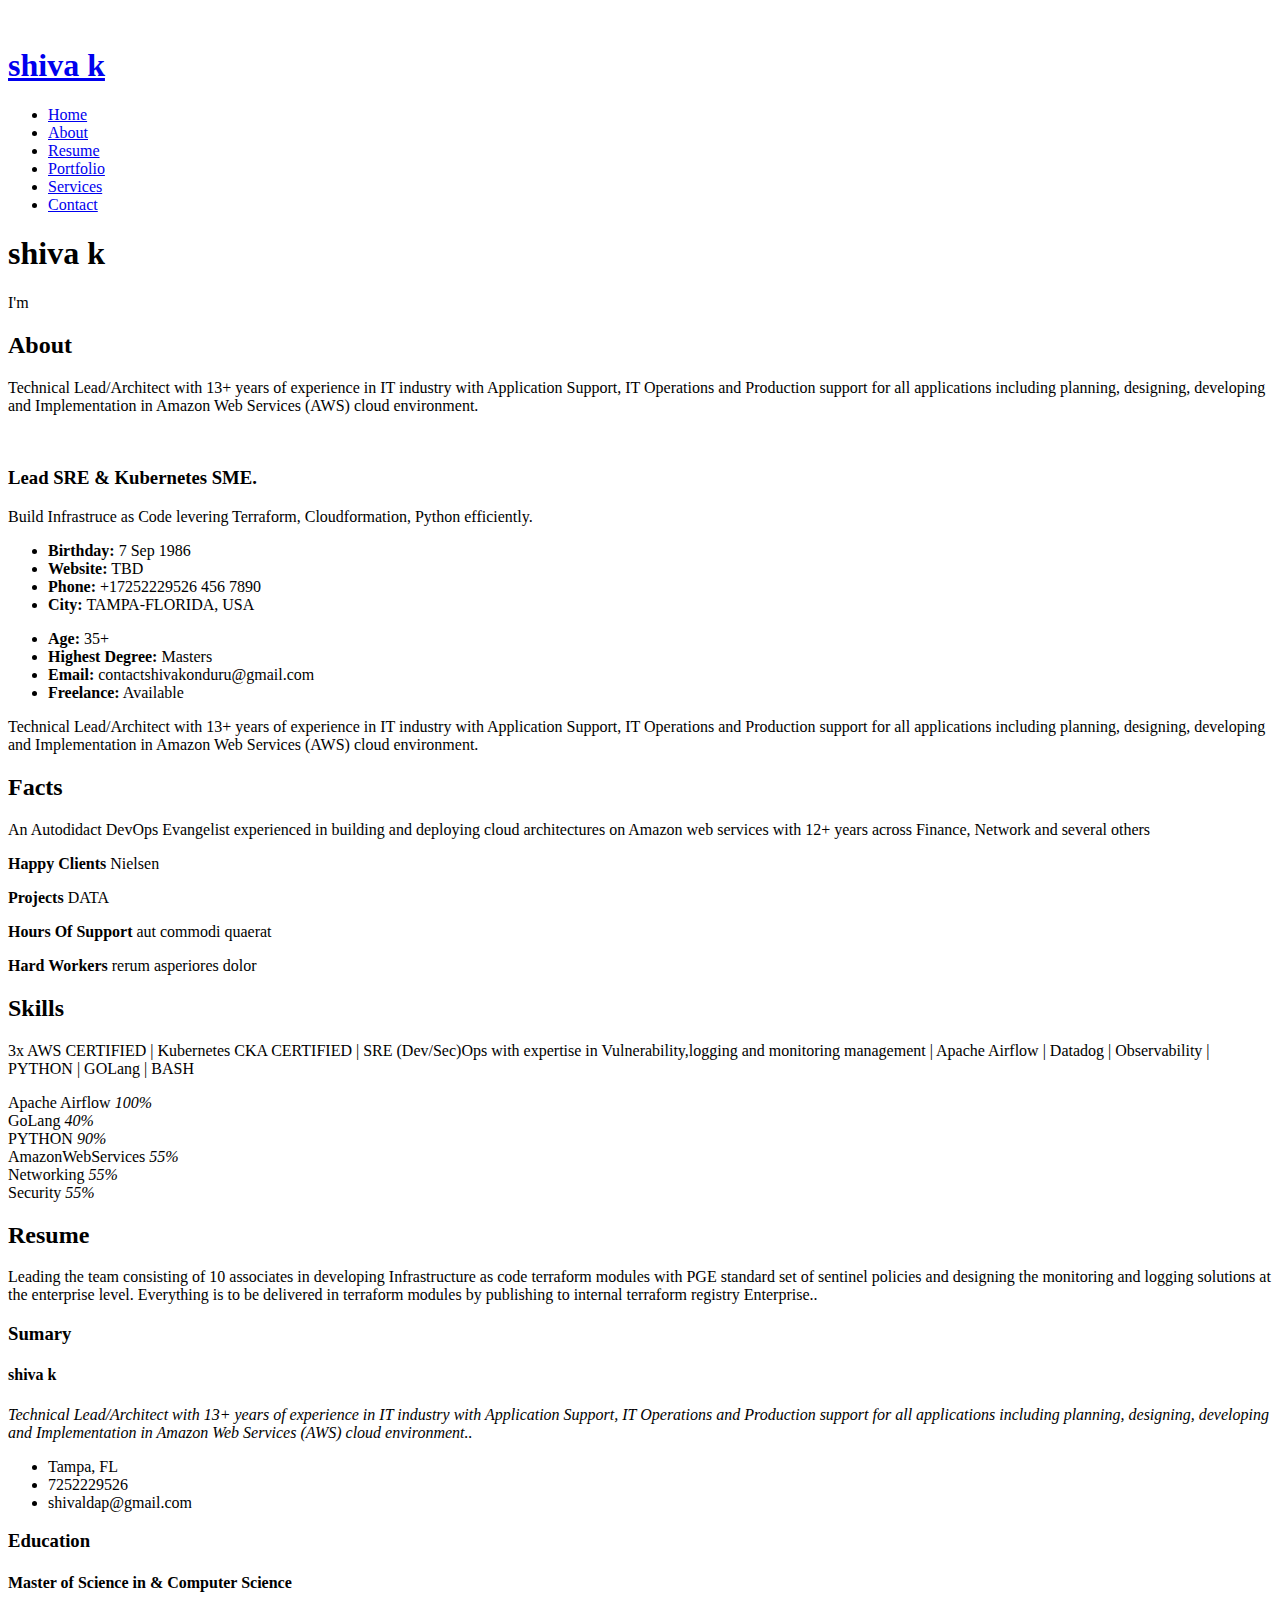
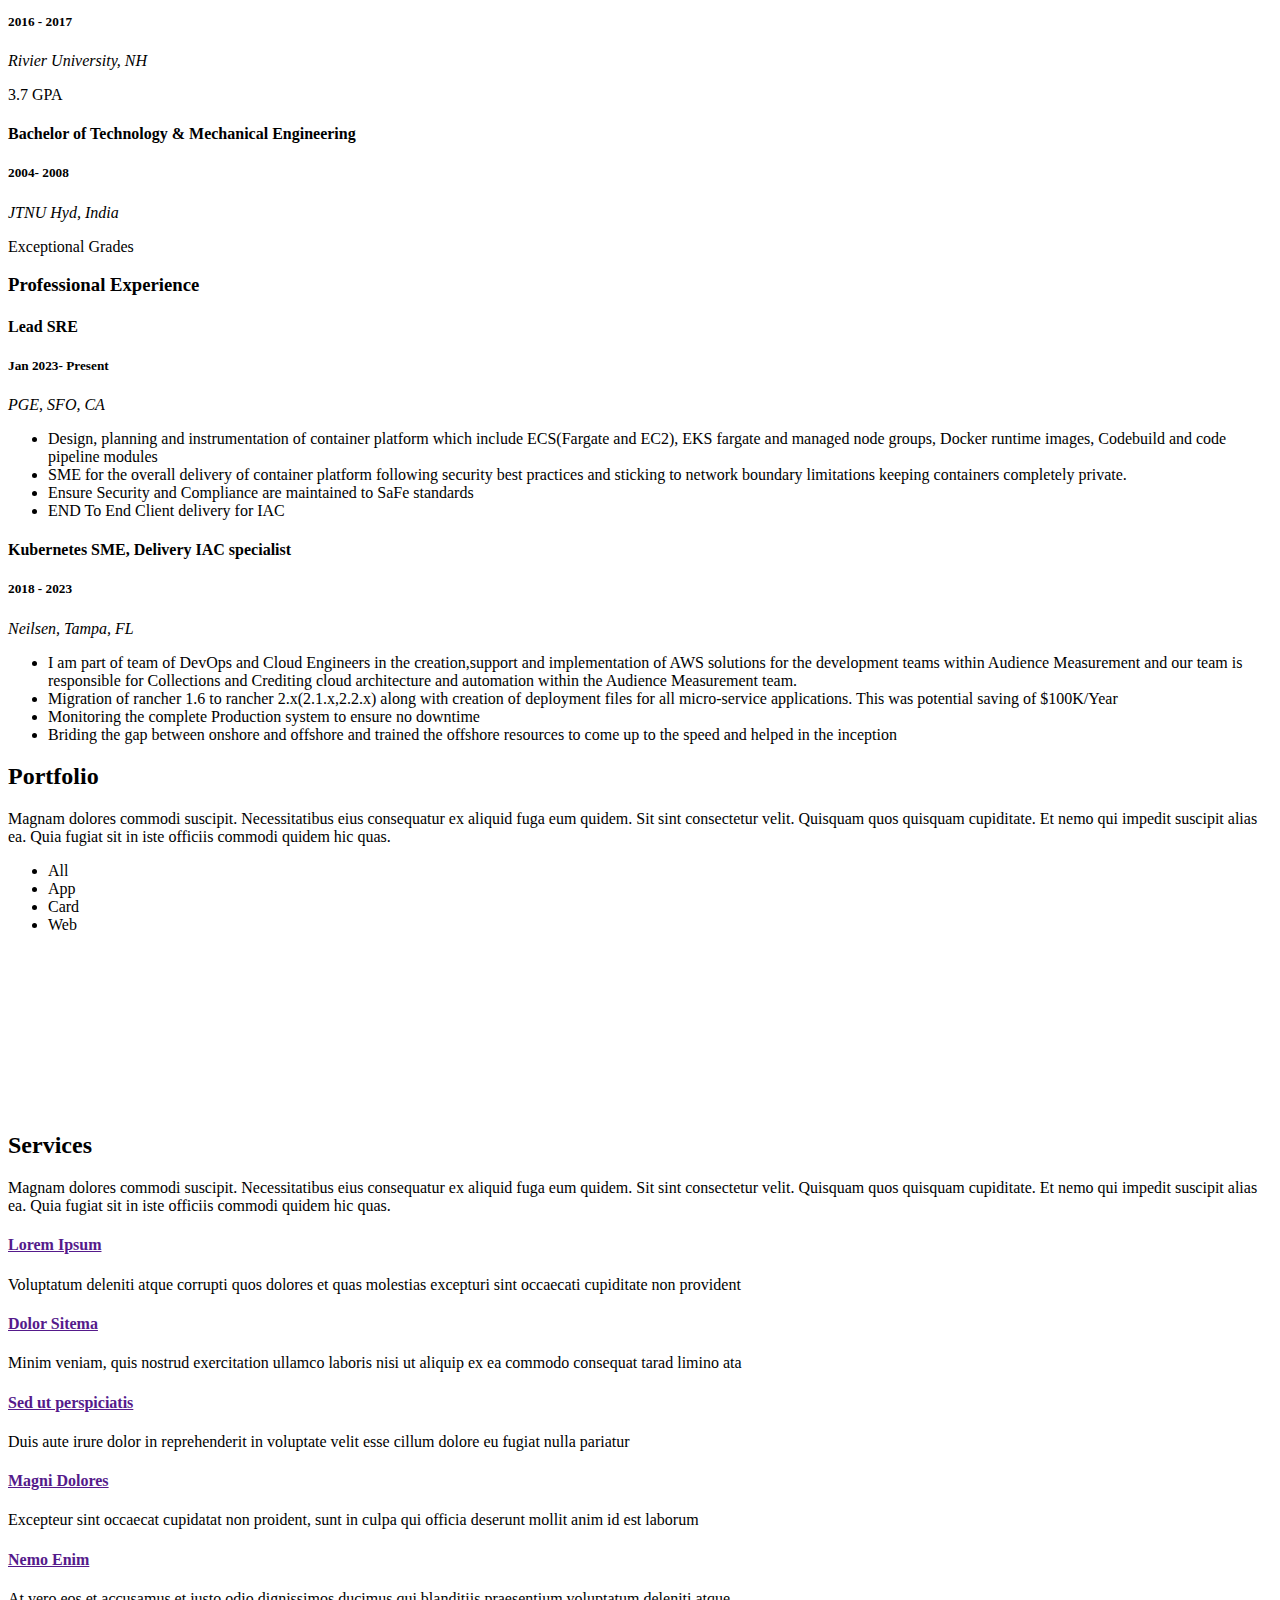
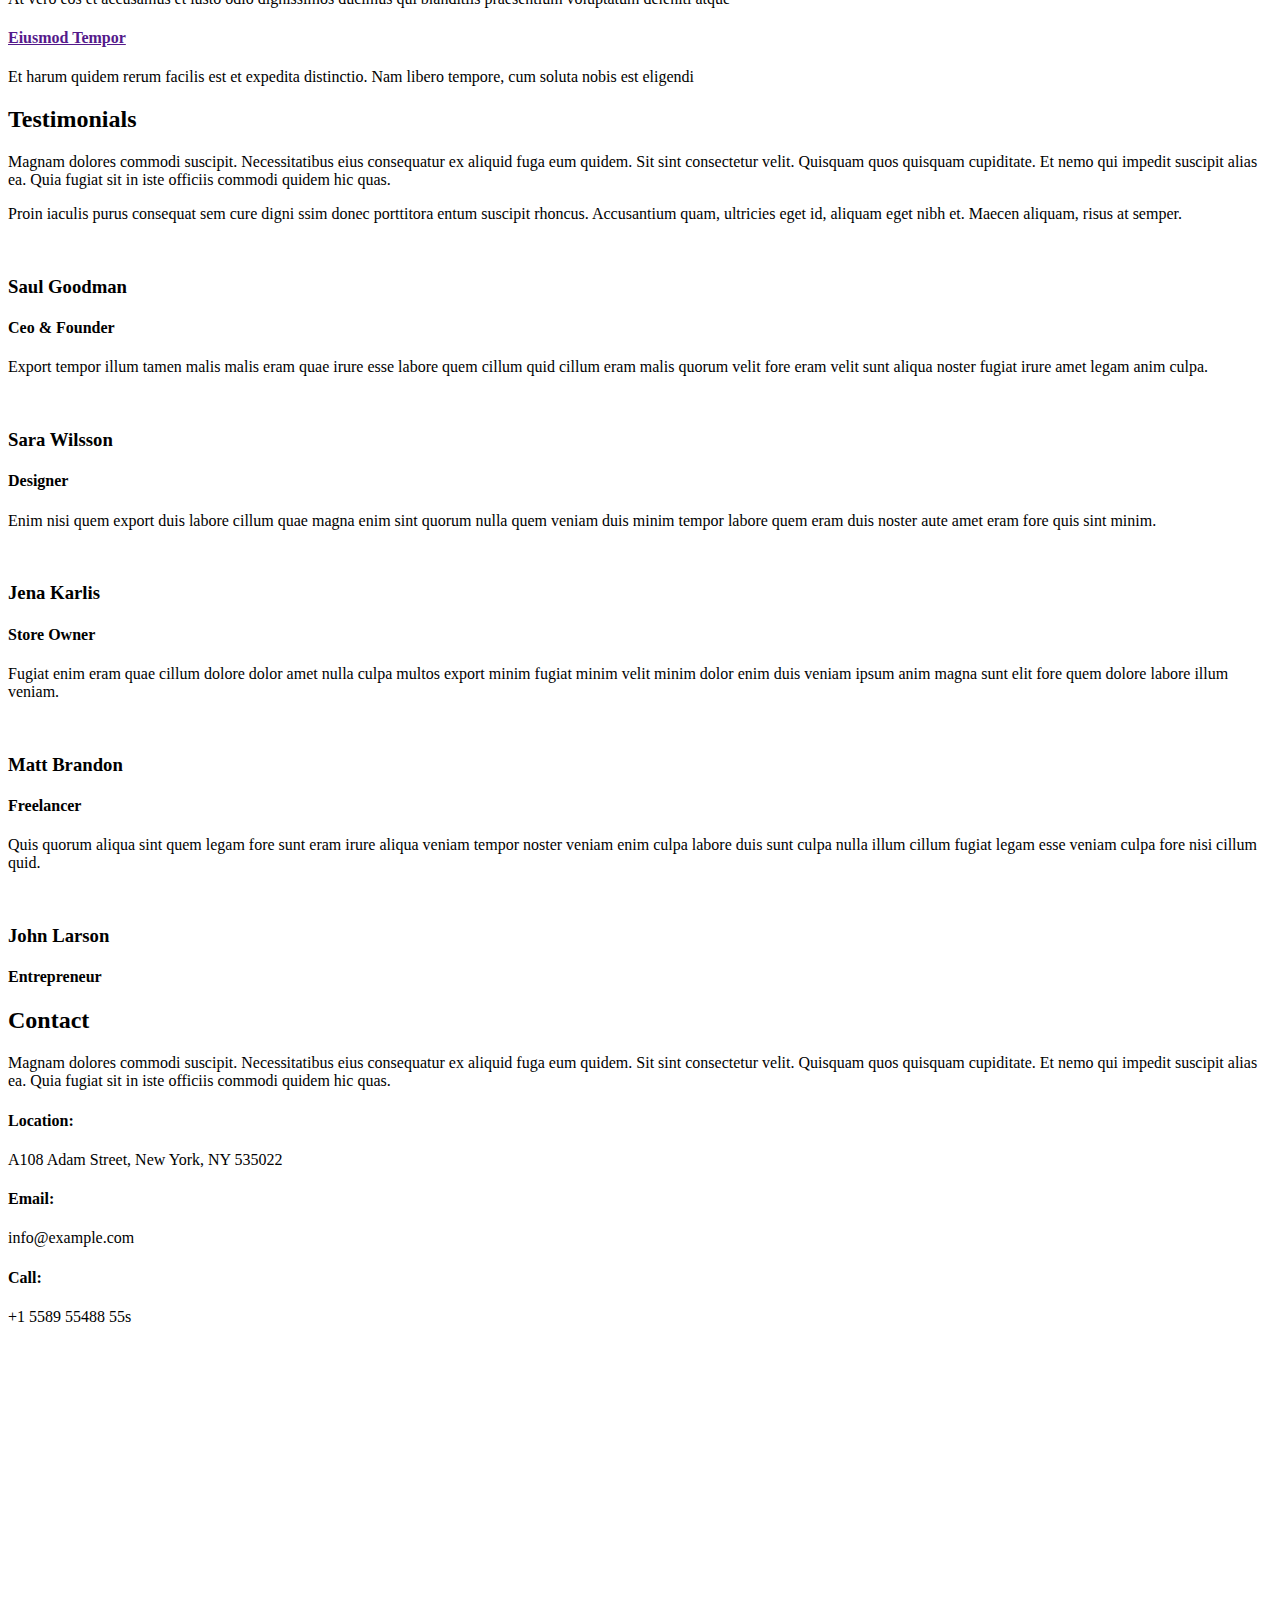
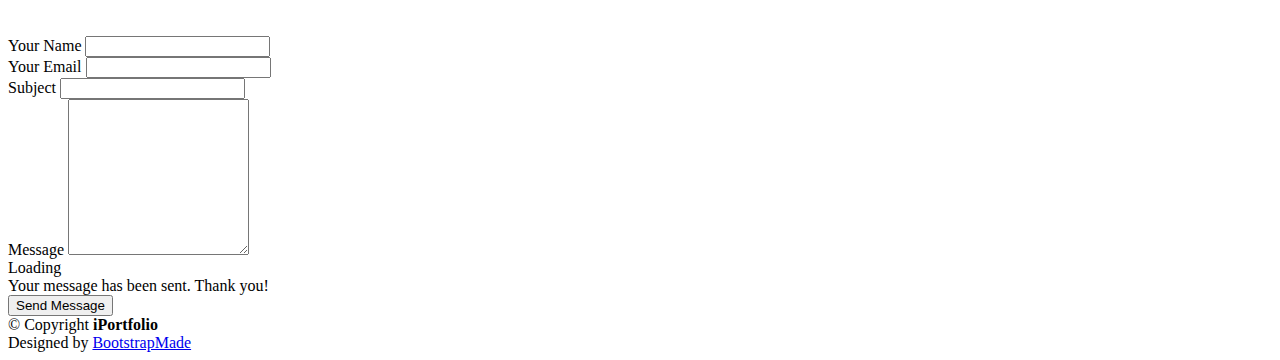
==== index.html @ 196dd81f "updated" ====
<!DOCTYPE html>
<html lang="en">

<head>
  <meta charset="utf-8">
  <meta content="width=device-width, initial-scale=1.0" name="viewport">

  <title>iPortfolio Bootstrap Template - Index</title>
  <meta content="" name="description">
  <meta content="" name="keywords">

  <!-- Favicons -->
  <link href="assets/img/favicon.png" rel="icon">
  <link href="assets/img/apple-touch-icon.png" rel="apple-touch-icon">

  <!-- Google Fonts -->
  <link href="https://fonts.googleapis.com/css?family=Open+Sans:300,300i,400,400i,600,600i,700,700i|Raleway:300,300i,400,400i,500,500i,600,600i,700,700i|Poppins:300,300i,400,400i,500,500i,600,600i,700,700i" rel="stylesheet">

  <!-- Vendor CSS Files -->
  <link href="assets/vendor/aos/aos.css" rel="stylesheet">
  <link href="assets/vendor/bootstrap/css/bootstrap.min.css" rel="stylesheet">
  <link href="assets/vendor/bootstrap-icons/bootstrap-icons.css" rel="stylesheet">
  <link href="assets/vendor/boxicons/css/boxicons.min.css" rel="stylesheet">
  <link href="assets/vendor/glightbox/css/glightbox.min.css" rel="stylesheet">
  <link href="assets/vendor/swiper/swiper-bundle.min.css" rel="stylesheet">

  <!-- Template Main CSS File -->
  <link href="assets/css/style.css" rel="stylesheet">

  <!-- =======================================================
  * Template Name: iPortfolio
  * Updated: Nov 17 2023 with Bootstrap v5.3.2
  * Template URL: https://bootstrapmade.com/iportfolio-bootstrap-portfolio-websites-template/
  * Author: BootstrapMade.com
  * License: https://bootstrapmade.com/license/
  ======================================================== -->
</head>

<body>

  <!-- ======= Mobile nav toggle button ======= -->
  <i class="bi bi-list mobile-nav-toggle d-xl-none"></i>

  <!-- ======= Header ======= -->
  <header id="header">
    <div class="d-flex flex-column">

      <div class="profile">
        <img src="assets/img/myself.jpg" alt="" class="img-fluid rounded-circle">
        <h1 class="text-light"><a href="index.html">shiva k</a></h1>
        <div class="social-links mt-3 text-center">
          <a href="#" class="twitter"><i class="bx bxl-twitter"></i></a>
          <a href="#" class="facebook"><i class="bx bxl-facebook"></i></a>
          <a href="#" class="instagram"><i class="bx bxl-instagram"></i></a>
          <a href="#" class="google-plus"><i class="bx bxl-skype"></i></a>
          <a href="www.linkedin.com/in/shivaldap" class="linkedin"><i class="bx bxl-linkedin"></i></a>
        </div>
      </div>

      <nav id="navbar" class="nav-menu navbar">
        <ul>
          <li><a href="#hero" class="nav-link scrollto active"><i class="bx bx-home"></i> <span>Home</span></a></li>
          <li><a href="#about" class="nav-link scrollto"><i class="bx bx-user"></i> <span>About</span></a></li>
          <li><a href="#resume" class="nav-link scrollto"><i class="bx bx-file-blank"></i> <span>Resume</span></a></li>
          <li><a href="#portfolio" class="nav-link scrollto"><i class="bx bx-book-content"></i> <span>Portfolio</span></a></li>
          <li><a href="#services" class="nav-link scrollto"><i class="bx bx-server"></i> <span>Services</span></a></li>
          <li><a href="#contact" class="nav-link scrollto"><i class="bx bx-envelope"></i> <span>Contact</span></a></li>
        </ul>
      </nav><!-- .nav-menu -->
    </div>
  </header><!-- End Header -->

  <!-- ======= Hero Section ======= -->
  <section id="hero" class="d-flex flex-column justify-content-center align-items-center">
    <div class="hero-container" data-aos="fade-in">
      <h1>shiva k</h1>
      <p>I'm <span class="typed" data-typed-items="A Lead AWS Consultant, AN Architect, A DevOps Engineer, An Open Source Contributor"></span></p>
    </div>
  </section><!-- End Hero -->

  <main id="main">

    <!-- ======= About Section ======= -->
    <section id="about" class="about">
      <div class="container">

        <div class="section-title">
          <h2>About</h2>
          <p>Technical Lead/Architect with 13+ years of experience in IT industry with Application Support, IT Operations and Production support for all applications  including  planning, designing, developing and Implementation in Amazon Web Services (AWS) cloud environment.</p>
        </div>

        <div class="row">
          <div class="col-lg-4" data-aos="fade-right">
            <img src="assets/img/myself.jpg" class="img-fluid" alt="">
          </div>
          <div class="col-lg-8 pt-4 pt-lg-0 content" data-aos="fade-left">
            <h3>Lead SRE &amp; Kubernetes SME.</h3>
            <p class="fst-italic">
              Build Infrastruce as Code levering Terraform, Cloudformation, Python efficiently.
            </p>
            <div class="row">
              <div class="col-lg-6">
                <ul>
                  <li><i class="bi bi-chevron-right"></i> <strong>Birthday:</strong> <span>7 Sep 1986</span></li>
                  <li><i class="bi bi-chevron-right"></i> <strong>Website:</strong> <span>TBD</span></li>
                  <li><i class="bi bi-chevron-right"></i> <strong>Phone:</strong> <span>+17252229526 456 7890</span></li>
                  <li><i class="bi bi-chevron-right"></i> <strong>City:</strong> <span>TAMPA-FLORIDA, USA</span></li>
                </ul>
              </div>
              <div class="col-lg-6">
                <ul>
                 <li><i class="bi bi-chevron-right"></i> <strong>Age:</strong> <span>35+</span></li>
                  <li><i class="bi bi-chevron-right"></i> <strong>Highest Degree:</strong> <span>Masters</span></li>
                  <li><i class="bi bi-chevron-right"></i> <strong>Email:</strong> <span>contactshivakonduru@gmail.com</span></li>
                  <li><i class="bi bi-chevron-right"></i> <strong>Freelance:</strong> <span>Available</span></li>
                </ul>
              </div>
            </div>
            <p>
              Technical Lead/Architect with 13+ years of experience in IT industry with Application Support, IT Operations and Production support for all applications  including  planning, designing, developing and Implementation in Amazon Web Services (AWS) cloud environment.
            </p>
          </div>
        </div>

      </div>
    </section><!-- End About Section -->

    <!-- ======= Facts Section ======= -->
    <section id="facts" class="facts">
      <div class="container">

        <div class="section-title">
          <h2>Facts</h2>
          <p>An Autodidact DevOps Evangelist experienced in building and deploying cloud architectures on Amazon web services with 12+ years across Finance, Network and several others</p>
        </div>

        <div class="row no-gutters">

          <div class="col-lg-3 col-md-6 d-md-flex align-items-md-stretch" data-aos="fade-up">
            <div class="count-box">
              <i class="bi bi-emoji-smile"></i>
              <span data-purecounter-start="0" data-purecounter-end="10" data-purecounter-duration="1" class="purecounter"></span>
              <p><strong>Happy Clients</strong> Nielsen </p>
            </div>
          </div>

          <div class="col-lg-3 col-md-6 d-md-flex align-items-md-stretch" data-aos="fade-up" data-aos-delay="100">
            <div class="count-box">
              <i class="bi bi-journal-richtext"></i>
              <span data-purecounter-start="0" data-purecounter-end="521" data-purecounter-duration="1" class="purecounter"></span>
              <p><strong>Projects</strong> DATA </p>
            </div>
          </div>

          <div class="col-lg-3 col-md-6 d-md-flex align-items-md-stretch" data-aos="fade-up" data-aos-delay="200">
            <div class="count-box">
              <i class="bi bi-headset"></i>
              <span data-purecounter-start="0" data-purecounter-end="1453" data-purecounter-duration="1" class="purecounter"></span>
              <p><strong>Hours Of Support</strong> aut commodi quaerat</p>
            </div>
          </div>

          <div class="col-lg-3 col-md-6 d-md-flex align-items-md-stretch" data-aos="fade-up" data-aos-delay="300">
            <div class="count-box">
              <i class="bi bi-people"></i>
              <span data-purecounter-start="0" data-purecounter-end="32" data-purecounter-duration="1" class="purecounter"></span>
              <p><strong>Hard Workers</strong> rerum asperiores dolor</p>
            </div>
          </div>

        </div>

      </div>
    </section><!-- End Facts Section -->

    <!-- ======= Skills Section ======= -->
    <section id="skills" class="skills section-bg">
      <div class="container">

        <div class="section-title">
          <h2>Skills</h2>
          <p>3x AWS CERTIFIED | Kubernetes CKA CERTIFIED | SRE (Dev/Sec)Ops with expertise in Vulnerability,logging and monitoring management | Apache Airflow | Datadog | Observability | PYTHON | GOLang | BASH</p>
        </div>

        <div class="row skills-content">

          <div class="col-lg-6" data-aos="fade-up">

            <div class="progress">
              <span class="skill">Apache Airflow <i class="val">100%</i></span>
              <div class="progress-bar-wrap">
                <div class="progress-bar" role="progressbar" aria-valuenow="100" aria-valuemin="0" aria-valuemax="100"></div>
              </div>
            </div>

            <div class="progress">
              <span class="skill">GoLang <i class="val">40%</i></span>
              <div class="progress-bar-wrap">
                <div class="progress-bar" role="progressbar" aria-valuenow="75" aria-valuemin="0" aria-valuemax="100"></div>
              </div>
            </div>

          </div>

          <div class="col-lg-6" data-aos="fade-up" data-aos-delay="100">

            <div class="progress">
              <span class="skill">PYTHON <i class="val">90%</i></span>
              <div class="PYTHON">
                <div class="progress-bar" role="progressbar" aria-valuenow="80" aria-valuemin="0" aria-valuemax="100"></div>
              </div>
            </div>

            <div class="progress">
              <span class="skill">AmazonWebServices <i class="val">55%</i></span>
              <div class="AmazonWebServices">
                <div class="progress-bar" role="progressbar" aria-valuenow="80" aria-valuemin="0" aria-valuemax="100"></div>
              </div>
            </div>

            <div class="progress">
              <span class="skill">Networking <i class="val">55%</i></span>
              <div class="Networking">
                <div class="progress-bar" role="progressbar" aria-valuenow="60" aria-valuemin="0" aria-valuemax="100"></div>
              </div>
            </div>

            <div class="progress">
              <span class="skill">Security <i class="val">55%</i></span>
              <div class="Security">
                <div class="progress-bar" role="progressbar" aria-valuenow="60" aria-valuemin="0" aria-valuemax="100"></div>
              </div>
            </div>

          </div>

        </div>

      </div>
    </section><!-- End Skills Section -->

    <!-- ======= Resume Section ======= -->
    <section id="resume" class="resume">
      <div class="container">

        <div class="section-title">
          <h2>Resume</h2>
          <p>Leading the team consisting of 10 associates in developing Infrastructure as code terraform modules with PGE standard set of sentinel policies and designing the monitoring and logging solutions at the enterprise level. Everything is to be delivered in terraform modules by publishing to internal terraform registry Enterprise..</p>
        </div>

        <div class="row">
          <div class="col-lg-6" data-aos="fade-up">
            <h3 class="resume-title">Sumary</h3>
            <div class="resume-item pb-0">
              <h4>shiva k</h4>
              <p><em>Technical Lead/Architect with 13+ years of experience in IT industry with Application Support, IT Operations and Production support for all applications  including  planning, designing, developing and Implementation in Amazon Web Services (AWS) cloud environment..</em></p>
              <ul>
                <li>Tampa, FL</li>
                <li>7252229526</li>
                <li>shivaldap@gmail.com</li>
              </ul>
            </div>

            <h3 class="resume-title">Education</h3>
            <div class="resume-item">
              <h4>Master of Science in &amp; Computer Science</h4>
              <h5>2016 - 2017</h5>
              <p><em>Rivier University, NH</em></p>
              <p>3.7 GPA</p>
            </div>
            <div class="resume-item">
              <h4>Bachelor of Technology &amp; Mechanical Engineering</h4>
              <h5>2004- 2008</h5>
              <p><em>JTNU Hyd, India</em></p>
              <p>Exceptional Grades</p>
            </div>
          </div>
          <div class="col-lg-6" data-aos="fade-up" data-aos-delay="100">
            <h3 class="resume-title">Professional Experience</h3>
            <div class="resume-item">
              <h4>Lead SRE</h4>
              <h5>Jan 2023- Present</h5>
              <p><em>PGE, SFO, CA </em></p>
              <ul>
                <li>Design, planning and instrumentation of container platform which include ECS(Fargate and EC2), EKS fargate and managed node groups, Docker runtime images, Codebuild and code pipeline modules</li>
                <li>SME for the overall delivery of container platform following security best practices and sticking to network boundary limitations keeping containers completely private.</li>
                <li>Ensure Security and Compliance are maintained to SaFe standards</li>
                <li>END To End Client delivery for IAC</li>
              </ul>
            </div>
            <div class="resume-item">
              <h4>Kubernetes SME, Delivery IAC specialist</h4>
              <h5>2018 - 2023</h5>
              <p><em>Neilsen, Tampa, FL</em></p>
              <ul>
                <li>I am part of team of DevOps and Cloud Engineers in the creation,support and implementation of AWS solutions for the development teams within Audience Measurement and our team is responsible for Collections and Crediting cloud architecture and automation within the Audience Measurement team.</li>
                <li>Migration of rancher 1.6 to rancher 2.x(2.1.x,2.2.x) along with creation of deployment files for all micro-service applications. This was potential saving of $100K/Year</li>
                <li>Monitoring the complete Production system to ensure no downtime</li>
                <li>Briding the gap between onshore and offshore and trained the offshore resources to come up to the speed and helped in the inception</li>
              </ul>
            </div>
          </div>
        </div>

      </div>
    </section><!-- End Resume Section -->

    <!-- ======= Portfolio Section ======= -->
    <section id="portfolio" class="portfolio section-bg">
      <div class="container">

        <div class="section-title">
          <h2>Portfolio</h2>
          <p>Magnam dolores commodi suscipit. Necessitatibus eius consequatur ex aliquid fuga eum quidem. Sit sint consectetur velit. Quisquam quos quisquam cupiditate. Et nemo qui impedit suscipit alias ea. Quia fugiat sit in iste officiis commodi quidem hic quas.</p>
        </div>

        <div class="row" data-aos="fade-up">
          <div class="col-lg-12 d-flex justify-content-center">
            <ul id="portfolio-flters">
              <li data-filter="*" class="filter-active">All</li>
              <li data-filter=".filter-app">App</li>
              <li data-filter=".filter-card">Card</li>
              <li data-filter=".filter-web">Web</li>
            </ul>
          </div>
        </div>

        <div class="row portfolio-container" data-aos="fade-up" data-aos-delay="100">

          <div class="col-lg-4 col-md-6 portfolio-item filter-app">
            <div class="portfolio-wrap">
              <img src="assets/img/portfolio/portfolio-1.jpg" class="img-fluid" alt="">
              <div class="portfolio-links">
                <a href="assets/img/portfolio/portfolio-1.jpg" data-gallery="portfolioGallery" class="portfolio-lightbox" title="App 1"><i class="bx bx-plus"></i></a>
                <a href="portfolio-details.html" title="More Details"><i class="bx bx-link"></i></a>
              </div>
            </div>
          </div>

          <div class="col-lg-4 col-md-6 portfolio-item filter-web">
            <div class="portfolio-wrap">
              <img src="assets/img/portfolio/portfolio-2.jpg" class="img-fluid" alt="">
              <div class="portfolio-links">
                <a href="assets/img/portfolio/portfolio-2.jpg" data-gallery="portfolioGallery" class="portfolio-lightbox" title="Web 3"><i class="bx bx-plus"></i></a>
                <a href="portfolio-details.html" title="More Details"><i class="bx bx-link"></i></a>
              </div>
            </div>
          </div>

          <div class="col-lg-4 col-md-6 portfolio-item filter-app">
            <div class="portfolio-wrap">
              <img src="assets/img/portfolio/portfolio-3.jpg" class="img-fluid" alt="">
              <div class="portfolio-links">
                <a href="assets/img/portfolio/portfolio-3.jpg" data-gallery="portfolioGallery" class="portfolio-lightbox" title="App 2"><i class="bx bx-plus"></i></a>
                <a href="portfolio-details.html" title="More Details"><i class="bx bx-link"></i></a>
              </div>
            </div>
          </div>

          <div class="col-lg-4 col-md-6 portfolio-item filter-card">
            <div class="portfolio-wrap">
              <img src="assets/img/portfolio/portfolio-4.jpg" class="img-fluid" alt="">
              <div class="portfolio-links">
                <a href="assets/img/portfolio/portfolio-4.jpg" data-gallery="portfolioGallery" class="portfolio-lightbox" title="Card 2"><i class="bx bx-plus"></i></a>
                <a href="portfolio-details.html" title="More Details"><i class="bx bx-link"></i></a>
              </div>
            </div>
          </div>

          <div class="col-lg-4 col-md-6 portfolio-item filter-web">
            <div class="portfolio-wrap">
              <img src="assets/img/portfolio/portfolio-5.jpg" class="img-fluid" alt="">
              <div class="portfolio-links">
                <a href="assets/img/portfolio/portfolio-5.jpg" data-gallery="portfolioGallery" class="portfolio-lightbox" title="Web 2"><i class="bx bx-plus"></i></a>
                <a href="portfolio-details.html" title="More Details"><i class="bx bx-link"></i></a>
              </div>
            </div>
          </div>

          <div class="col-lg-4 col-md-6 portfolio-item filter-app">
            <div class="portfolio-wrap">
              <img src="assets/img/portfolio/portfolio-6.jpg" class="img-fluid" alt="">
              <div class="portfolio-links">
                <a href="assets/img/portfolio/portfolio-6.jpg" data-gallery="portfolioGallery" class="portfolio-lightbox" title="App 3"><i class="bx bx-plus"></i></a>
                <a href="portfolio-details.html" title="More Details"><i class="bx bx-link"></i></a>
              </div>
            </div>
          </div>

          <div class="col-lg-4 col-md-6 portfolio-item filter-card">
            <div class="portfolio-wrap">
              <img src="assets/img/portfolio/portfolio-7.jpg" class="img-fluid" alt="">
              <div class="portfolio-links">
                <a href="assets/img/portfolio/portfolio-7.jpg" data-gallery="portfolioGallery" class="portfolio-lightbox" title="Card 1"><i class="bx bx-plus"></i></a>
                <a href="portfolio-details.html" title="More Details"><i class="bx bx-link"></i></a>
              </div>
            </div>
          </div>

          <div class="col-lg-4 col-md-6 portfolio-item filter-card">
            <div class="portfolio-wrap">
              <img src="assets/img/portfolio/portfolio-8.jpg" class="img-fluid" alt="">
              <div class="portfolio-links">
                <a href="assets/img/portfolio/portfolio-8.jpg" data-gallery="portfolioGallery" class="portfolio-lightbox" title="Card 3"><i class="bx bx-plus"></i></a>
                <a href="portfolio-details.html" title="More Details"><i class="bx bx-link"></i></a>
              </div>
            </div>
          </div>

          <div class="col-lg-4 col-md-6 portfolio-item filter-web">
            <div class="portfolio-wrap">
              <img src="assets/img/portfolio/portfolio-9.jpg" class="img-fluid" alt="">
              <div class="portfolio-links">
                <a href="assets/img/portfolio/portfolio-9.jpg" data-gallery="portfolioGallery" class="portfolio-lightbox" title="Web 3"><i class="bx bx-plus"></i></a>
                <a href="portfolio-details.html" title="More Details"><i class="bx bx-link"></i></a>
              </div>
            </div>
          </div>

        </div>

      </div>
    </section><!-- End Portfolio Section -->

    <!-- ======= Services Section ======= -->
    <section id="services" class="services">
      <div class="container">

        <div class="section-title">
          <h2>Services</h2>
          <p>Magnam dolores commodi suscipit. Necessitatibus eius consequatur ex aliquid fuga eum quidem. Sit sint consectetur velit. Quisquam quos quisquam cupiditate. Et nemo qui impedit suscipit alias ea. Quia fugiat sit in iste officiis commodi quidem hic quas.</p>
        </div>

        <div class="row">
          <div class="col-lg-4 col-md-6 icon-box" data-aos="fade-up">
            <div class="icon"><i class="bi bi-briefcase"></i></div>
            <h4 class="title"><a href="">Lorem Ipsum</a></h4>
            <p class="description">Voluptatum deleniti atque corrupti quos dolores et quas molestias excepturi sint occaecati cupiditate non provident</p>
          </div>
          <div class="col-lg-4 col-md-6 icon-box" data-aos="fade-up" data-aos-delay="100">
            <div class="icon"><i class="bi bi-card-checklist"></i></div>
            <h4 class="title"><a href="">Dolor Sitema</a></h4>
            <p class="description">Minim veniam, quis nostrud exercitation ullamco laboris nisi ut aliquip ex ea commodo consequat tarad limino ata</p>
          </div>
          <div class="col-lg-4 col-md-6 icon-box" data-aos="fade-up" data-aos-delay="200">
            <div class="icon"><i class="bi bi-bar-chart"></i></div>
            <h4 class="title"><a href="">Sed ut perspiciatis</a></h4>
            <p class="description">Duis aute irure dolor in reprehenderit in voluptate velit esse cillum dolore eu fugiat nulla pariatur</p>
          </div>
          <div class="col-lg-4 col-md-6 icon-box" data-aos="fade-up" data-aos-delay="300">
            <div class="icon"><i class="bi bi-binoculars"></i></div>
            <h4 class="title"><a href="">Magni Dolores</a></h4>
            <p class="description">Excepteur sint occaecat cupidatat non proident, sunt in culpa qui officia deserunt mollit anim id est laborum</p>
          </div>
          <div class="col-lg-4 col-md-6 icon-box" data-aos="fade-up" data-aos-delay="400">
            <div class="icon"><i class="bi bi-brightness-high"></i></div>
            <h4 class="title"><a href="">Nemo Enim</a></h4>
            <p class="description">At vero eos et accusamus et iusto odio dignissimos ducimus qui blanditiis praesentium voluptatum deleniti atque</p>
          </div>
          <div class="col-lg-4 col-md-6 icon-box" data-aos="fade-up" data-aos-delay="500">
            <div class="icon"><i class="bi bi-calendar4-week"></i></div>
            <h4 class="title"><a href="">Eiusmod Tempor</a></h4>
            <p class="description">Et harum quidem rerum facilis est et expedita distinctio. Nam libero tempore, cum soluta nobis est eligendi</p>
          </div>
        </div>

      </div>
    </section><!-- End Services Section -->

    <!-- ======= Testimonials Section ======= -->
    <section id="testimonials" class="testimonials section-bg">
      <div class="container">

        <div class="section-title">
          <h2>Testimonials</h2>
          <p>Magnam dolores commodi suscipit. Necessitatibus eius consequatur ex aliquid fuga eum quidem. Sit sint consectetur velit. Quisquam quos quisquam cupiditate. Et nemo qui impedit suscipit alias ea. Quia fugiat sit in iste officiis commodi quidem hic quas.</p>
        </div>

        <div class="testimonials-slider swiper" data-aos="fade-up" data-aos-delay="100">
          <div class="swiper-wrapper">

            <div class="swiper-slide">
              <div class="testimonial-item" data-aos="fade-up">
                <p>
                  <i class="bx bxs-quote-alt-left quote-icon-left"></i>
                  Proin iaculis purus consequat sem cure digni ssim donec porttitora entum suscipit rhoncus. Accusantium quam, ultricies eget id, aliquam eget nibh et. Maecen aliquam, risus at semper.
                  <i class="bx bxs-quote-alt-right quote-icon-right"></i>
                </p>
                <img src="assets/img/testimonials/testimonials-1.jpg" class="testimonial-img" alt="">
                <h3>Saul Goodman</h3>
                <h4>Ceo &amp; Founder</h4>
              </div>
            </div><!-- End testimonial item -->

            <div class="swiper-slide">
              <div class="testimonial-item" data-aos="fade-up" data-aos-delay="100">
                <p>
                  <i class="bx bxs-quote-alt-left quote-icon-left"></i>
                  Export tempor illum tamen malis malis eram quae irure esse labore quem cillum quid cillum eram malis quorum velit fore eram velit sunt aliqua noster fugiat irure amet legam anim culpa.
                  <i class="bx bxs-quote-alt-right quote-icon-right"></i>
                </p>
                <img src="assets/img/testimonials/testimonials-2.jpg" class="testimonial-img" alt="">
                <h3>Sara Wilsson</h3>
                <h4>Designer</h4>
              </div>
            </div><!-- End testimonial item -->

            <div class="swiper-slide">
              <div class="testimonial-item" data-aos="fade-up" data-aos-delay="200">
                <p>
                  <i class="bx bxs-quote-alt-left quote-icon-left"></i>
                  Enim nisi quem export duis labore cillum quae magna enim sint quorum nulla quem veniam duis minim tempor labore quem eram duis noster aute amet eram fore quis sint minim.
                  <i class="bx bxs-quote-alt-right quote-icon-right"></i>
                </p>
                <img src="assets/img/testimonials/testimonials-3.jpg" class="testimonial-img" alt="">
                <h3>Jena Karlis</h3>
                <h4>Store Owner</h4>
              </div>
            </div><!-- End testimonial item -->

            <div class="swiper-slide">
              <div class="testimonial-item" data-aos="fade-up" data-aos-delay="300">
                <p>
                  <i class="bx bxs-quote-alt-left quote-icon-left"></i>
                  Fugiat enim eram quae cillum dolore dolor amet nulla culpa multos export minim fugiat minim velit minim dolor enim duis veniam ipsum anim magna sunt elit fore quem dolore labore illum veniam.
                  <i class="bx bxs-quote-alt-right quote-icon-right"></i>
                </p>
                <img src="assets/img/testimonials/testimonials-4.jpg" class="testimonial-img" alt="">
                <h3>Matt Brandon</h3>
                <h4>Freelancer</h4>
              </div>
            </div><!-- End testimonial item -->

            <div class="swiper-slide">
              <div class="testimonial-item" data-aos="fade-up" data-aos-delay="400">
                <p>
                  <i class="bx bxs-quote-alt-left quote-icon-left"></i>
                  Quis quorum aliqua sint quem legam fore sunt eram irure aliqua veniam tempor noster veniam enim culpa labore duis sunt culpa nulla illum cillum fugiat legam esse veniam culpa fore nisi cillum quid.
                  <i class="bx bxs-quote-alt-right quote-icon-right"></i>
                </p>
                <img src="assets/img/testimonials/testimonials-5.jpg" class="testimonial-img" alt="">
                <h3>John Larson</h3>
                <h4>Entrepreneur</h4>
              </div>
            </div><!-- End testimonial item -->

          </div>
          <div class="swiper-pagination"></div>
        </div>

      </div>
    </section><!-- End Testimonials Section -->

    <!-- ======= Contact Section ======= -->
    <section id="contact" class="contact">
      <div class="container">

        <div class="section-title">
          <h2>Contact</h2>
          <p>Magnam dolores commodi suscipit. Necessitatibus eius consequatur ex aliquid fuga eum quidem. Sit sint consectetur velit. Quisquam quos quisquam cupiditate. Et nemo qui impedit suscipit alias ea. Quia fugiat sit in iste officiis commodi quidem hic quas.</p>
        </div>

        <div class="row" data-aos="fade-in">

          <div class="col-lg-5 d-flex align-items-stretch">
            <div class="info">
              <div class="address">
                <i class="bi bi-geo-alt"></i>
                <h4>Location:</h4>
                <p>A108 Adam Street, New York, NY 535022</p>
              </div>

              <div class="email">
                <i class="bi bi-envelope"></i>
                <h4>Email:</h4>
                <p>info@example.com</p>
              </div>

              <div class="phone">
                <i class="bi bi-phone"></i>
                <h4>Call:</h4>
                <p>+1 5589 55488 55s</p>
              </div>

              <iframe src="https://www.google.com/maps/embed?pb=!1m14!1m8!1m3!1d12097.433213460943!2d-74.0062269!3d40.7101282!3m2!1i1024!2i768!4f13.1!3m3!1m2!1s0x0%3A0xb89d1fe6bc499443!2sDowntown+Conference+Center!5e0!3m2!1smk!2sbg!4v1539943755621" frameborder="0" style="border:0; width: 100%; height: 290px;" allowfullscreen></iframe>
            </div>

          </div>

          <div class="col-lg-7 mt-5 mt-lg-0 d-flex align-items-stretch">
            <form action="forms/contact.php" method="post" role="form" class="php-email-form">
              <div class="row">
                <div class="form-group col-md-6">
                  <label for="name">Your Name</label>
                  <input type="text" name="name" class="form-control" id="name" required>
                </div>
                <div class="form-group col-md-6">
                  <label for="name">Your Email</label>
                  <input type="email" class="form-control" name="email" id="email" required>
                </div>
              </div>
              <div class="form-group">
                <label for="name">Subject</label>
                <input type="text" class="form-control" name="subject" id="subject" required>
              </div>
              <div class="form-group">
                <label for="name">Message</label>
                <textarea class="form-control" name="message" rows="10" required></textarea>
              </div>
              <div class="my-3">
                <div class="loading">Loading</div>
                <div class="error-message"></div>
                <div class="sent-message">Your message has been sent. Thank you!</div>
              </div>
              <div class="text-center"><button type="submit">Send Message</button></div>
            </form>
          </div>

        </div>

      </div>
    </section><!-- End Contact Section -->

  </main><!-- End #main -->

  <!-- ======= Footer ======= -->
  <footer id="footer">
    <div class="container">
      <div class="copyright">
        &copy; Copyright <strong><span>iPortfolio</span></strong>
      </div>
      <div class="credits">
        <!-- All the links in the footer should remain intact. -->
        <!-- You can delete the links only if you purchased the pro version. -->
        <!-- Licensing information: https://bootstrapmade.com/license/ -->
        <!-- Purchase the pro version with working PHP/AJAX contact form: https://bootstrapmade.com/iportfolio-bootstrap-portfolio-websites-template/ -->
        Designed by <a href="https://bootstrapmade.com/">BootstrapMade</a>
      </div>
    </div>
  </footer><!-- End  Footer -->

  <a href="#" class="back-to-top d-flex align-items-center justify-content-center"><i class="bi bi-arrow-up-short"></i></a>

  <!-- Vendor JS Files -->
  <script src="assets/vendor/purecounter/purecounter_vanilla.js"></script>
  <script src="assets/vendor/aos/aos.js"></script>
  <script src="assets/vendor/bootstrap/js/bootstrap.bundle.min.js"></script>
  <script src="assets/vendor/glightbox/js/glightbox.min.js"></script>
  <script src="assets/vendor/isotope-layout/isotope.pkgd.min.js"></script>
  <script src="assets/vendor/swiper/swiper-bundle.min.js"></script>
  <script src="assets/vendor/typed.js/typed.umd.js"></script>
  <script src="assets/vendor/waypoints/noframework.waypoints.js"></script>
  <script src="assets/vendor/php-email-form/validate.js"></script>

  <!-- Template Main JS File -->
  <script src="assets/js/main.js"></script>

</body>

</html>
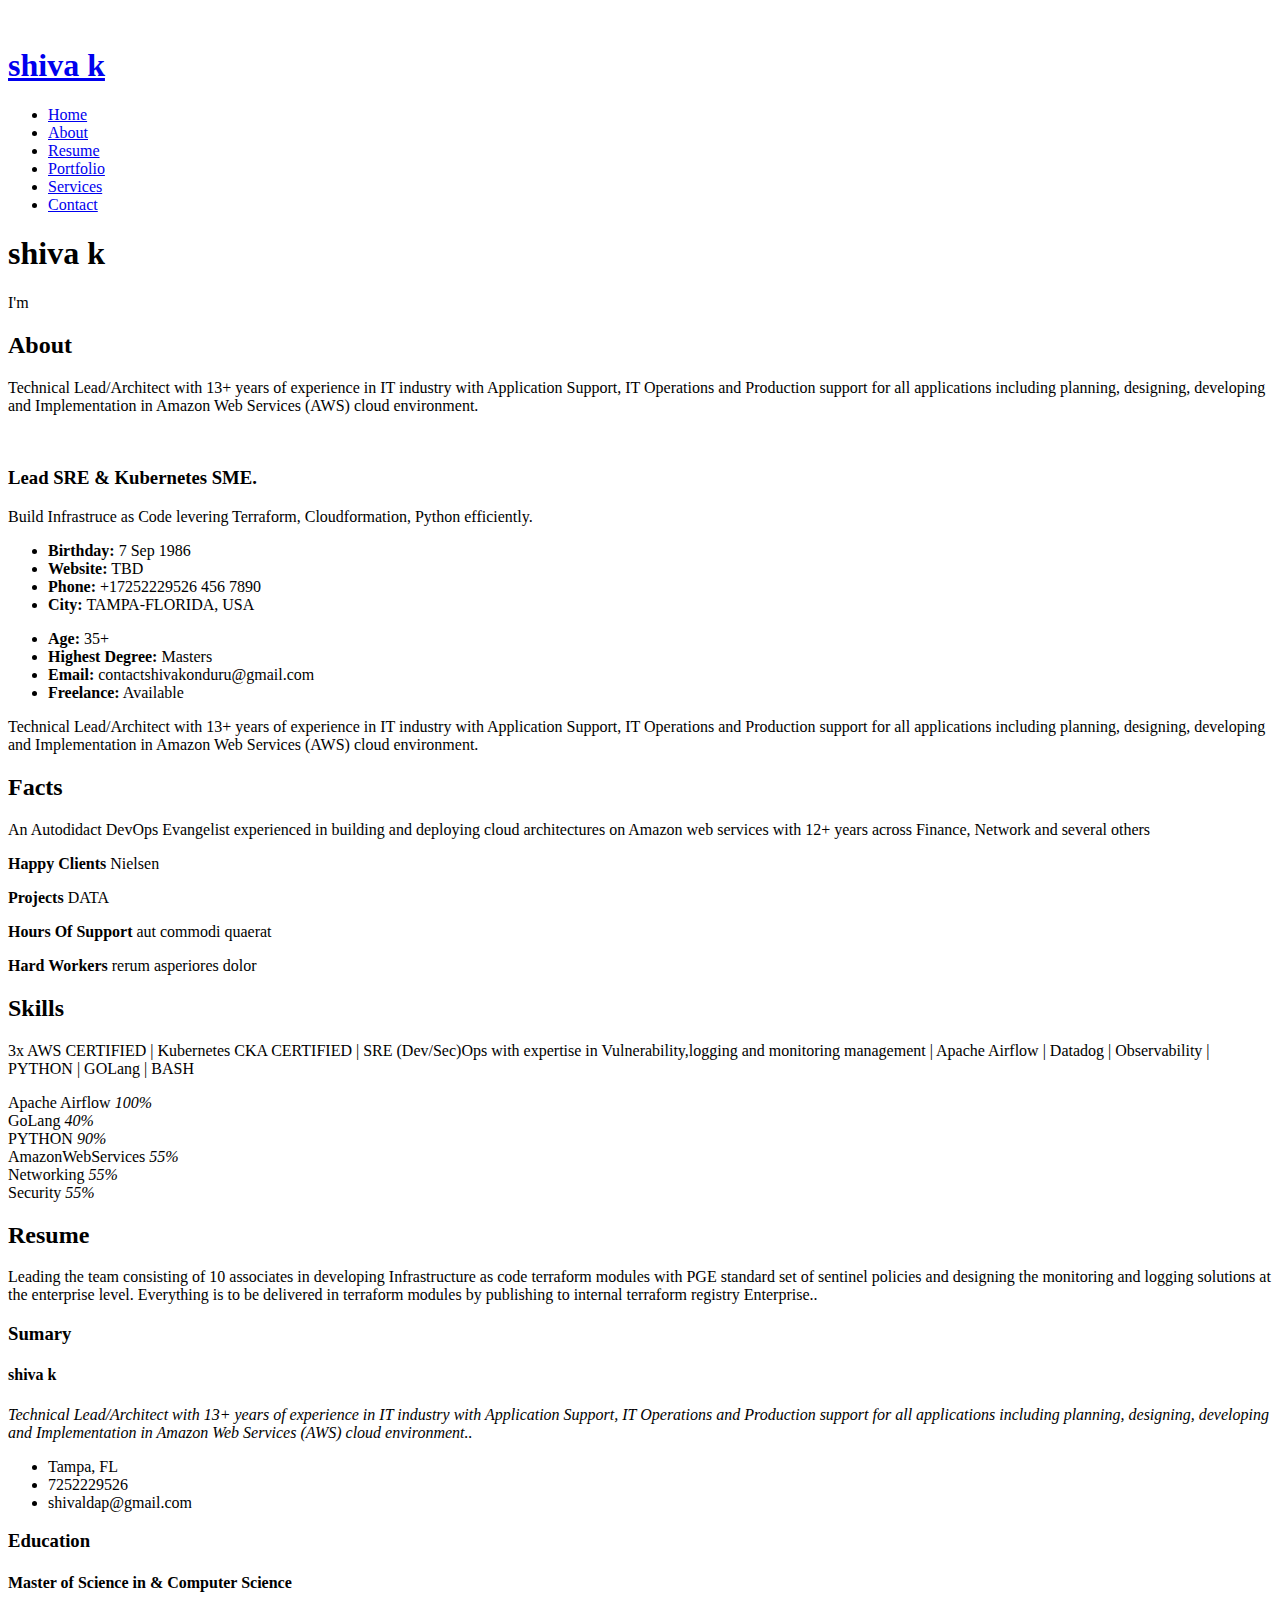
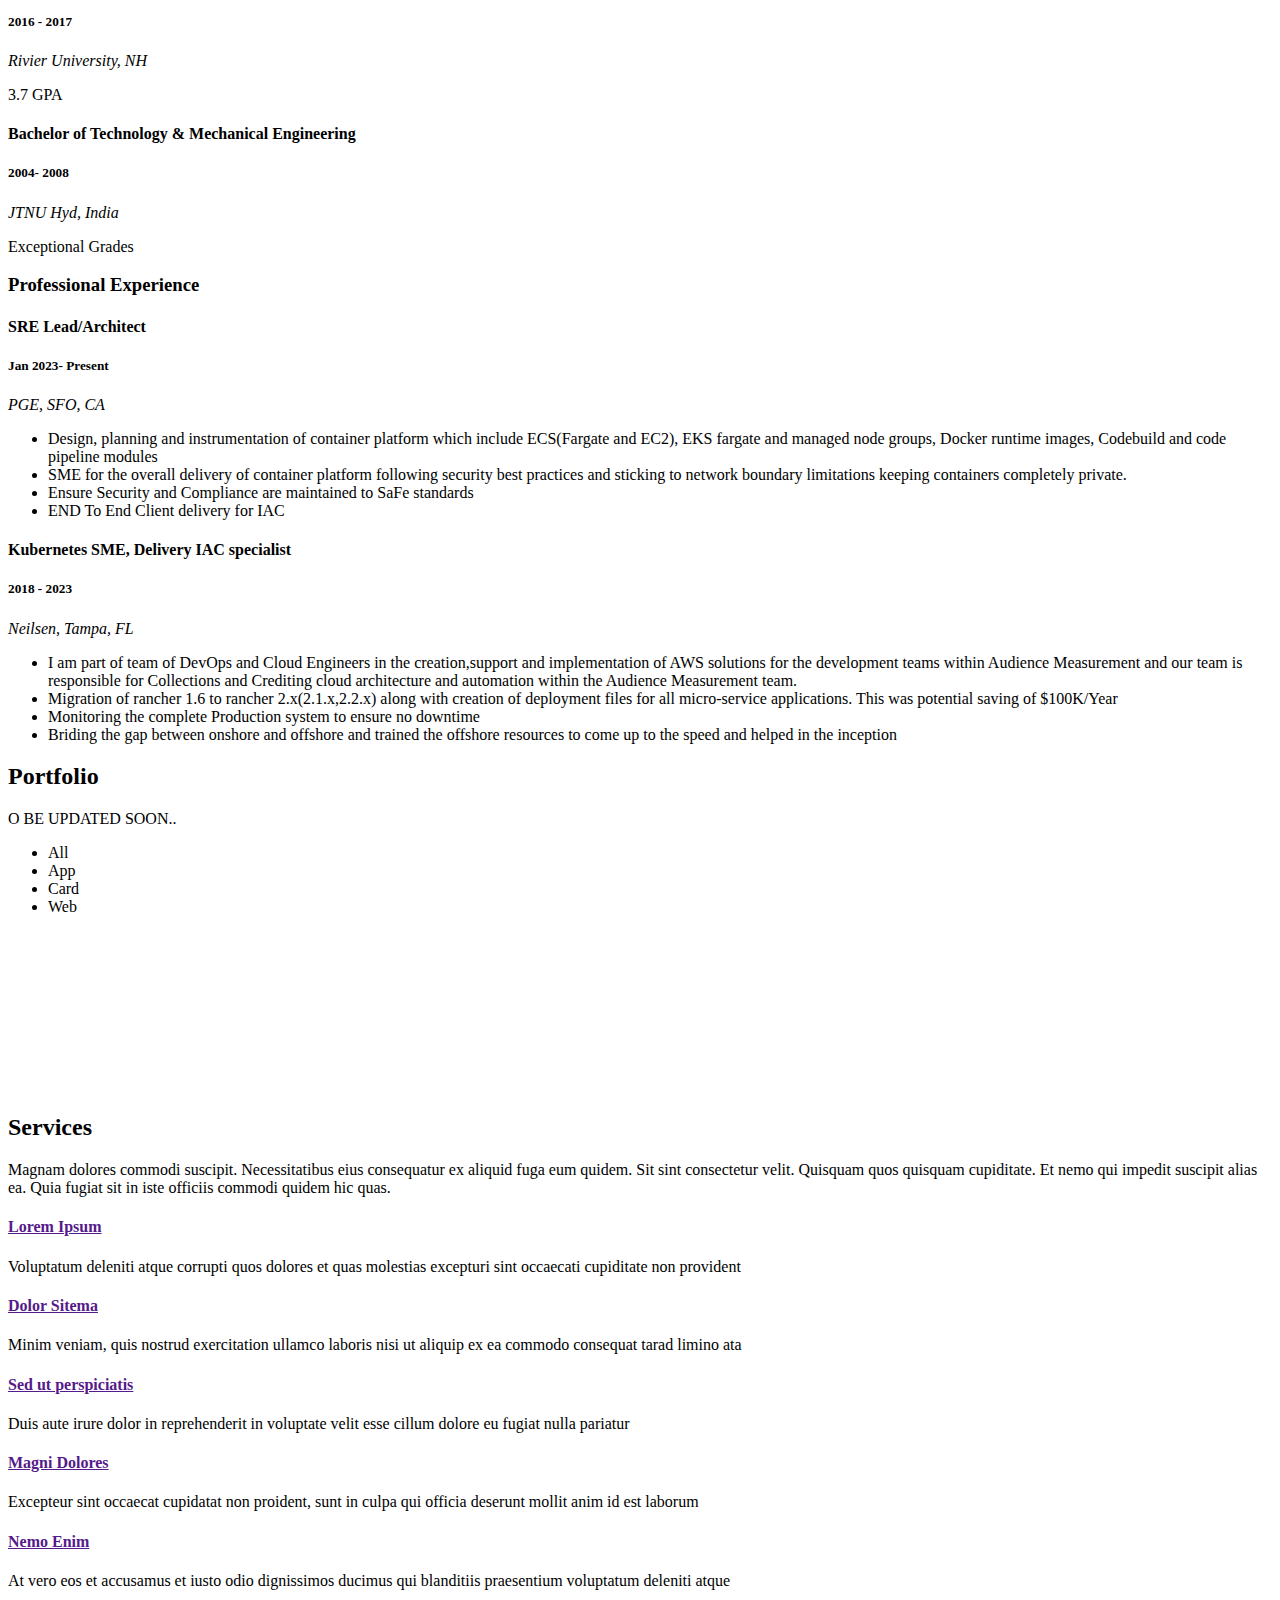
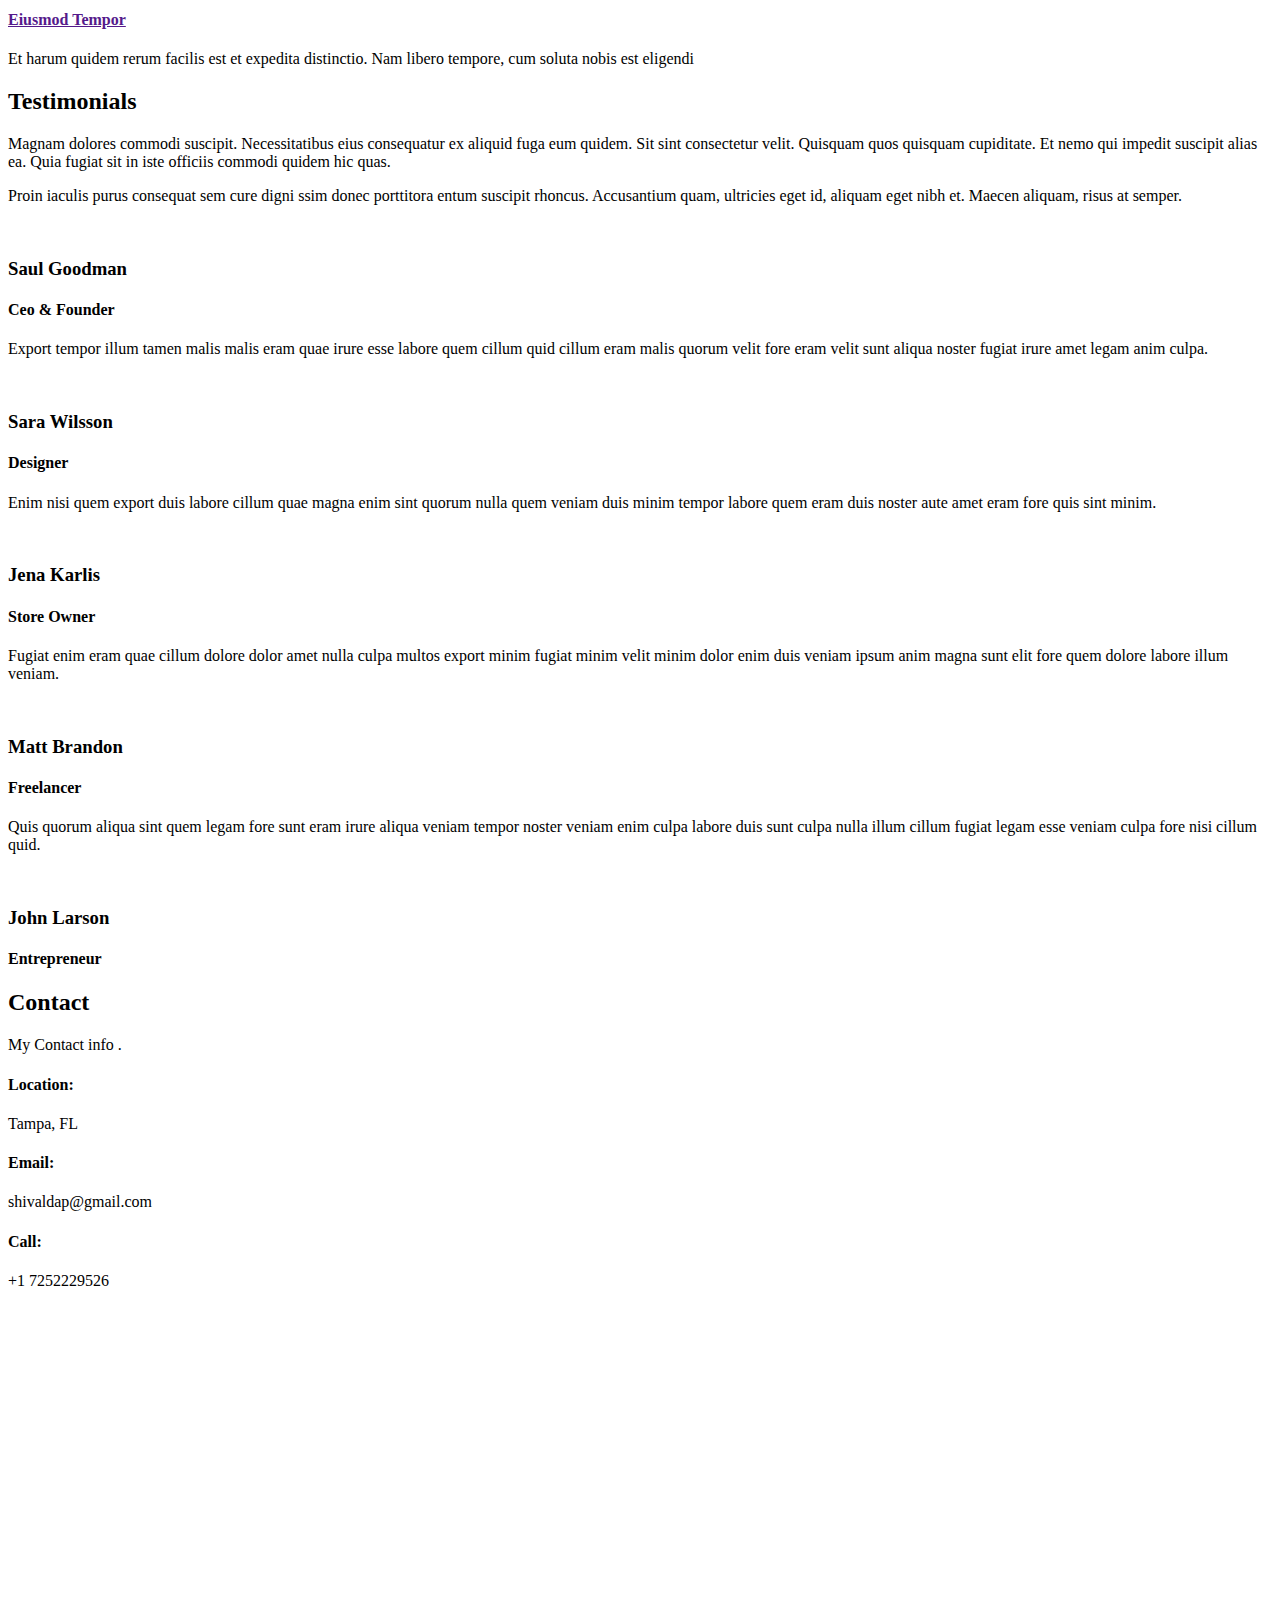
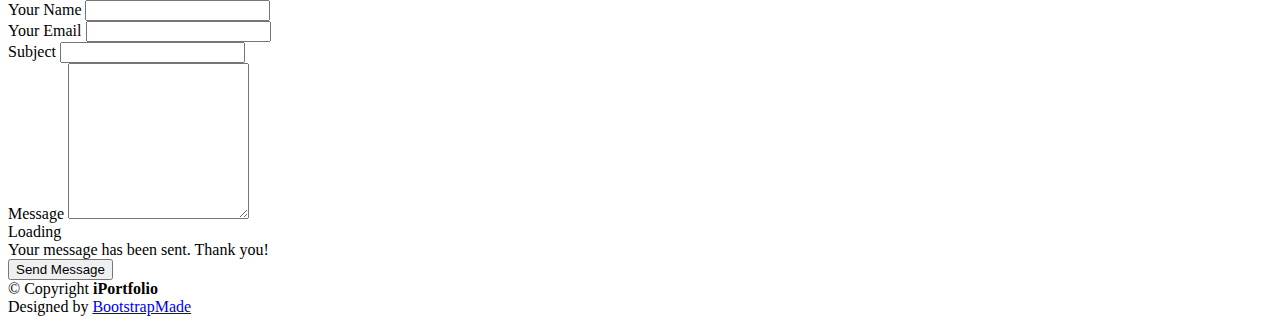
==== commit b8baee18: "updated ." ====
--- a/index.html
+++ b/index.html
@@ -278,7 +278,7 @@
           <div class="col-lg-6" data-aos="fade-up" data-aos-delay="100">
             <h3 class="resume-title">Professional Experience</h3>
             <div class="resume-item">
-              <h4>Lead SRE</h4>
+              <h4>SRE Lead/Architect</h4>
               <h5>Jan 2023- Present</h5>
               <p><em>PGE, SFO, CA </em></p>
               <ul>
@@ -311,7 +311,7 @@
 
         <div class="section-title">
           <h2>Portfolio</h2>
-          <p>Magnam dolores commodi suscipit. Necessitatibus eius consequatur ex aliquid fuga eum quidem. Sit sint consectetur velit. Quisquam quos quisquam cupiditate. Et nemo qui impedit suscipit alias ea. Quia fugiat sit in iste officiis commodi quidem hic quas.</p>
+          <p>O BE UPDATED SOON..</p>
         </div>
 
         <div class="row" data-aos="fade-up">
@@ -557,7 +557,7 @@
 
         <div class="section-title">
           <h2>Contact</h2>
-          <p>Magnam dolores commodi suscipit. Necessitatibus eius consequatur ex aliquid fuga eum quidem. Sit sint consectetur velit. Quisquam quos quisquam cupiditate. Et nemo qui impedit suscipit alias ea. Quia fugiat sit in iste officiis commodi quidem hic quas.</p>
+          <p>My Contact info .</p>
         </div>
 
         <div class="row" data-aos="fade-in">
@@ -567,22 +567,21 @@
               <div class="address">
                 <i class="bi bi-geo-alt"></i>
                 <h4>Location:</h4>
-                <p>A108 Adam Street, New York, NY 535022</p>
+                <p>Tampa, FL</p>
               </div>
 
               <div class="email">
                 <i class="bi bi-envelope"></i>
                 <h4>Email:</h4>
-                <p>info@example.com</p>
+                <p>shivaldap@gmail.com</p>
               </div>
 
               <div class="phone">
                 <i class="bi bi-phone"></i>
                 <h4>Call:</h4>
-                <p>+1 5589 55488 55s</p>
-              </div>
-
-              <iframe src="https://www.google.com/maps/embed?pb=!1m14!1m8!1m3!1d12097.433213460943!2d-74.0062269!3d40.7101282!3m2!1i1024!2i768!4f13.1!3m3!1m2!1s0x0%3A0xb89d1fe6bc499443!2sDowntown+Conference+Center!5e0!3m2!1smk!2sbg!4v1539943755621" frameborder="0" style="border:0; width: 100%; height: 290px;" allowfullscreen></iframe>
+                <p>+1 7252229526</p>
+              </div>
+              <iframe src="https://www.google.com/maps/embed?pb=!1m18!1m12!1m3!1d112735.41260832241!2d-82.53668010500206!3d27.99445799239719!2m3!1f0!2f0!3f0!3m2!1i1024!2i768!4f13.1!3m3!1m2!1s0x88c2b782b3b9d1e1%3A0xa75f1389af96b463!2sTampa%2C%20FL!5e0!3m2!1sen!2sus!4v1703468318578!5m2!1sen!2sus" frameborder="0" style="border:0; width: 100%; height: 290px;" allowfullscreen></iframe>
             </div>
 
           </div>
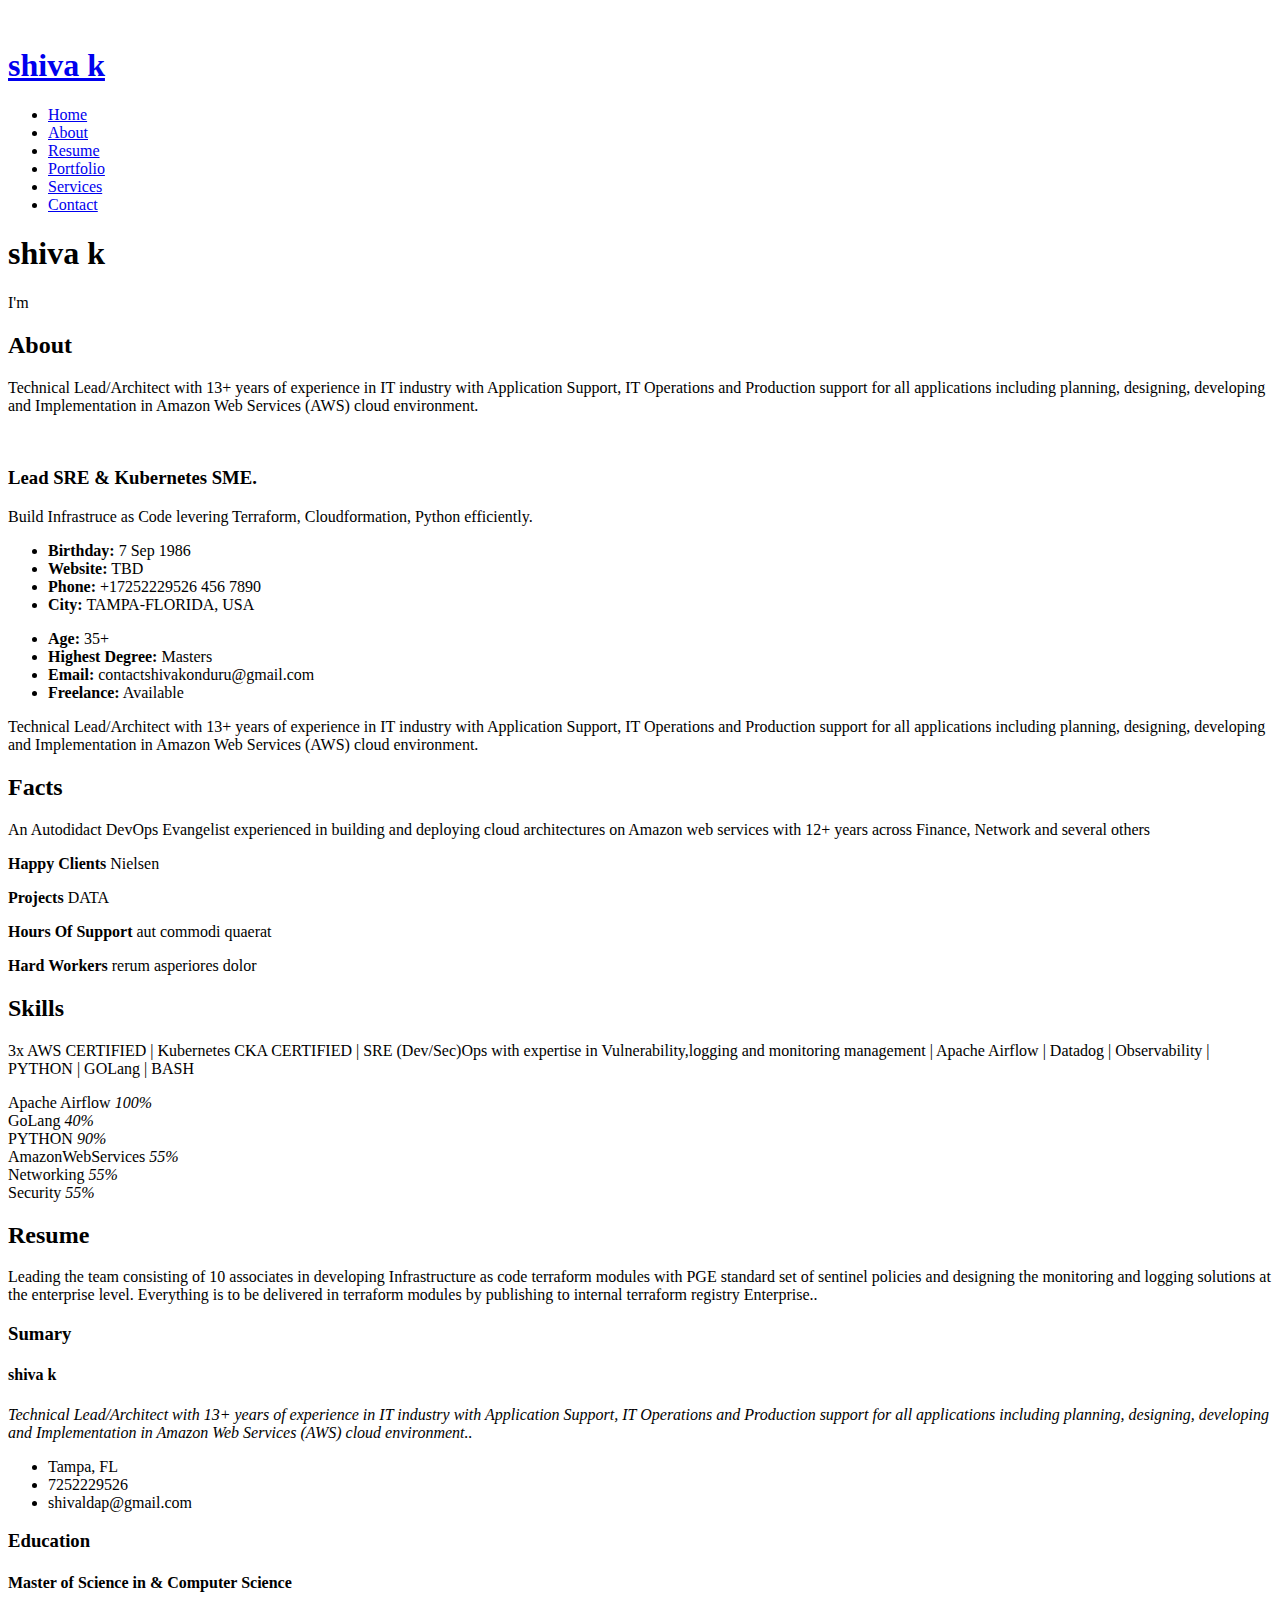
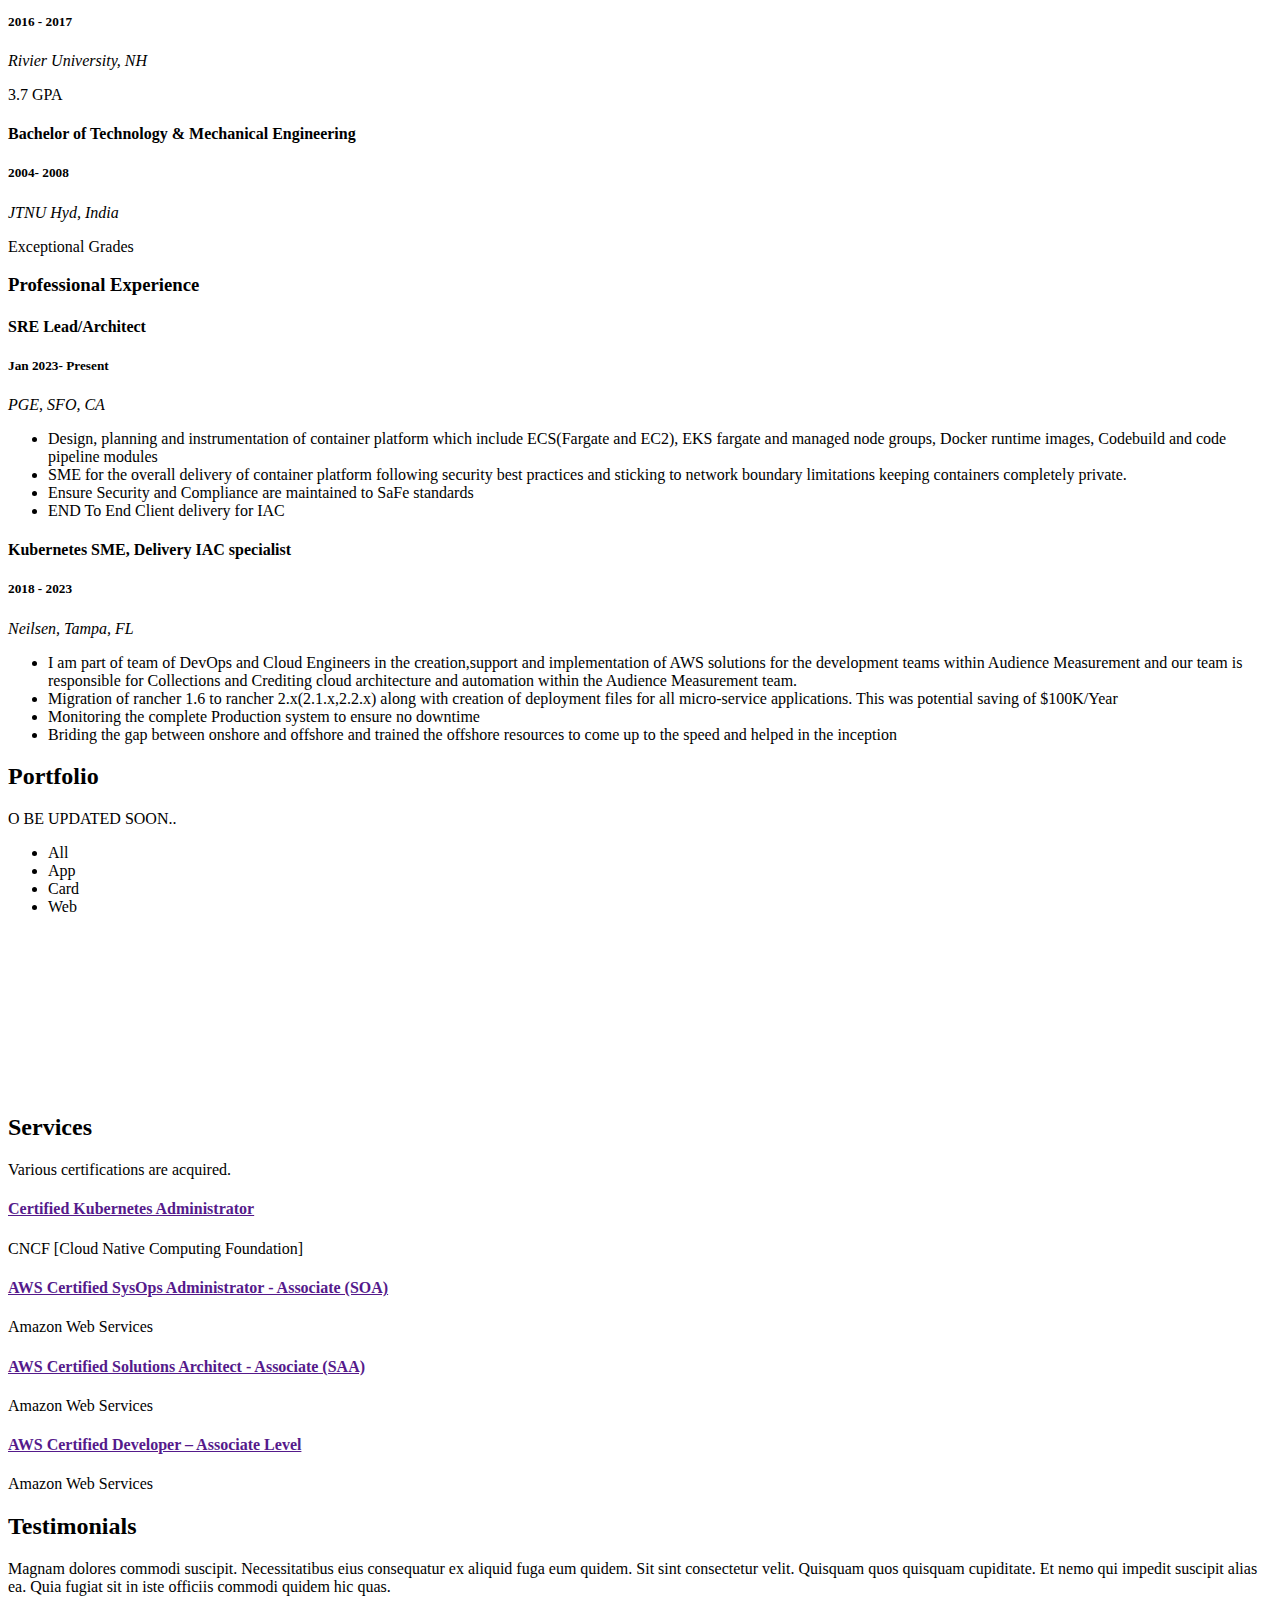
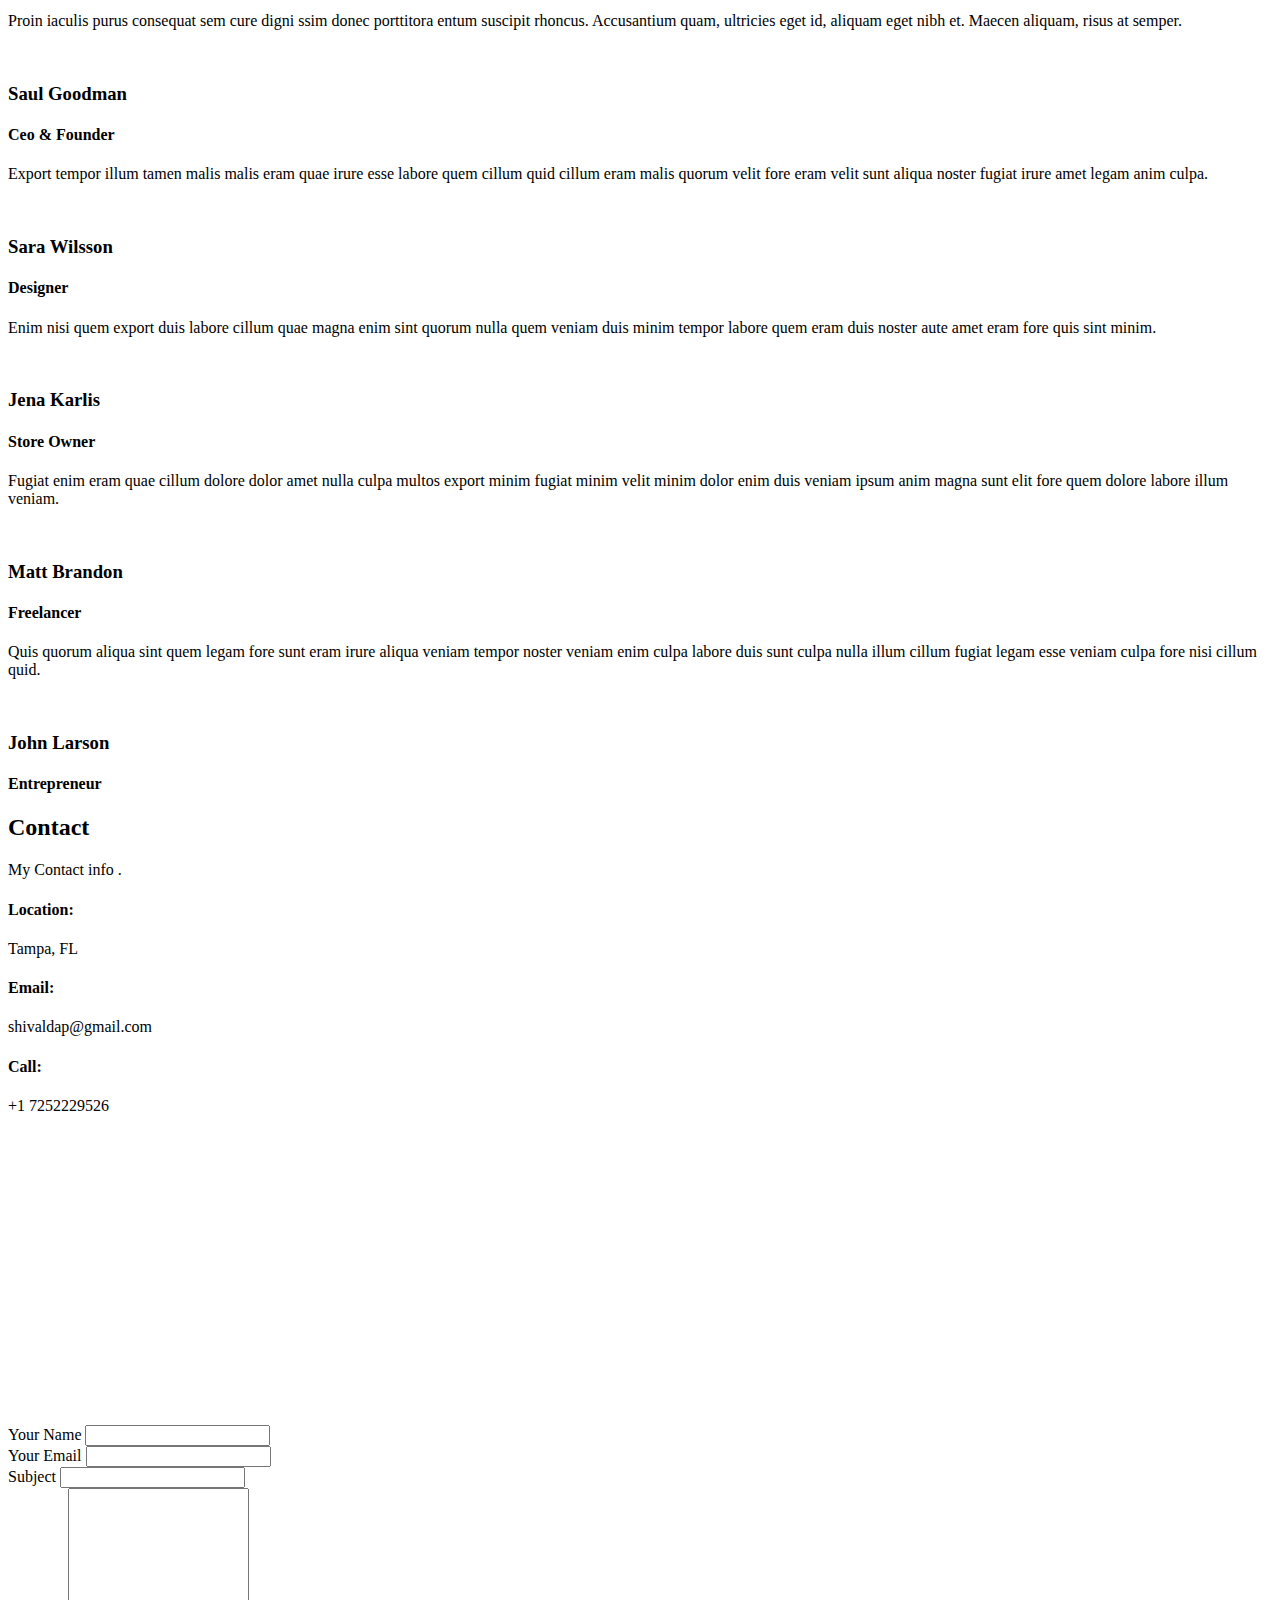
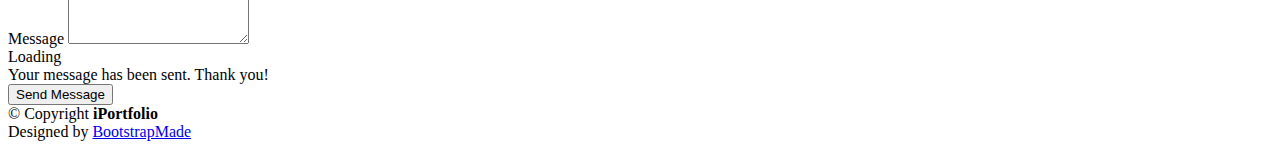
==== commit a5328211: "updated ." ====
--- a/index.html
+++ b/index.html
@@ -428,39 +428,29 @@
 
         <div class="section-title">
           <h2>Services</h2>
-          <p>Magnam dolores commodi suscipit. Necessitatibus eius consequatur ex aliquid fuga eum quidem. Sit sint consectetur velit. Quisquam quos quisquam cupiditate. Et nemo qui impedit suscipit alias ea. Quia fugiat sit in iste officiis commodi quidem hic quas.</p>
+          <p>Various certifications are acquired.</p>
         </div>
 
         <div class="row">
           <div class="col-lg-4 col-md-6 icon-box" data-aos="fade-up">
             <div class="icon"><i class="bi bi-briefcase"></i></div>
-            <h4 class="title"><a href="">Lorem Ipsum</a></h4>
-            <p class="description">Voluptatum deleniti atque corrupti quos dolores et quas molestias excepturi sint occaecati cupiditate non provident</p>
+            <h4 class="title"><a href="">Certified Kubernetes Administrator</a></h4>
+            <p class="description">CNCF [Cloud Native Computing Foundation]</p>
           </div>
           <div class="col-lg-4 col-md-6 icon-box" data-aos="fade-up" data-aos-delay="100">
-            <div class="icon"><i class="bi bi-card-checklist"></i></div>
-            <h4 class="title"><a href="">Dolor Sitema</a></h4>
-            <p class="description">Minim veniam, quis nostrud exercitation ullamco laboris nisi ut aliquip ex ea commodo consequat tarad limino ata</p>
+            <div class="icon"><i class="ph ph-certificate"></i></div>
+            <h4 class="title"><a href="">AWS Certified SysOps Administrator - Associate (SOA)</a></h4>
+            <p class="description">Amazon Web Services</p>
           </div>
           <div class="col-lg-4 col-md-6 icon-box" data-aos="fade-up" data-aos-delay="200">
             <div class="icon"><i class="bi bi-bar-chart"></i></div>
-            <h4 class="title"><a href="">Sed ut perspiciatis</a></h4>
-            <p class="description">Duis aute irure dolor in reprehenderit in voluptate velit esse cillum dolore eu fugiat nulla pariatur</p>
+            <h4 class="title"><a href="">AWS Certified Solutions Architect - Associate (SAA)</a></h4>
+            <p class="description">Amazon Web Services</p>
           </div>
           <div class="col-lg-4 col-md-6 icon-box" data-aos="fade-up" data-aos-delay="300">
             <div class="icon"><i class="bi bi-binoculars"></i></div>
-            <h4 class="title"><a href="">Magni Dolores</a></h4>
-            <p class="description">Excepteur sint occaecat cupidatat non proident, sunt in culpa qui officia deserunt mollit anim id est laborum</p>
-          </div>
-          <div class="col-lg-4 col-md-6 icon-box" data-aos="fade-up" data-aos-delay="400">
-            <div class="icon"><i class="bi bi-brightness-high"></i></div>
-            <h4 class="title"><a href="">Nemo Enim</a></h4>
-            <p class="description">At vero eos et accusamus et iusto odio dignissimos ducimus qui blanditiis praesentium voluptatum deleniti atque</p>
-          </div>
-          <div class="col-lg-4 col-md-6 icon-box" data-aos="fade-up" data-aos-delay="500">
-            <div class="icon"><i class="bi bi-calendar4-week"></i></div>
-            <h4 class="title"><a href="">Eiusmod Tempor</a></h4>
-            <p class="description">Et harum quidem rerum facilis est et expedita distinctio. Nam libero tempore, cum soluta nobis est eligendi</p>
+            <h4 class="title"><a href="">AWS Certified Developer – Associate Level</a></h4>
+            <p class="description">Amazon Web Services</p>
           </div>
         </div>
 
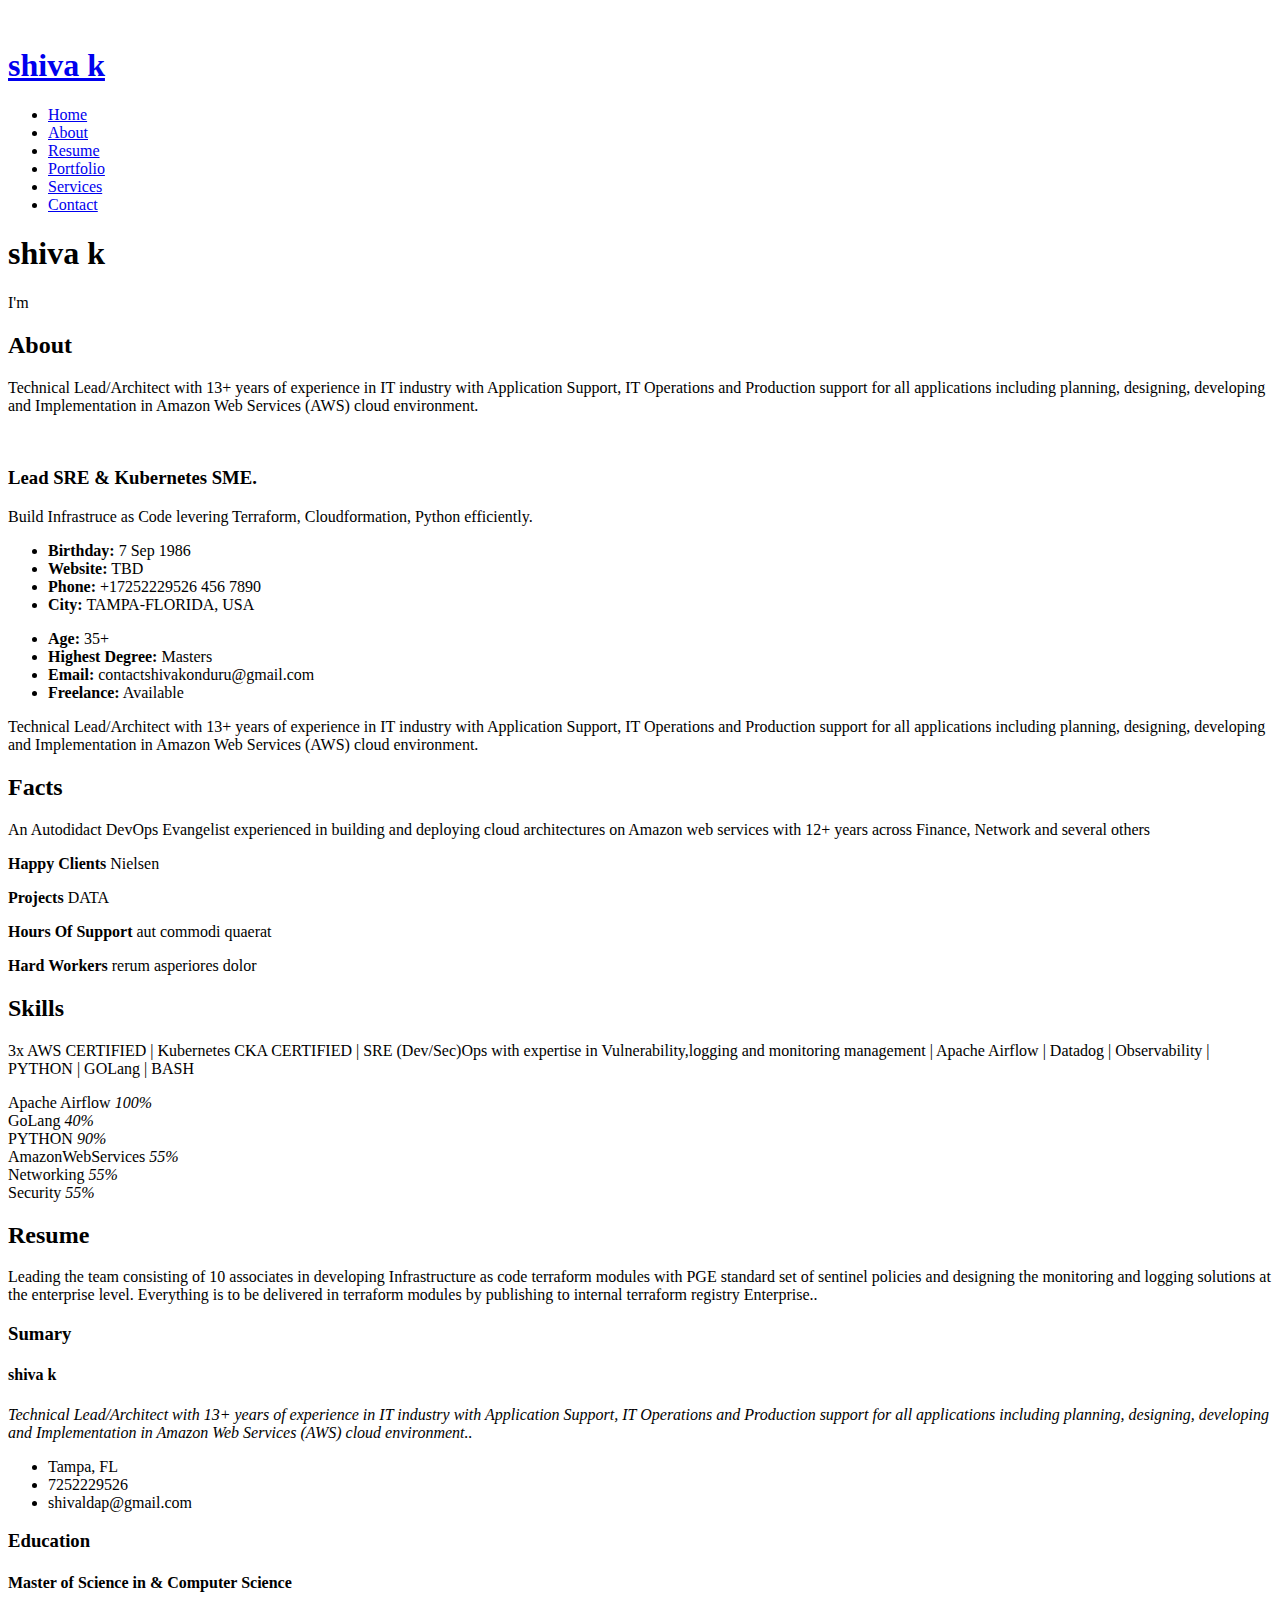
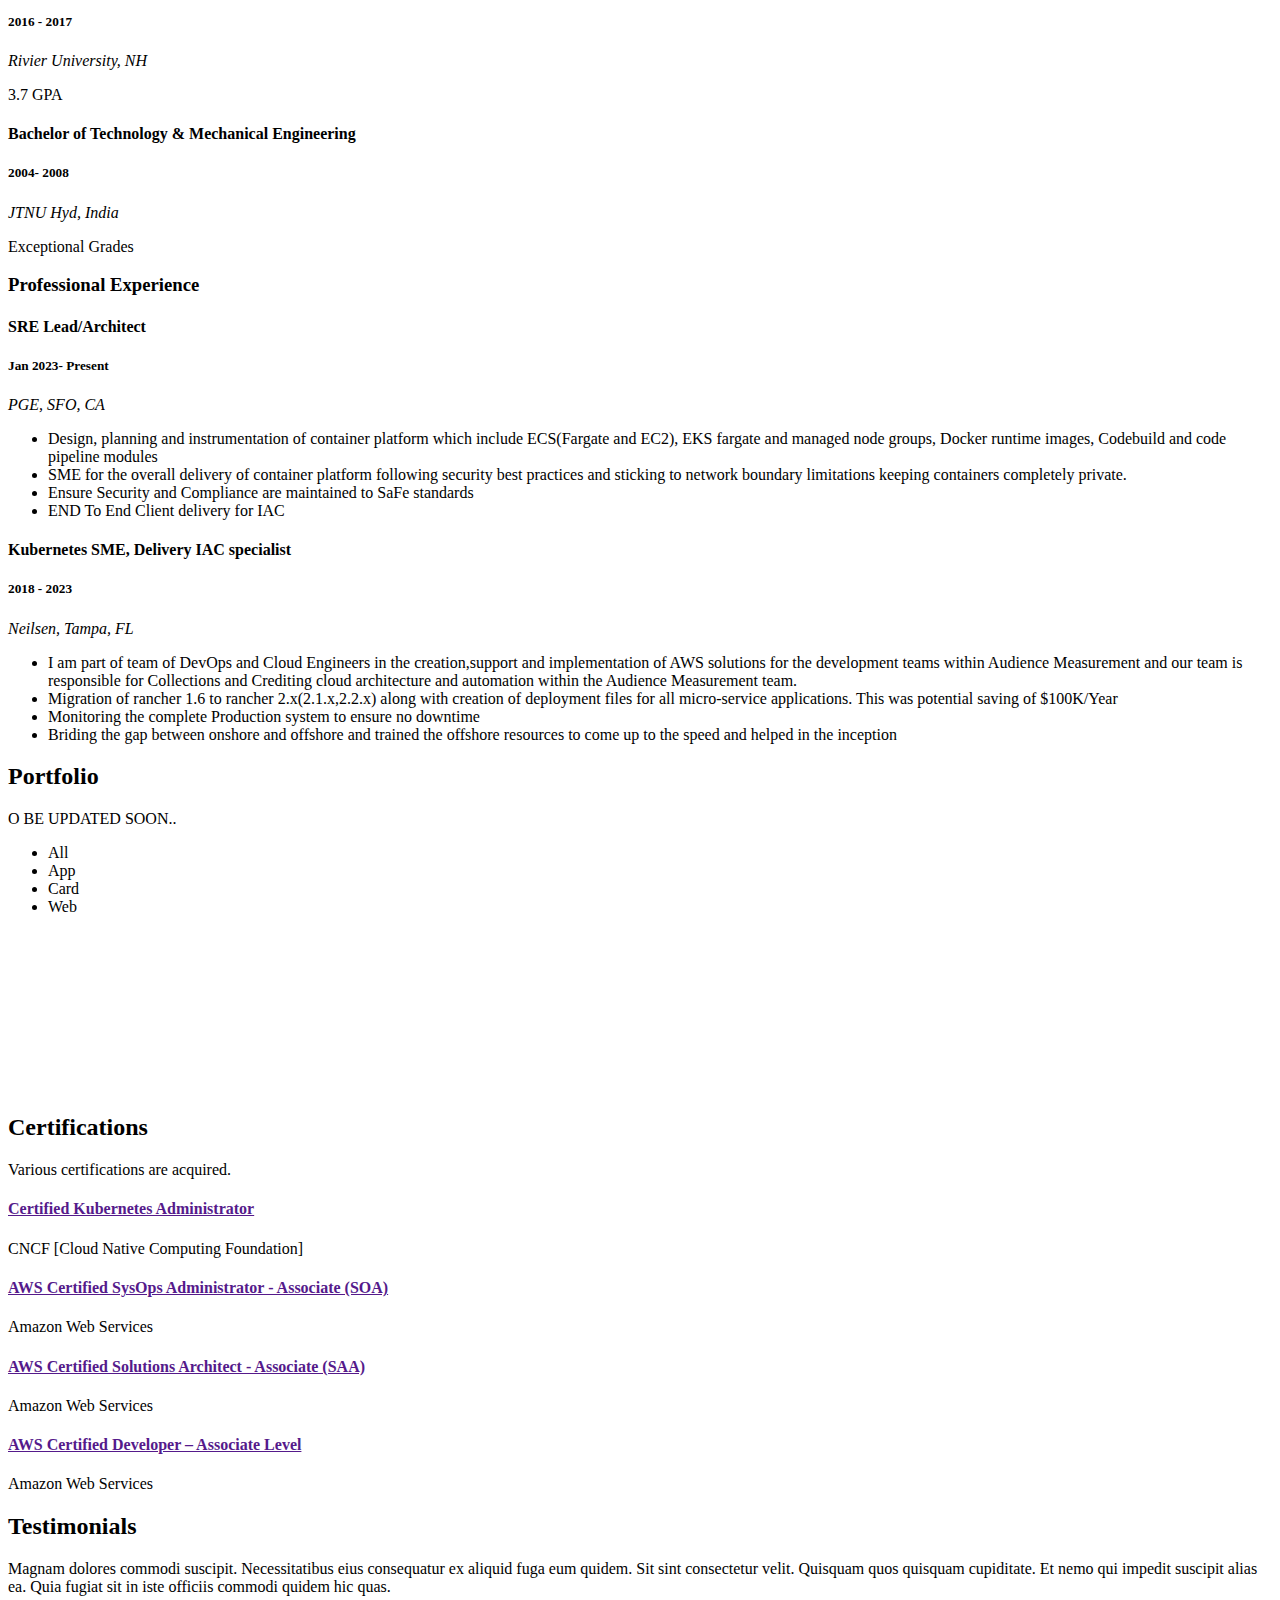
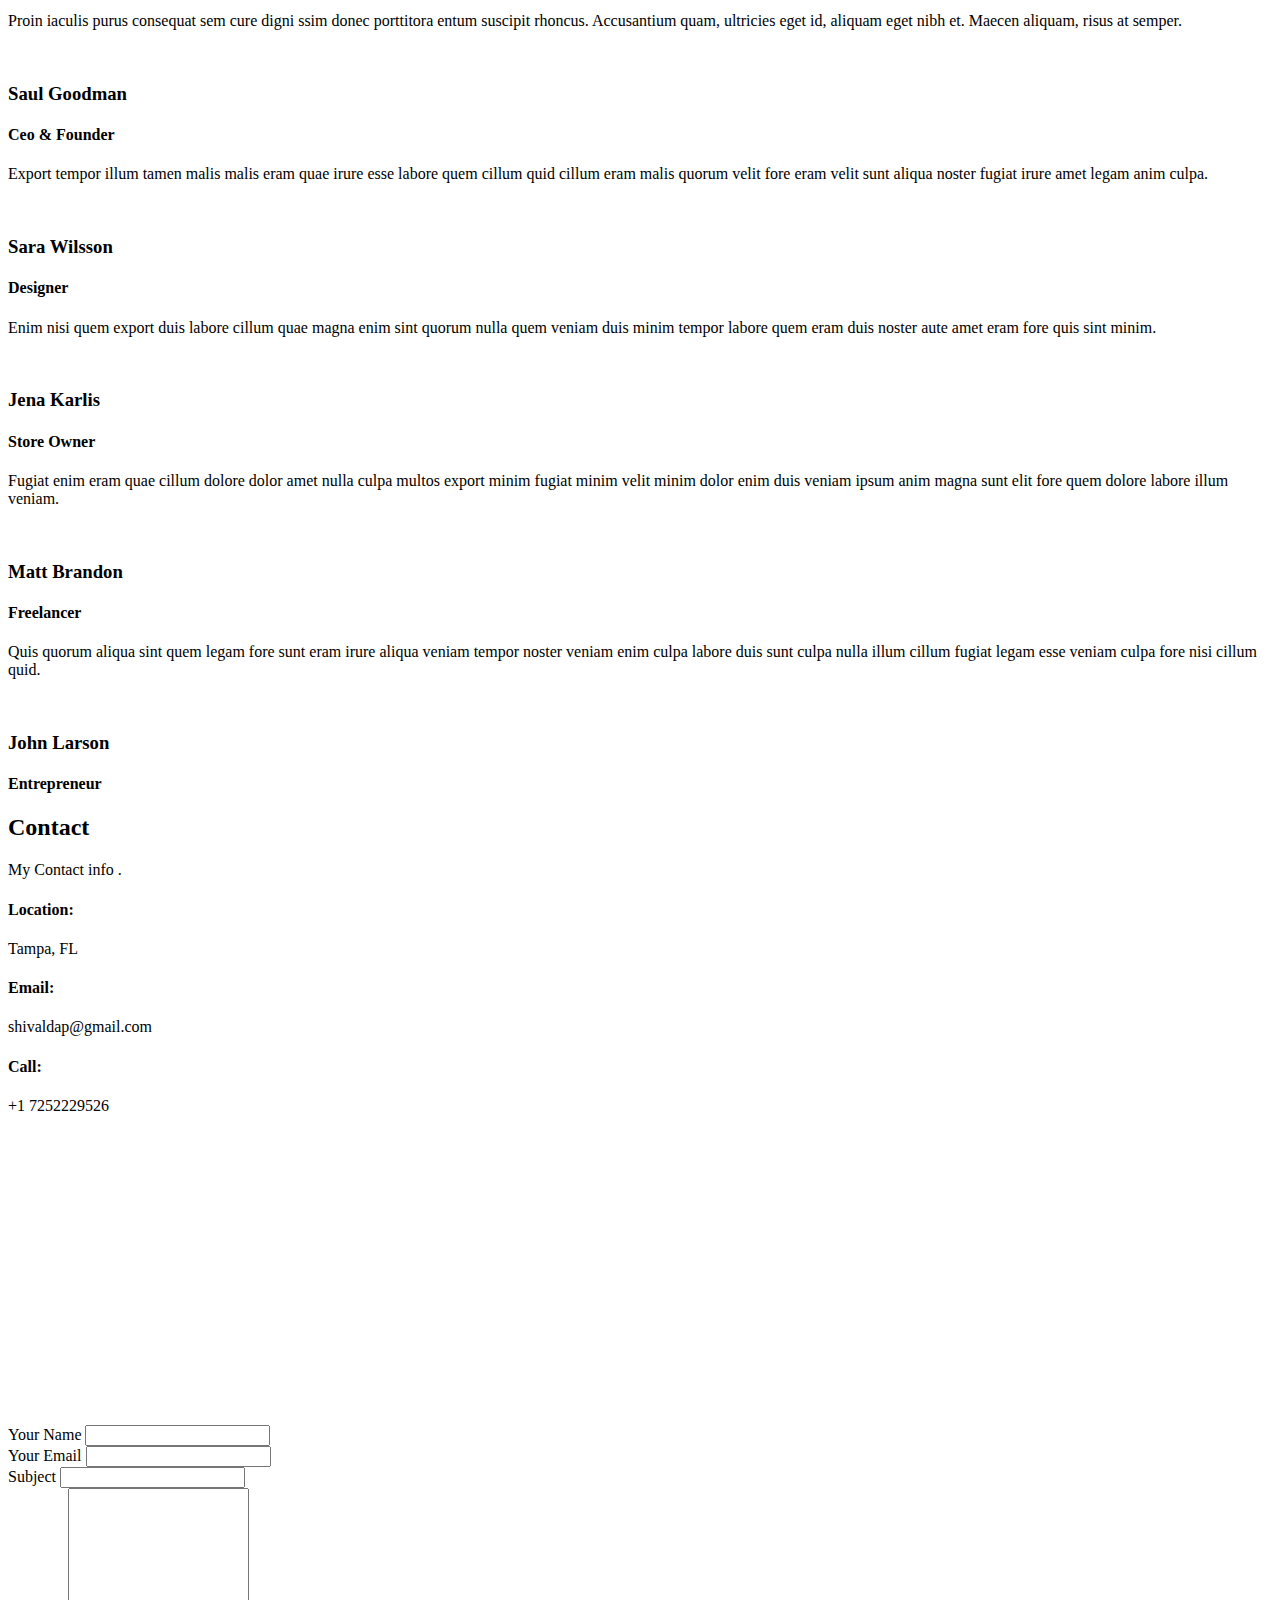
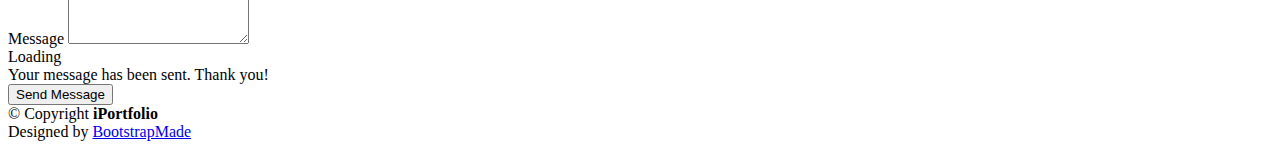
==== commit 18e6b3e6: "updated ." ====
--- a/index.html
+++ b/index.html
@@ -427,7 +427,7 @@
       <div class="container">
 
         <div class="section-title">
-          <h2>Services</h2>
+          <h2>Certifications</h2>
           <p>Various certifications are acquired.</p>
         </div>
 
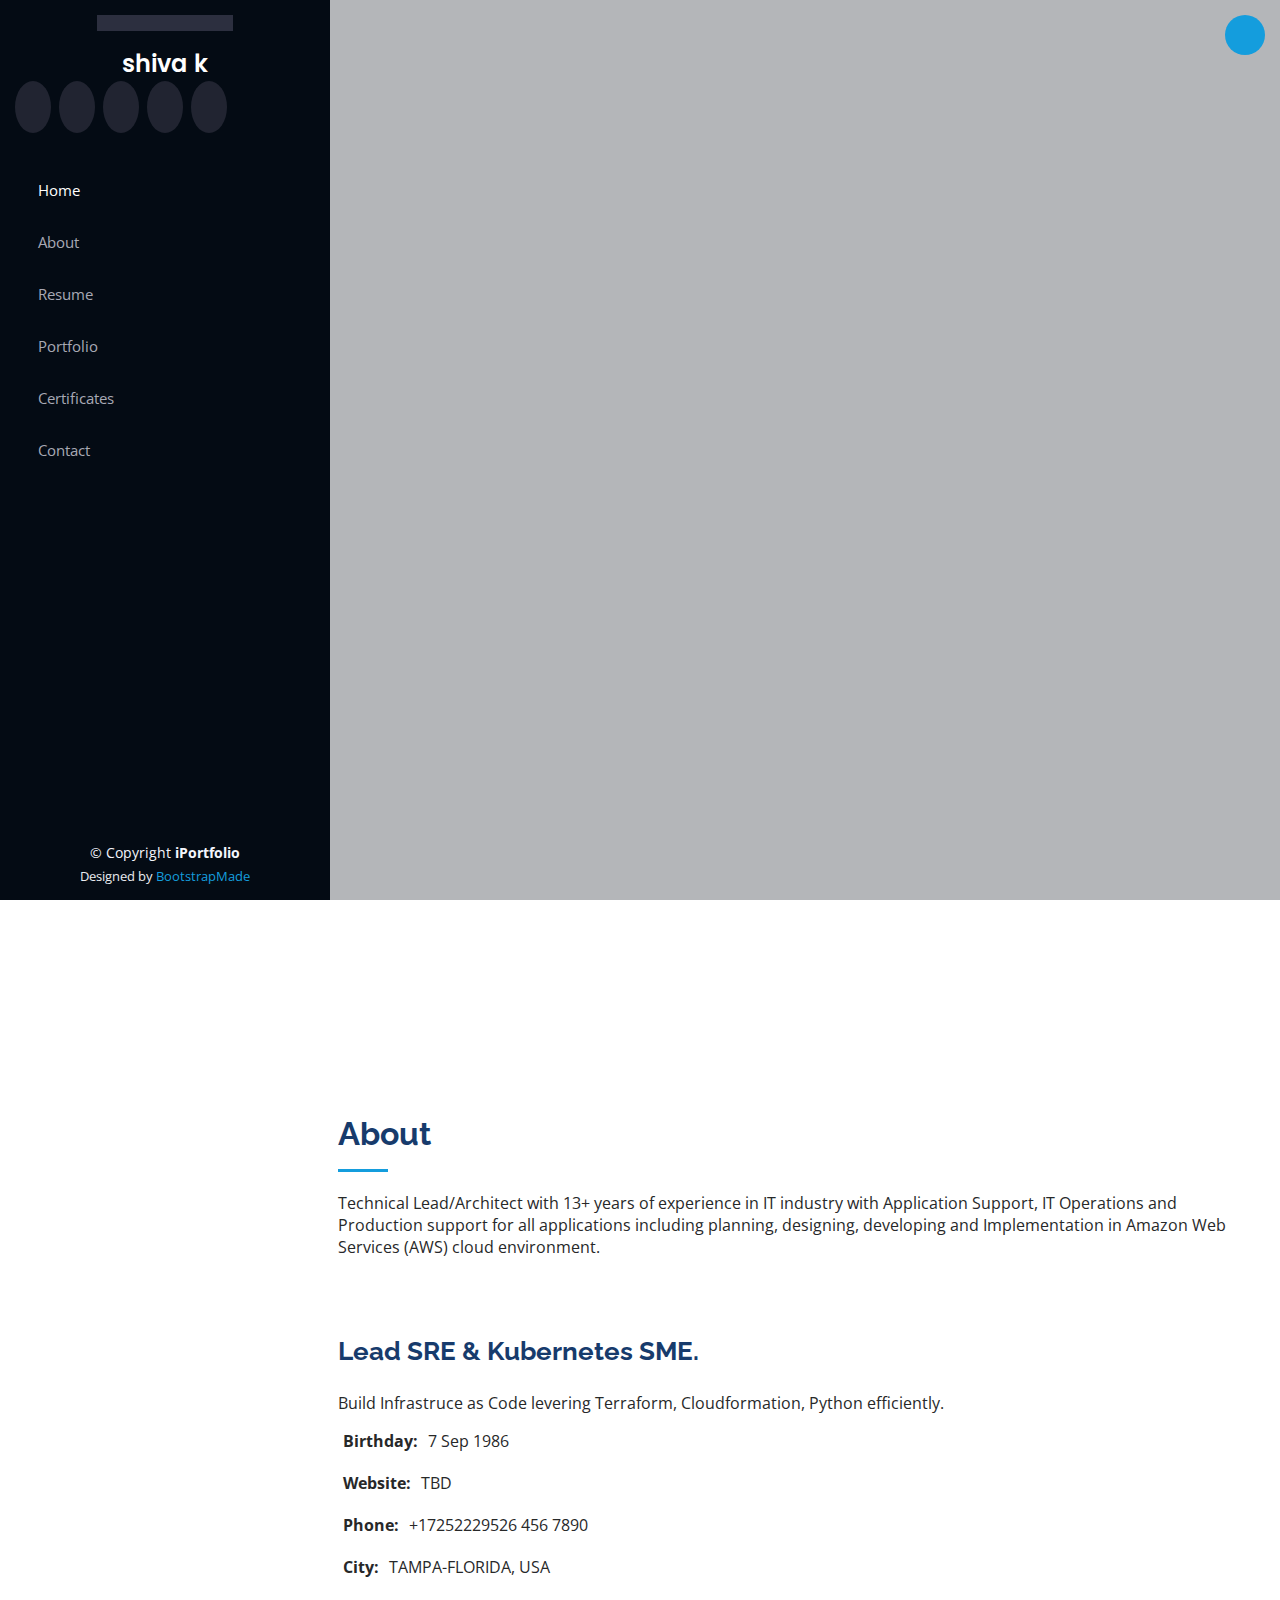
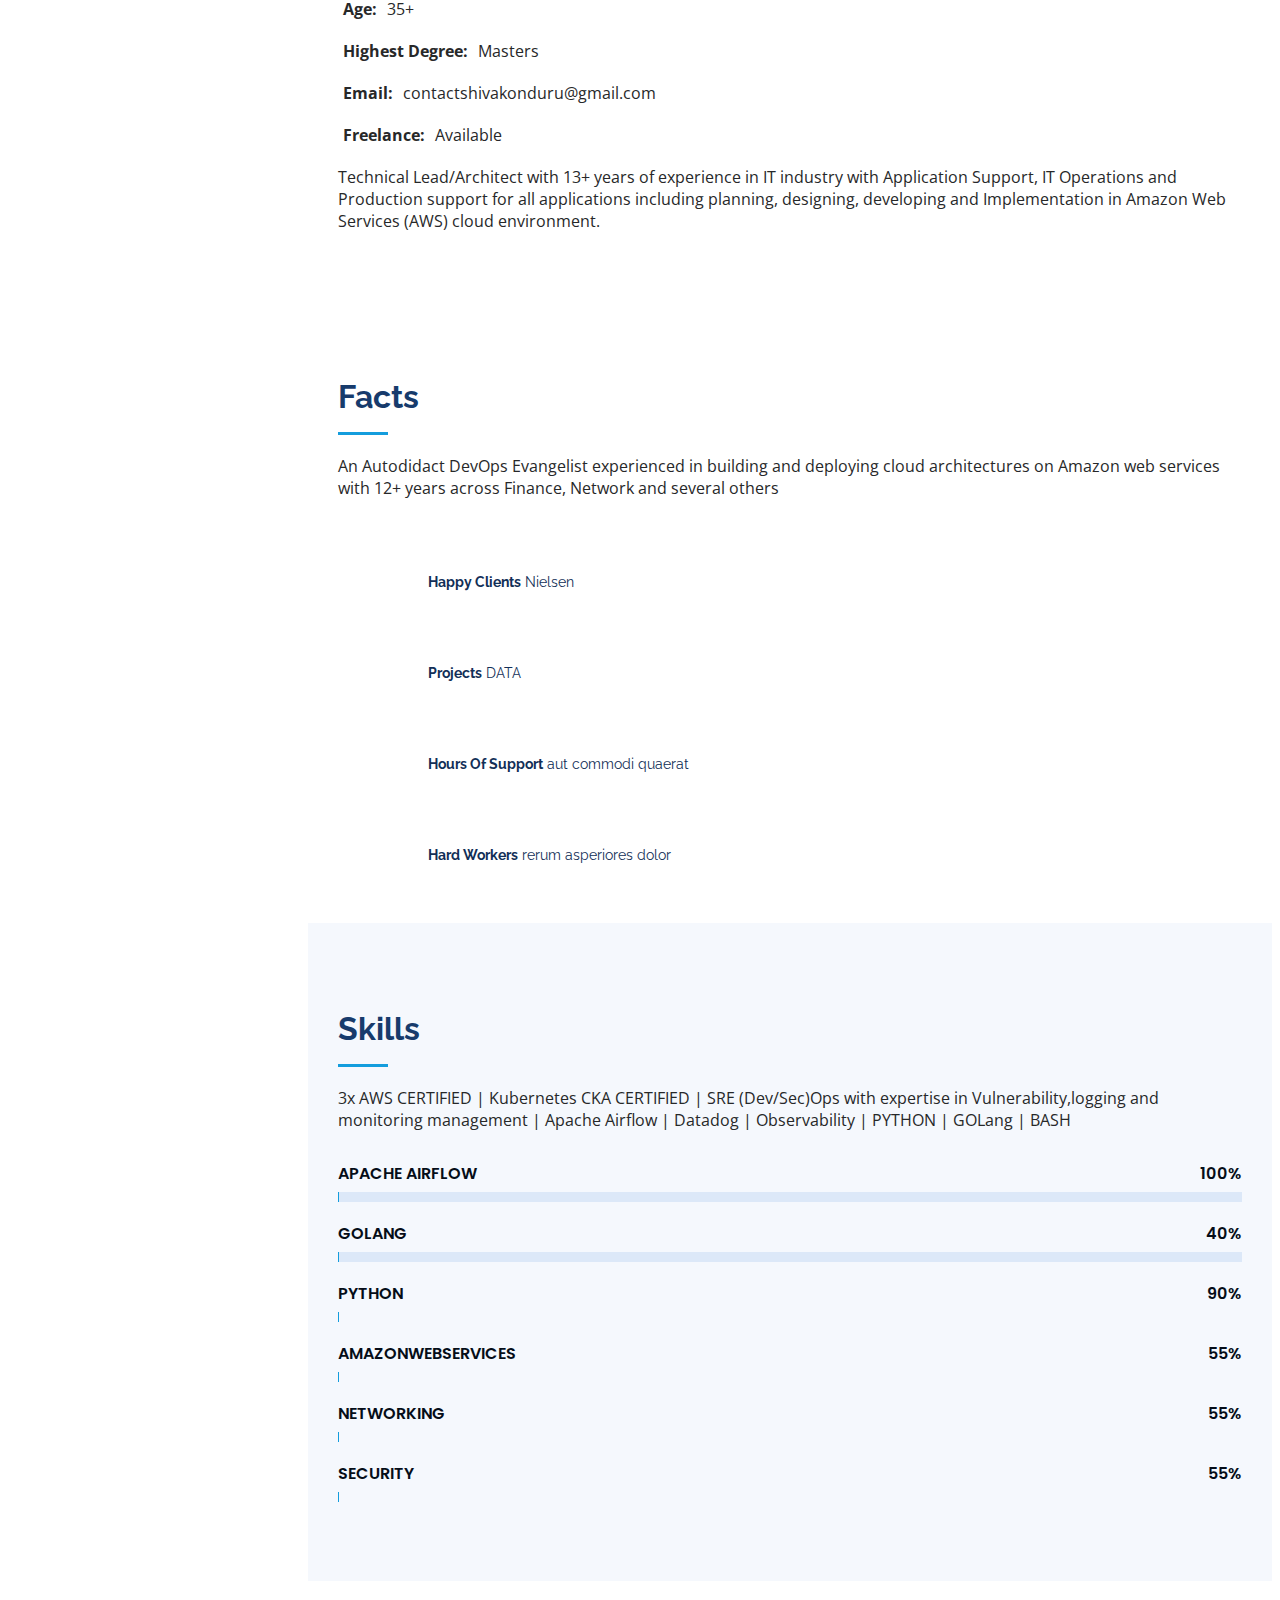
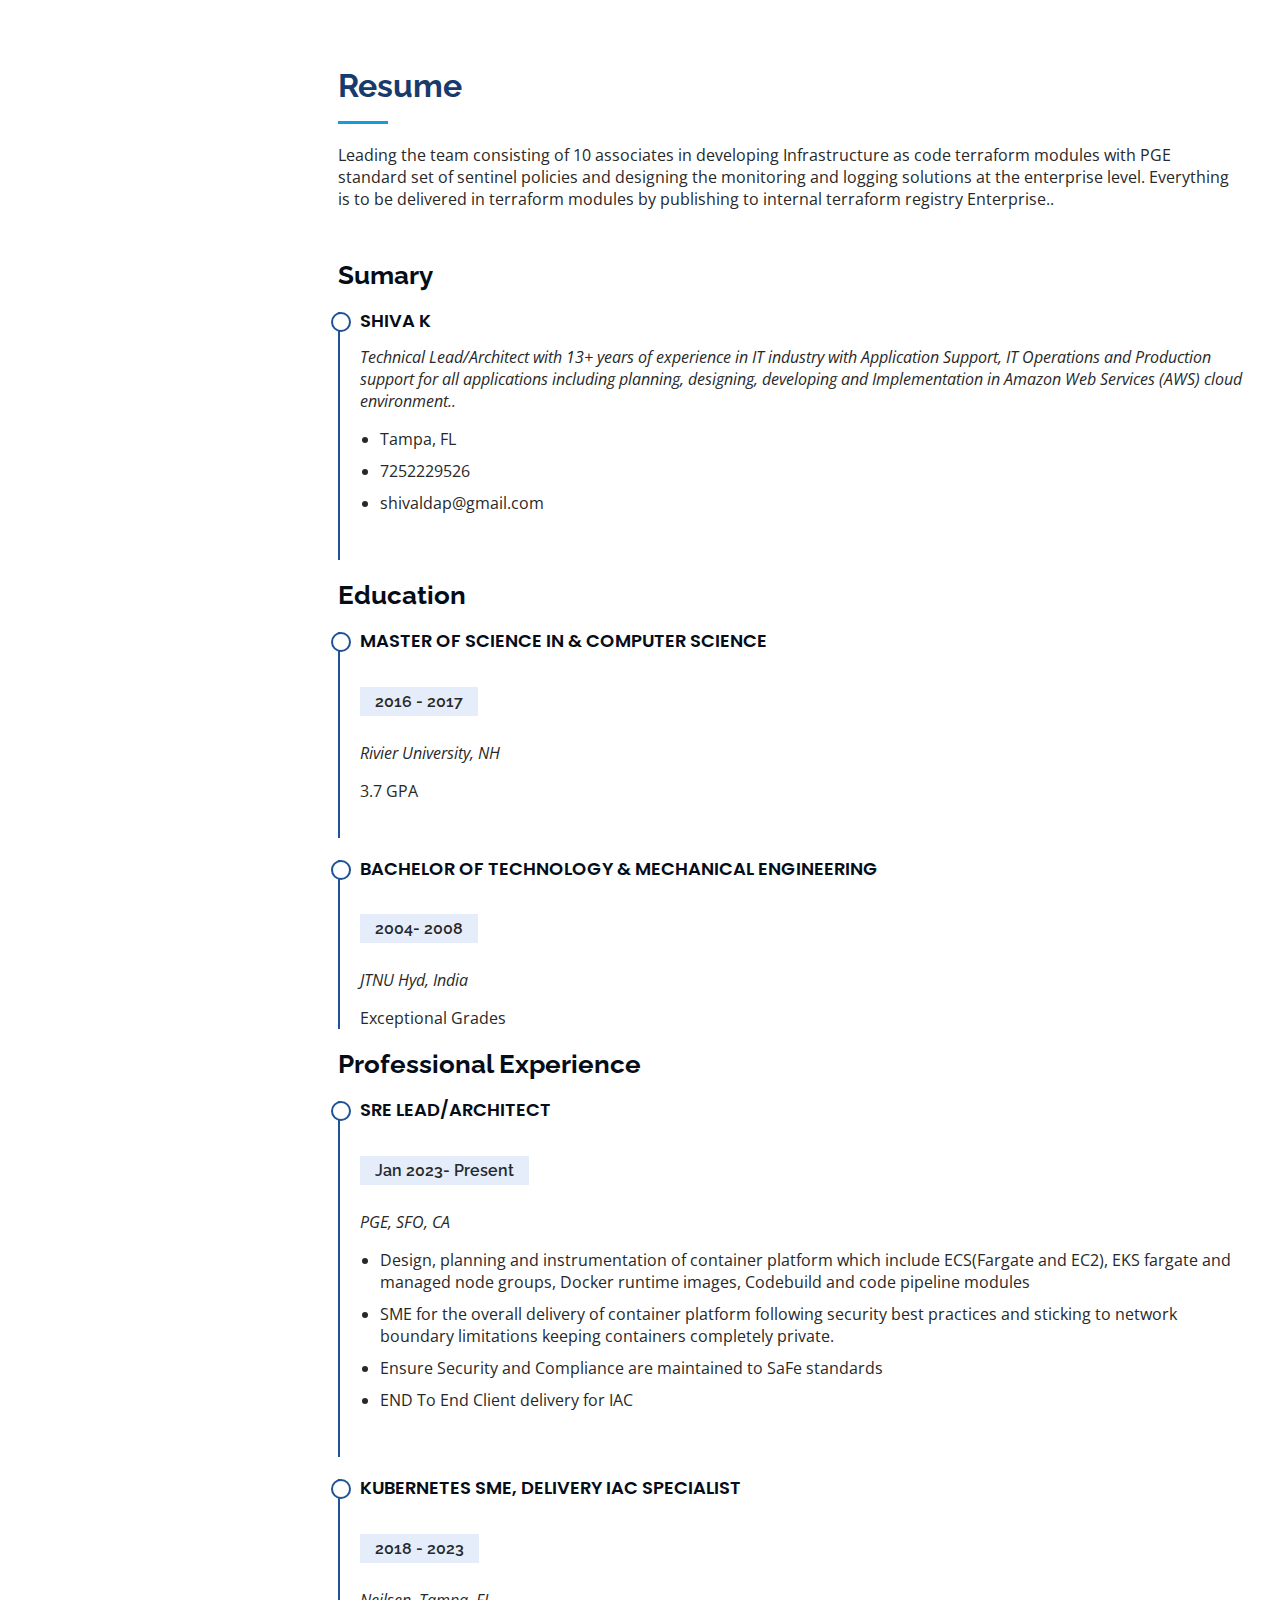
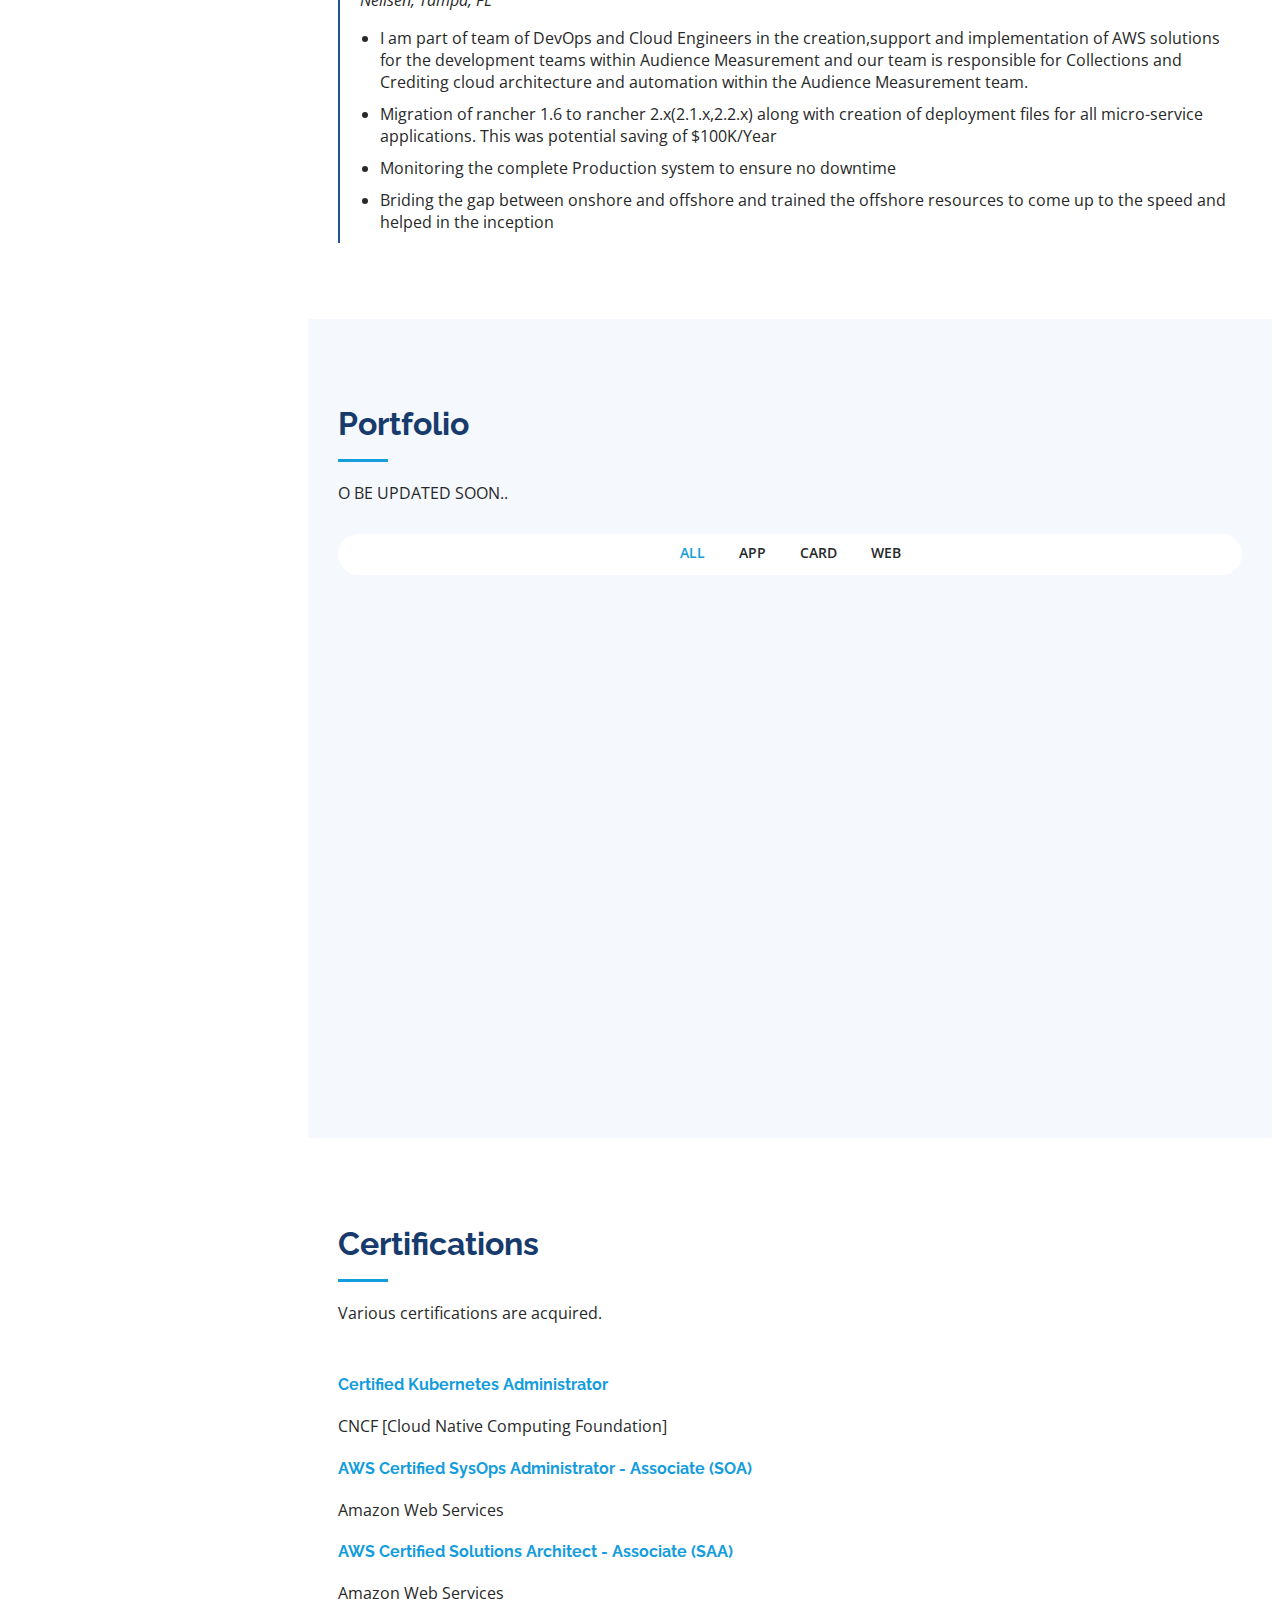
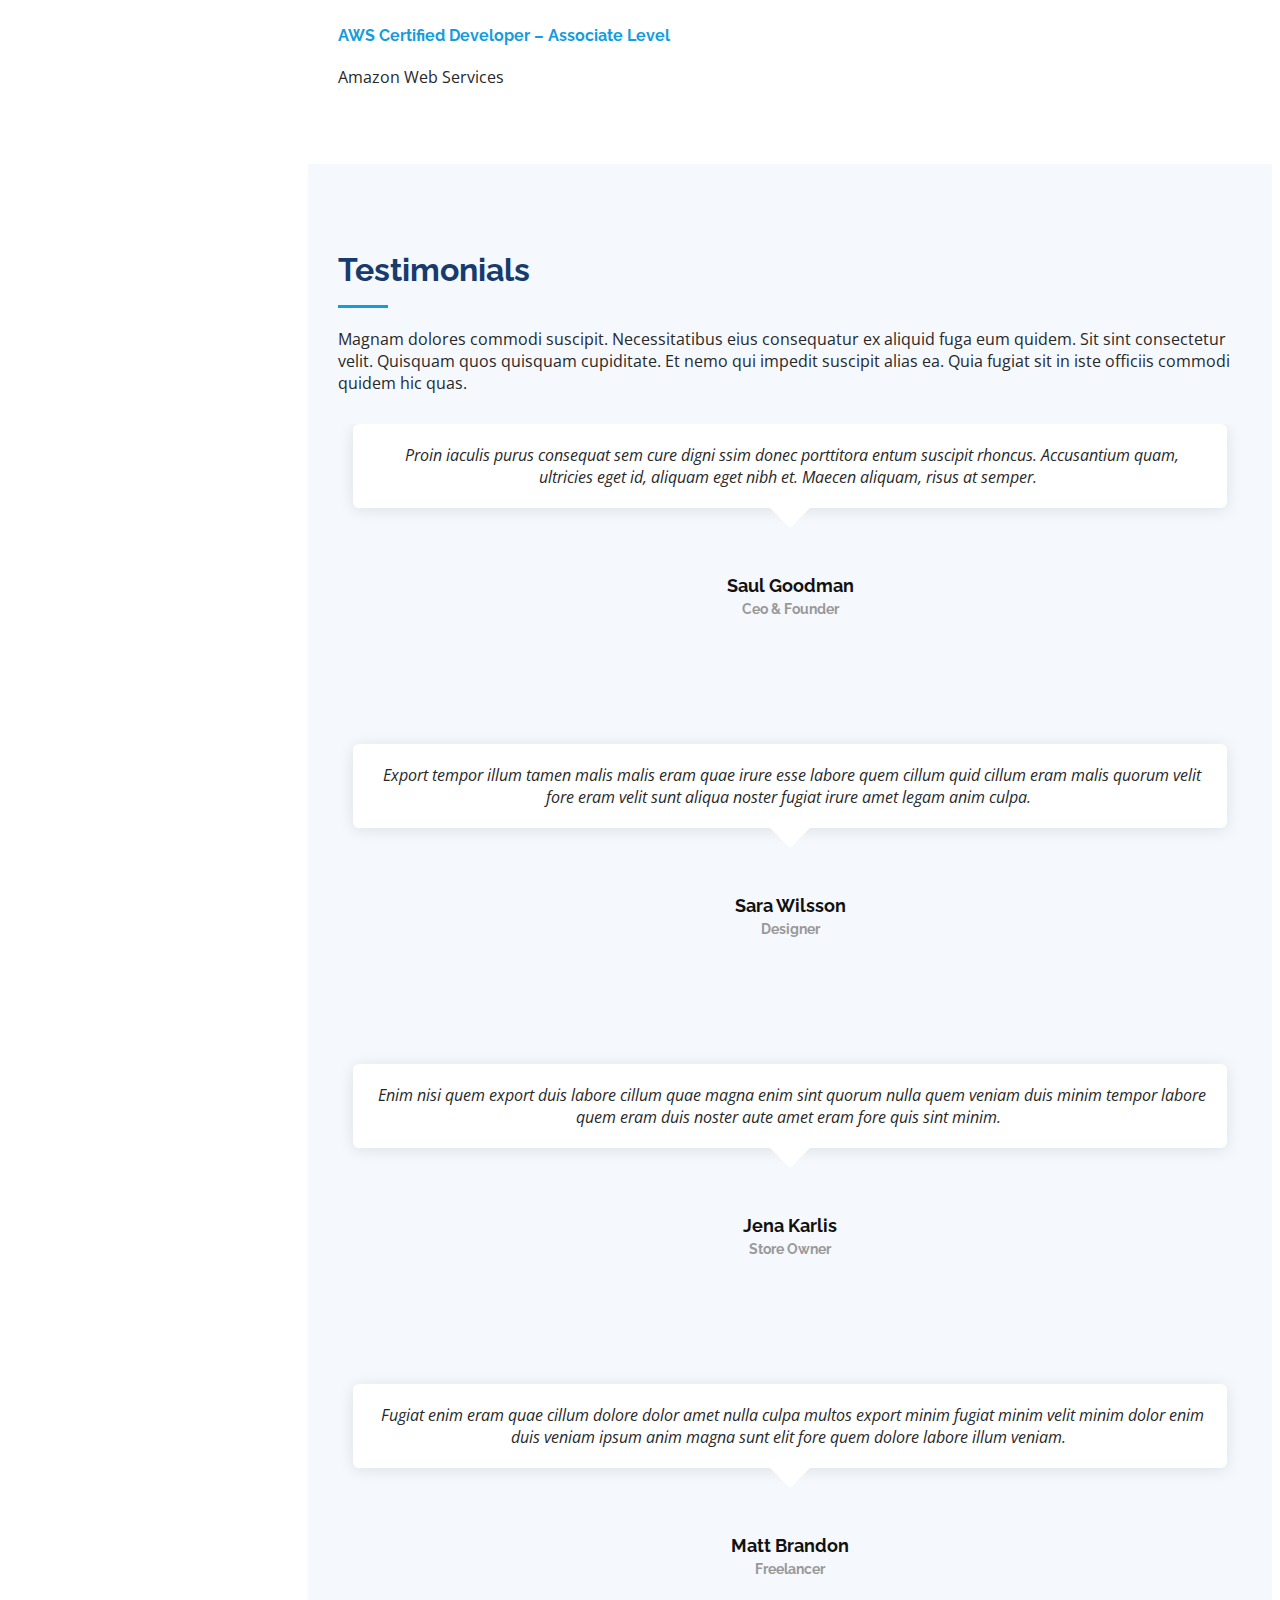
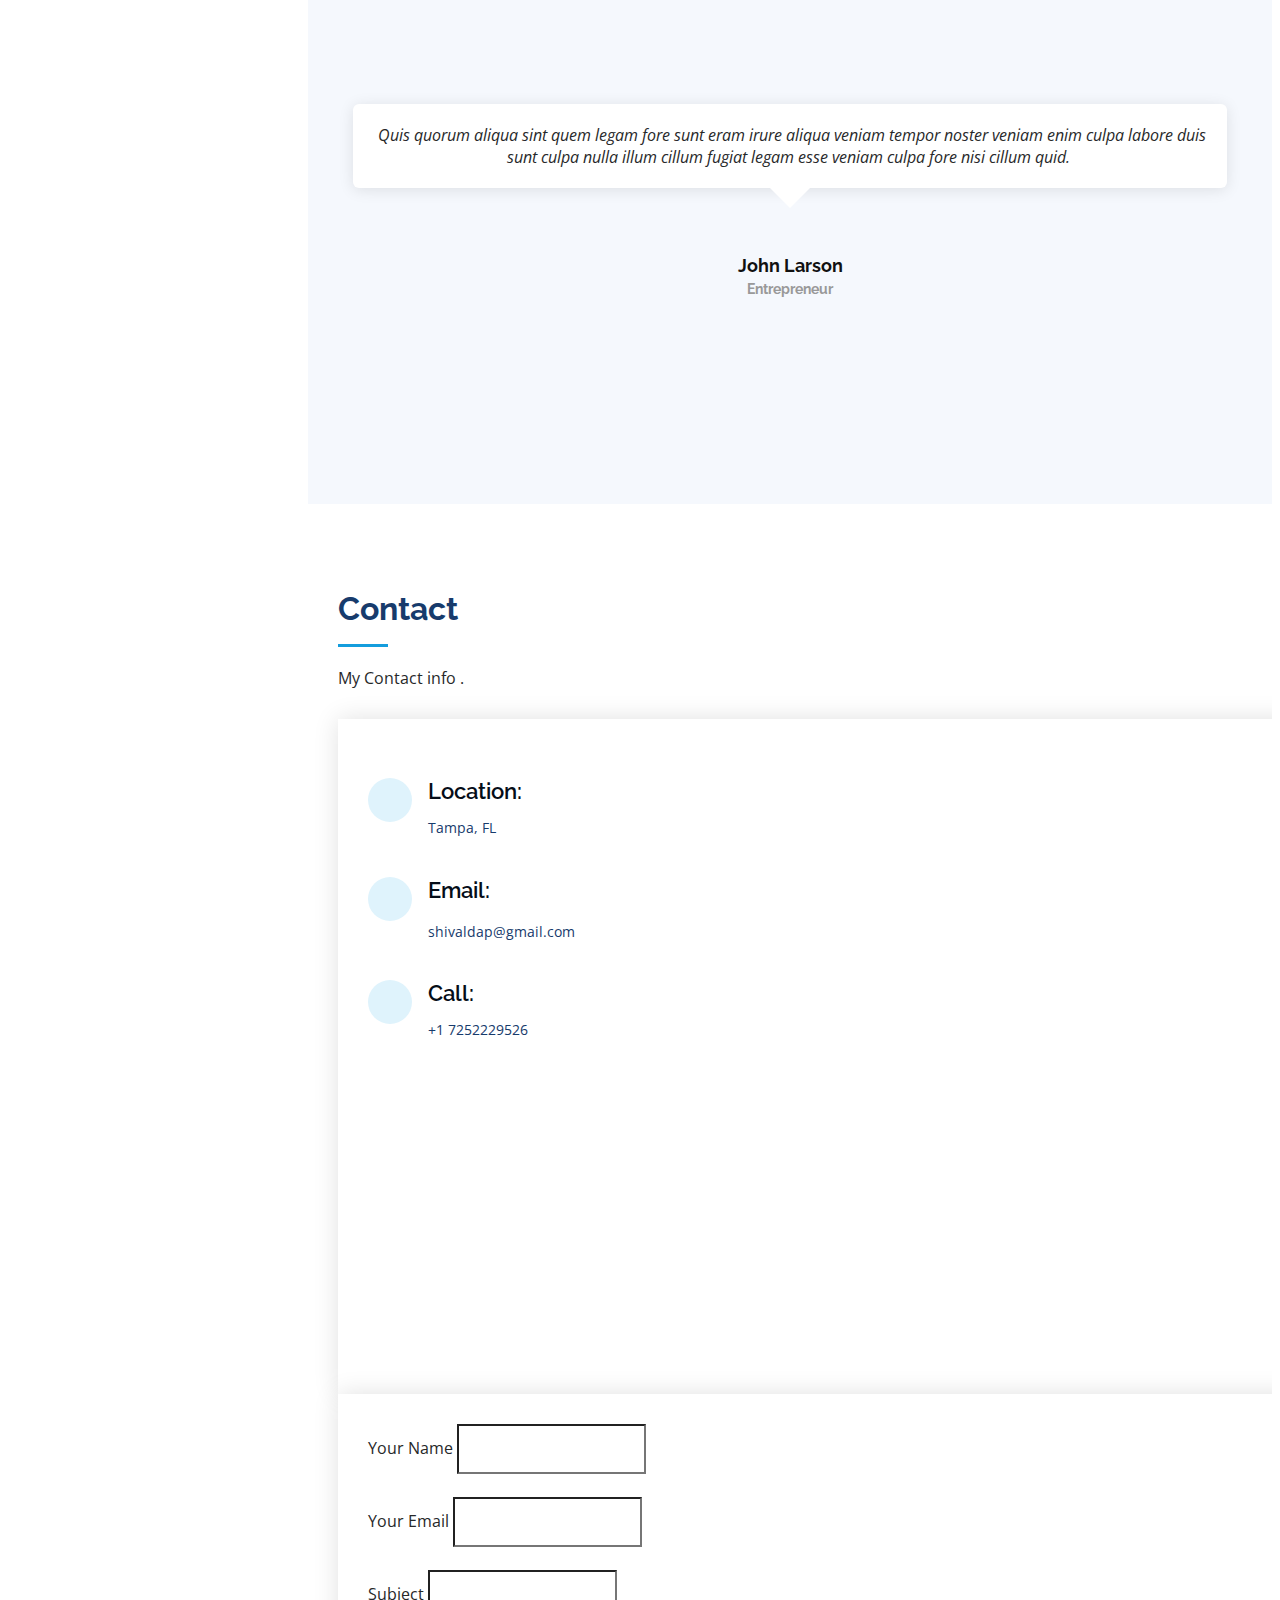
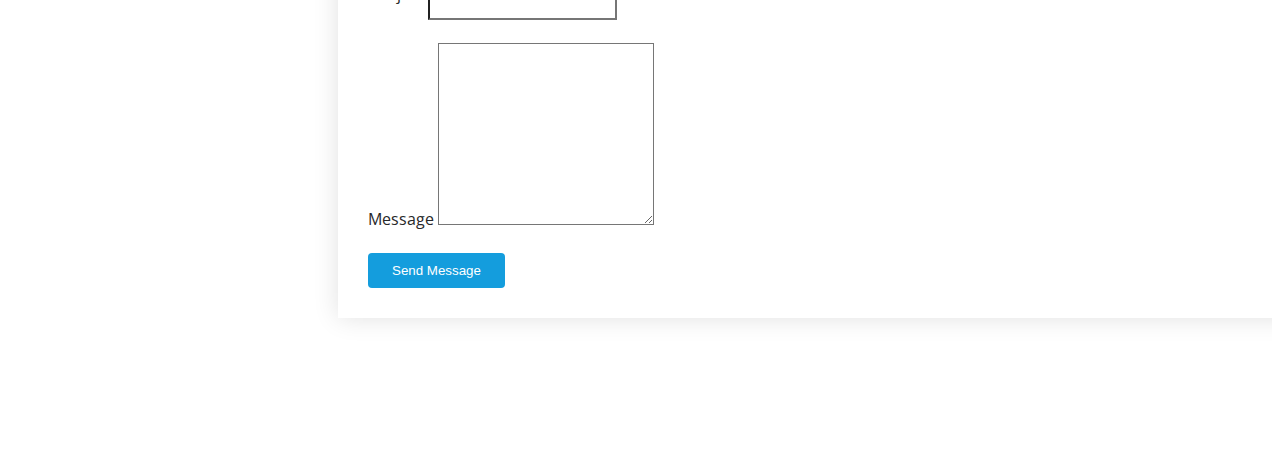
==== commit 76d2b83d: "updated ." ====
--- a/index.html
+++ b/index.html
@@ -63,7 +63,7 @@
           <li><a href="#about" class="nav-link scrollto"><i class="bx bx-user"></i> <span>About</span></a></li>
           <li><a href="#resume" class="nav-link scrollto"><i class="bx bx-file-blank"></i> <span>Resume</span></a></li>
           <li><a href="#portfolio" class="nav-link scrollto"><i class="bx bx-book-content"></i> <span>Portfolio</span></a></li>
-          <li><a href="#services" class="nav-link scrollto"><i class="bx bx-server"></i> <span>Services</span></a></li>
+          <li><a href="#certificates" class="nav-link scrollto"><i class="bx bx-server"></i> <span>Certificates</span></a></li>
           <li><a href="#contact" class="nav-link scrollto"><i class="bx bx-envelope"></i> <span>Contact</span></a></li>
         </ul>
       </nav><!-- .nav-menu -->
@@ -423,7 +423,7 @@
     </section><!-- End Portfolio Section -->
 
     <!-- ======= Services Section ======= -->
-    <section id="services" class="services">
+    <section id="Certifications" class="Certifications">
       <div class="container">
 
         <div class="section-title">
@@ -438,7 +438,7 @@
             <p class="description">CNCF [Cloud Native Computing Foundation]</p>
           </div>
           <div class="col-lg-4 col-md-6 icon-box" data-aos="fade-up" data-aos-delay="100">
-            <div class="icon"><i class="ph ph-certificate"></i></div>
+            <span class="iconify" data-icon="ph:certificate"></span>
             <h4 class="title"><a href="">AWS Certified SysOps Administrator - Associate (SOA)</a></h4>
             <p class="description">Amazon Web Services</p>
           </div>
--- a/assets/css/style.css
+++ b/assets/css/style.css
@@ -0,0 +1,1106 @@
+/**
+* Template Name: iPortfolio
+* Updated: Nov 17 2023 with Bootstrap v5.3.2
+* Template URL: https://bootstrapmade.com/iportfolio-bootstrap-portfolio-websites-template/
+* Author: BootstrapMade.com
+* License: https://bootstrapmade.com/license/
+*/
+
+/*--------------------------------------------------------------
+# General
+--------------------------------------------------------------*/
+body {
+  font-family: "Open Sans", sans-serif;
+  color: #272829;
+}
+
+a {
+  color: #149ddd;
+  text-decoration: none;
+}
+
+a:hover {
+  color: #37b3ed;
+  text-decoration: none;
+}
+
+h1,
+h2,
+h3,
+h4,
+h5,
+h6 {
+  font-family: "Raleway", sans-serif;
+}
+
+/*--------------------------------------------------------------
+# Back to top button
+--------------------------------------------------------------*/
+.back-to-top {
+  position: fixed;
+  visibility: hidden;
+  opacity: 0;
+  right: 15px;
+  bottom: 15px;
+  z-index: 996;
+  background: #149ddd;
+  width: 40px;
+  height: 40px;
+  border-radius: 50px;
+  transition: all 0.4s;
+}
+
+.back-to-top i {
+  font-size: 28px;
+  color: #fff;
+  line-height: 0;
+}
+
+.back-to-top:hover {
+  background: #2eafec;
+  color: #fff;
+}
+
+.back-to-top.active {
+  visibility: visible;
+  opacity: 1;
+}
+
+/*--------------------------------------------------------------
+# Header
+--------------------------------------------------------------*/
+#header {
+  position: fixed;
+  top: 0;
+  left: 0;
+  bottom: 0;
+  width: 300px;
+  transition: all ease-in-out 0.5s;
+  z-index: 9997;
+  transition: all 0.5s;
+  padding: 0 15px;
+  background: #040b14;
+  overflow-y: auto;
+}
+
+#header .profile img {
+  margin: 15px auto;
+  display: block;
+  width: 120px;
+  border: 8px solid #2c2f3f;
+}
+
+#header .profile h1 {
+  font-size: 24px;
+  margin: 0;
+  padding: 0;
+  font-weight: 600;
+  -moz-text-align-last: center;
+  text-align-last: center;
+  font-family: "Poppins", sans-serif;
+}
+
+#header .profile h1 a,
+#header .profile h1 a:hover {
+  color: #fff;
+  text-decoration: none;
+}
+
+#header .profile .social-links a {
+  font-size: 18px;
+  display: inline-block;
+  background: #212431;
+  color: #fff;
+  line-height: 1;
+  padding: 8px 0;
+  margin-right: 4px;
+  border-radius: 50%;
+  text-align: center;
+  width: 36px;
+  height: 36px;
+  transition: 0.3s;
+}
+
+#header .profile .social-links a:hover {
+  background: #149ddd;
+  color: #fff;
+  text-decoration: none;
+}
+
+#main {
+  margin-left: 300px;
+}
+
+.container,
+.container-fluid {
+  padding-left: 30px;
+  padding-right: 30px;
+}
+
+@media (max-width: 1199px) {
+  #header {
+    left: -300px;
+  }
+
+  #main {
+    margin-left: 0;
+  }
+
+  .container,
+  .container-fluid {
+    padding-left: 12px;
+    padding-right: 12px;
+  }
+}
+
+/*--------------------------------------------------------------
+# Navigation Menu
+--------------------------------------------------------------*/
+/* Desktop Navigation */
+.nav-menu {
+  padding: 30px 0 0 0;
+}
+
+.nav-menu * {
+  margin: 0;
+  padding: 0;
+  list-style: none;
+}
+
+.nav-menu>ul>li {
+  position: relative;
+  white-space: nowrap;
+}
+
+.nav-menu a,
+.nav-menu a:focus {
+  display: flex;
+  align-items: center;
+  color: #a8a9b4;
+  padding: 12px 15px;
+  margin-bottom: 8px;
+  transition: 0.3s;
+  font-size: 15px;
+}
+
+.nav-menu a i,
+.nav-menu a:focus i {
+  font-size: 24px;
+  padding-right: 8px;
+  color: #6f7180;
+}
+
+.nav-menu a:hover,
+.nav-menu .active,
+.nav-menu .active:focus,
+.nav-menu li:hover>a {
+  text-decoration: none;
+  color: #fff;
+}
+
+.nav-menu a:hover i,
+.nav-menu .active i,
+.nav-menu .active:focus i,
+.nav-menu li:hover>a i {
+  color: #149ddd;
+}
+
+/* Mobile Navigation */
+.mobile-nav-toggle {
+  position: fixed;
+  right: 15px;
+  top: 15px;
+  z-index: 9998;
+  border: 0;
+  font-size: 24px;
+  transition: all 0.4s;
+  outline: none !important;
+  background-color: #149ddd;
+  color: #fff;
+  width: 40px;
+  height: 40px;
+  display: inline-flex;
+  align-items: center;
+  justify-content: center;
+  line-height: 0;
+  border-radius: 50px;
+  cursor: pointer;
+}
+
+.mobile-nav-active {
+  overflow: hidden;
+}
+
+.mobile-nav-active #header {
+  left: 0;
+}
+
+/*--------------------------------------------------------------
+# Hero Section
+--------------------------------------------------------------*/
+#hero {
+  width: 100%;
+  height: 100vh;
+  background: url("../img/myprofile-bg.jpg") top center;
+  background-size: cover;
+}
+
+#hero:before {
+  content: "";
+  background: rgba(5, 13, 24, 0.3);
+  position: absolute;
+  bottom: 0;
+  top: 0;
+  left: 0;
+  right: 0;
+  z-index: 1;
+}
+
+#hero .hero-container {
+  position: relative;
+  z-index: 2;
+  min-width: 300px;
+}
+
+#hero h1 {
+  margin: 0 0 10px 0;
+  font-size: 64px;
+  font-weight: 700;
+  line-height: 56px;
+  color: #fff;
+}
+
+#hero p {
+  color: #fff;
+  margin-bottom: 50px;
+  font-size: 26px;
+  font-family: "Poppins", sans-serif;
+}
+
+#hero p span {
+  color: #fff;
+  padding-bottom: 4px;
+  letter-spacing: 1px;
+  border-bottom: 3px solid #149ddd;
+}
+
+@media (min-width: 1024px) {
+  #hero {
+    background-attachment: fixed;
+  }
+}
+
+@media (max-width: 768px) {
+  #hero h1 {
+    font-size: 28px;
+    line-height: 36px;
+  }
+
+  #hero h2 {
+    font-size: 18px;
+    line-height: 24px;
+    margin-bottom: 30px;
+  }
+}
+
+/*--------------------------------------------------------------
+# Sections General
+--------------------------------------------------------------*/
+section {
+  padding: 60px 0;
+  overflow: hidden;
+}
+
+.section-bg {
+  background: #f5f8fd;
+}
+
+.section-title {
+  padding-bottom: 30px;
+}
+
+.section-title h2 {
+  font-size: 32px;
+  font-weight: bold;
+  margin-bottom: 20px;
+  padding-bottom: 20px;
+  position: relative;
+  color: #173b6c;
+}
+
+.section-title h2::after {
+  content: "";
+  position: absolute;
+  display: block;
+  width: 50px;
+  height: 3px;
+  background: #149ddd;
+  bottom: 0;
+  left: 0;
+}
+
+.section-title p {
+  margin-bottom: 0;
+}
+
+/*--------------------------------------------------------------
+# About
+--------------------------------------------------------------*/
+.about .content h3 {
+  font-weight: 700;
+  font-size: 26px;
+  color: #173b6c;
+}
+
+.about .content ul {
+  list-style: none;
+  padding: 0;
+}
+
+.about .content ul li {
+  margin-bottom: 20px;
+  display: flex;
+  align-items: center;
+}
+
+.about .content ul strong {
+  margin-right: 10px;
+}
+
+.about .content ul i {
+  font-size: 16px;
+  margin-right: 5px;
+  color: #149ddd;
+  line-height: 0;
+}
+
+.about .content p:last-child {
+  margin-bottom: 0;
+}
+
+/*--------------------------------------------------------------
+# Facts
+--------------------------------------------------------------*/
+.facts {
+  padding-bottom: 30px;
+}
+
+.facts .count-box {
+  padding: 30px;
+  width: 100%;
+}
+
+.facts .count-box i {
+  display: block;
+  font-size: 44px;
+  color: #149ddd;
+  float: left;
+  line-height: 0;
+}
+
+.facts .count-box span {
+  font-size: 48px;
+  line-height: 40px;
+  display: block;
+  font-weight: 700;
+  color: #050d18;
+  margin-left: 60px;
+}
+
+.facts .count-box p {
+  padding: 15px 0 0 0;
+  margin: 0 0 0 60px;
+  font-family: "Raleway", sans-serif;
+  font-size: 14px;
+  color: #122f57;
+}
+
+.facts .count-box a {
+  font-weight: 600;
+  display: block;
+  margin-top: 20px;
+  color: #122f57;
+  font-size: 15px;
+  font-family: "Poppins", sans-serif;
+  transition: ease-in-out 0.3s;
+}
+
+.facts .count-box a:hover {
+  color: #1f5297;
+}
+
+/*--------------------------------------------------------------
+# Akills
+--------------------------------------------------------------*/
+.skills .progress {
+  height: 60px;
+  display: block;
+  background: none;
+  border-radius: 0;
+}
+
+.skills .progress .skill {
+  padding: 0;
+  margin: 0 0 6px 0;
+  text-transform: uppercase;
+  display: block;
+  font-weight: 600;
+  font-family: "Poppins", sans-serif;
+  color: #050d18;
+}
+
+.skills .progress .skill .val {
+  float: right;
+  font-style: normal;
+}
+
+.skills .progress-bar-wrap {
+  background: #dce8f8;
+  height: 10px;
+}
+
+.skills .progress-bar {
+  width: 1px;
+  height: 10px;
+  transition: 0.9s;
+  background-color: #149ddd;
+}
+
+/*--------------------------------------------------------------
+# Resume
+--------------------------------------------------------------*/
+.resume .resume-title {
+  font-size: 26px;
+  font-weight: 700;
+  margin-top: 20px;
+  margin-bottom: 20px;
+  color: #050d18;
+}
+
+.resume .resume-item {
+  padding: 0 0 20px 20px;
+  margin-top: -2px;
+  border-left: 2px solid #1f5297;
+  position: relative;
+}
+
+.resume .resume-item h4 {
+  line-height: 18px;
+  font-size: 18px;
+  font-weight: 600;
+  text-transform: uppercase;
+  font-family: "Poppins", sans-serif;
+  color: #050d18;
+  margin-bottom: 10px;
+}
+
+.resume .resume-item h5 {
+  font-size: 16px;
+  background: #e4edf9;
+  padding: 5px 15px;
+  display: inline-block;
+  font-weight: 600;
+  margin-bottom: 10px;
+}
+
+.resume .resume-item ul {
+  padding-left: 20px;
+}
+
+.resume .resume-item ul li {
+  padding-bottom: 10px;
+}
+
+.resume .resume-item:last-child {
+  padding-bottom: 0;
+}
+
+.resume .resume-item::before {
+  content: "";
+  position: absolute;
+  width: 16px;
+  height: 16px;
+  border-radius: 50px;
+  left: -9px;
+  top: 0;
+  background: #fff;
+  border: 2px solid #1f5297;
+}
+
+/*--------------------------------------------------------------
+# Portfolio
+--------------------------------------------------------------*/
+.portfolio .portfolio-item {
+  margin-bottom: 30px;
+}
+
+.portfolio #portfolio-flters {
+  padding: 0;
+  margin: 0 auto 35px auto;
+  list-style: none;
+  text-align: center;
+  background: #fff;
+  border-radius: 50px;
+  padding: 2px 15px;
+}
+
+.portfolio #portfolio-flters li {
+  cursor: pointer;
+  display: inline-block;
+  padding: 10px 15px 8px 15px;
+  font-size: 14px;
+  font-weight: 600;
+  line-height: 1;
+  text-transform: uppercase;
+  color: #272829;
+  margin-bottom: 5px;
+  transition: all 0.3s ease-in-out;
+}
+
+.portfolio #portfolio-flters li:hover,
+.portfolio #portfolio-flters li.filter-active {
+  color: #149ddd;
+}
+
+.portfolio #portfolio-flters li:last-child {
+  margin-right: 0;
+}
+
+.portfolio .portfolio-wrap {
+  transition: 0.3s;
+  position: relative;
+  overflow: hidden;
+  z-index: 1;
+}
+
+.portfolio .portfolio-wrap::before {
+  content: "";
+  background: rgba(255, 255, 255, 0.5);
+  position: absolute;
+  left: 0;
+  right: 0;
+  top: 0;
+  bottom: 0;
+  transition: all ease-in-out 0.3s;
+  z-index: 2;
+  opacity: 0;
+}
+
+.portfolio .portfolio-wrap .portfolio-links {
+  opacity: 1;
+  left: 0;
+  right: 0;
+  bottom: -60px;
+  z-index: 3;
+  position: absolute;
+  transition: all ease-in-out 0.3s;
+  display: flex;
+  justify-content: center;
+}
+
+.portfolio .portfolio-wrap .portfolio-links a {
+  color: #fff;
+  font-size: 28px;
+  text-align: center;
+  background: rgba(20, 157, 221, 0.75);
+  transition: 0.3s;
+  width: 50%;
+}
+
+.portfolio .portfolio-wrap .portfolio-links a:hover {
+  background: rgba(20, 157, 221, 0.95);
+}
+
+.portfolio .portfolio-wrap .portfolio-links a+a {
+  border-left: 1px solid #37b3ed;
+}
+
+.portfolio .portfolio-wrap:hover::before {
+  top: 0;
+  left: 0;
+  right: 0;
+  bottom: 0;
+  opacity: 1;
+}
+
+.portfolio .portfolio-wrap:hover .portfolio-links {
+  opacity: 1;
+  bottom: 0;
+}
+
+/*--------------------------------------------------------------
+# Portfolio Details
+--------------------------------------------------------------*/
+.portfolio-details {
+  padding-top: 40px;
+}
+
+.portfolio-details .portfolio-details-slider img {
+  width: 100%;
+}
+
+.portfolio-details .portfolio-details-slider .swiper-pagination {
+  margin-top: 20px;
+  position: relative;
+}
+
+.portfolio-details .portfolio-details-slider .swiper-pagination .swiper-pagination-bullet {
+  width: 12px;
+  height: 12px;
+  background-color: #fff;
+  opacity: 1;
+  border: 1px solid #149ddd;
+}
+
+.portfolio-details .portfolio-details-slider .swiper-pagination .swiper-pagination-bullet-active {
+  background-color: #149ddd;
+}
+
+.portfolio-details .portfolio-info {
+  padding: 30px;
+  box-shadow: 0px 0 30px rgba(5, 13, 24, 0.08);
+}
+
+.portfolio-details .portfolio-info h3 {
+  font-size: 22px;
+  font-weight: 700;
+  margin-bottom: 20px;
+  padding-bottom: 20px;
+  border-bottom: 1px solid #eee;
+}
+
+.portfolio-details .portfolio-info ul {
+  list-style: none;
+  padding: 0;
+  font-size: 15px;
+}
+
+.portfolio-details .portfolio-info ul li+li {
+  margin-top: 10px;
+}
+
+.portfolio-details .portfolio-description {
+  padding-top: 30px;
+}
+
+.portfolio-details .portfolio-description h2 {
+  font-size: 26px;
+  font-weight: 700;
+  margin-bottom: 20px;
+}
+
+.portfolio-details .portfolio-description p {
+  padding: 0;
+}
+
+/*--------------------------------------------------------------
+# certificates
+--------------------------------------------------------------*/
+.certificates .icon-box {
+  margin-bottom: 20px;
+}
+
+.certificates .icon {
+  float: left;
+  display: flex;
+  align-items: center;
+  justify-content: center;
+  width: 54px;
+  height: 54px;
+  background: #149ddd;
+  border-radius: 50%;
+  transition: 0.5s;
+  border: 1px solid #149ddd;
+}
+
+.certificates .icon i {
+  color: #fff;
+  font-size: 24px;
+  line-height: 0;
+}
+
+.certificates .icon-box:hover .icon {
+  background: #fff;
+}
+
+.certificates .icon-box:hover .icon i {
+  color: #149ddd;
+}
+
+.certificates .title {
+  margin-left: 80px;
+  font-weight: 700;
+  margin-bottom: 15px;
+  font-size: 18px;
+}
+
+.certificates .title a {
+  color: #343a40;
+}
+
+.certificates .title a:hover {
+  color: #149ddd;
+}
+
+.certificates .description {
+  margin-left: 80px;
+  line-height: 24px;
+  font-size: 14px;
+}
+
+/*--------------------------------------------------------------
+# Testimonials
+--------------------------------------------------------------*/
+.testimonials .testimonials-carousel,
+.testimonials .testimonials-slider {
+  overflow: hidden;
+}
+
+.testimonials .testimonial-item {
+  box-sizing: content-box;
+  text-align: center;
+  min-height: 320px;
+}
+
+.testimonials .testimonial-item .testimonial-img {
+  width: 90px;
+  border-radius: 50%;
+  margin: 0 auto;
+}
+
+.testimonials .testimonial-item h3 {
+  font-size: 18px;
+  font-weight: bold;
+  margin: 10px 0 5px 0;
+  color: #111;
+}
+
+.testimonials .testimonial-item h4 {
+  font-size: 14px;
+  color: #999;
+  margin: 0;
+}
+
+.testimonials .testimonial-item .quote-icon-left,
+.testimonials .testimonial-item .quote-icon-right {
+  color: #c3e8fa;
+  font-size: 26px;
+}
+
+.testimonials .testimonial-item .quote-icon-left {
+  display: inline-block;
+  left: -5px;
+  position: relative;
+}
+
+.testimonials .testimonial-item .quote-icon-right {
+  display: inline-block;
+  right: -5px;
+  position: relative;
+  top: 10px;
+}
+
+.testimonials .testimonial-item p {
+  font-style: italic;
+  margin: 0 15px 15px 15px;
+  padding: 20px;
+  background: #fff;
+  position: relative;
+  margin-bottom: 35px;
+  border-radius: 6px;
+  box-shadow: 0px 2px 15px rgba(0, 0, 0, 0.1);
+}
+
+.testimonials .testimonial-item p::after {
+  content: "";
+  width: 0;
+  height: 0;
+  border-top: 20px solid #fff;
+  border-right: 20px solid transparent;
+  border-left: 20px solid transparent;
+  position: absolute;
+  bottom: -20px;
+  left: calc(50% - 20px);
+}
+
+.testimonials .swiper-pagination {
+  margin-top: 20px;
+  position: relative;
+}
+
+.testimonials .swiper-pagination .swiper-pagination-bullet {
+  width: 12px;
+  height: 12px;
+  background-color: #fff;
+  opacity: 1;
+  border: 1px solid #149ddd;
+}
+
+.testimonials .swiper-pagination .swiper-pagination-bullet-active {
+  background-color: #149ddd;
+}
+
+/*--------------------------------------------------------------
+# Contact
+--------------------------------------------------------------*/
+.contact {
+  padding-bottom: 130px;
+}
+
+.contact .info {
+  padding: 30px;
+  background: #fff;
+  width: 100%;
+  box-shadow: 0 0 24px 0 rgba(0, 0, 0, 0.12);
+}
+
+.contact .info i {
+  font-size: 20px;
+  color: #149ddd;
+  float: left;
+  width: 44px;
+  height: 44px;
+  background: #dff3fc;
+  display: flex;
+  justify-content: center;
+  align-items: center;
+  border-radius: 50px;
+  transition: all 0.3s ease-in-out;
+}
+
+.contact .info h4 {
+  padding: 0 0 0 60px;
+  font-size: 22px;
+  font-weight: 600;
+  margin-bottom: 5px;
+  color: #050d18;
+}
+
+.contact .info p {
+  padding: 0 0 10px 60px;
+  margin-bottom: 20px;
+  font-size: 14px;
+  color: #173b6c;
+}
+
+.contact .info .email p {
+  padding-top: 5px;
+}
+
+.contact .info .social-links {
+  padding-left: 60px;
+}
+
+.contact .info .social-links a {
+  font-size: 18px;
+  display: inline-block;
+  background: #333;
+  color: #fff;
+  line-height: 1;
+  padding: 8px 0;
+  border-radius: 50%;
+  text-align: center;
+  width: 36px;
+  height: 36px;
+  transition: 0.3s;
+  margin-right: 10px;
+}
+
+.contact .info .social-links a:hover {
+  background: #149ddd;
+  color: #fff;
+}
+
+.contact .info .email:hover i,
+.contact .info .address:hover i,
+.contact .info .phone:hover i {
+  background: #149ddd;
+  color: #fff;
+}
+
+.contact .php-email-form {
+  width: 100%;
+  padding: 30px;
+  background: #fff;
+  box-shadow: 0 0 24px 0 rgba(0, 0, 0, 0.12);
+}
+
+.contact .php-email-form .form-group {
+  padding-bottom: 8px;
+}
+
+.contact .php-email-form .validate {
+  display: none;
+  color: red;
+  margin: 0 0 15px 0;
+  font-weight: 400;
+  font-size: 13px;
+}
+
+.contact .php-email-form .error-message {
+  display: none;
+  color: #fff;
+  background: #ed3c0d;
+  text-align: left;
+  padding: 15px;
+  font-weight: 600;
+}
+
+.contact .php-email-form .error-message br+br {
+  margin-top: 25px;
+}
+
+.contact .php-email-form .sent-message {
+  display: none;
+  color: #fff;
+  background: #18d26e;
+  text-align: center;
+  padding: 15px;
+  font-weight: 600;
+}
+
+.contact .php-email-form .loading {
+  display: none;
+  background: #fff;
+  text-align: center;
+  padding: 15px;
+}
+
+.contact .php-email-form .loading:before {
+  content: "";
+  display: inline-block;
+  border-radius: 50%;
+  width: 24px;
+  height: 24px;
+  margin: 0 10px -6px 0;
+  border: 3px solid #18d26e;
+  border-top-color: #eee;
+  animation: animate-loading 1s linear infinite;
+}
+
+.contact .php-email-form .form-group {
+  margin-bottom: 15px;
+}
+
+.contact .php-email-form label {
+  padding-bottom: 8px;
+}
+
+.contact .php-email-form input,
+.contact .php-email-form textarea {
+  border-radius: 0;
+  box-shadow: none;
+  font-size: 14px;
+}
+
+.contact .php-email-form input {
+  height: 44px;
+}
+
+.contact .php-email-form textarea {
+  padding: 10px 15px;
+}
+
+.contact .php-email-form button[type=submit] {
+  background: #149ddd;
+  border: 0;
+  padding: 10px 24px;
+  color: #fff;
+  transition: 0.4s;
+  border-radius: 4px;
+}
+
+.contact .php-email-form button[type=submit]:hover {
+  background: #37b3ed;
+}
+
+@keyframes animate-loading {
+  0% {
+    transform: rotate(0deg);
+  }
+
+  100% {
+    transform: rotate(360deg);
+  }
+}
+
+/*--------------------------------------------------------------
+# Breadcrumbs
+--------------------------------------------------------------*/
+.breadcrumbs {
+  padding: 20px 0;
+  background: #f9f9f9;
+}
+
+.breadcrumbs h2 {
+  font-size: 26px;
+  font-weight: 300;
+}
+
+.breadcrumbs ol {
+  display: flex;
+  flex-wrap: wrap;
+  list-style: none;
+  padding: 0;
+  margin: 0;
+  font-size: 15px;
+}
+
+.breadcrumbs ol li+li {
+  padding-left: 10px;
+}
+
+.breadcrumbs ol li+li::before {
+  display: inline-block;
+  padding-right: 10px;
+  color: #0e2442;
+  content: "/";
+}
+
+@media (max-width: 768px) {
+  .breadcrumbs .d-flex {
+    display: block !important;
+  }
+
+  .breadcrumbs ol {
+    display: block;
+  }
+
+  .breadcrumbs ol li {
+    display: inline-block;
+  }
+}
+
+/*--------------------------------------------------------------
+# Footer
+--------------------------------------------------------------*/
+#footer {
+  padding: 15px;
+  color: #f4f6fd;
+  font-size: 14px;
+  position: fixed;
+  left: 0;
+  bottom: 0;
+  width: 300px;
+  z-index: 9999;
+  background: #040b14;
+}
+
+#footer .copyright {
+  text-align: center;
+}
+
+#footer .credits {
+  padding-top: 5px;
+  text-align: center;
+  font-size: 13px;
+  color: #eaebf0;
+}
+
+@media (max-width: 1199px) {
+  #footer {
+    position: static;
+    width: auto;
+    padding-right: 20px 15px;
+  }
+}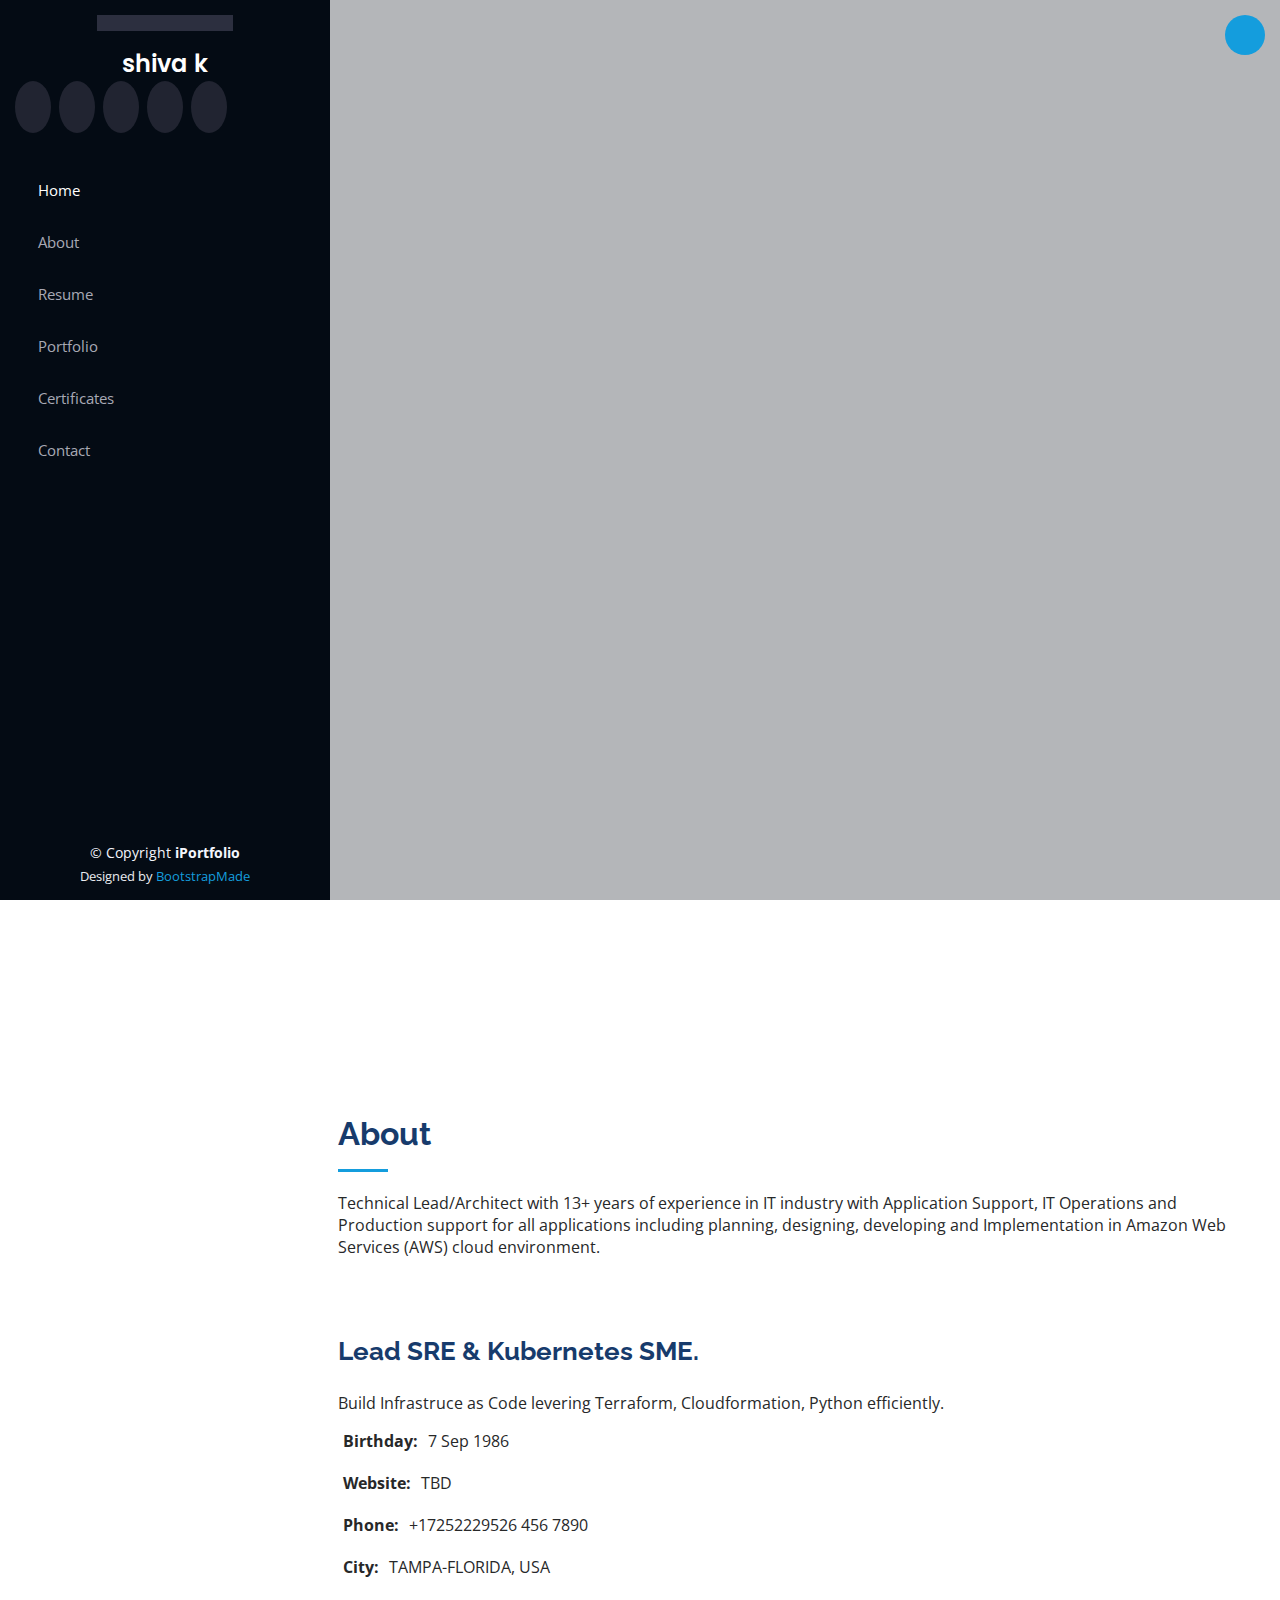
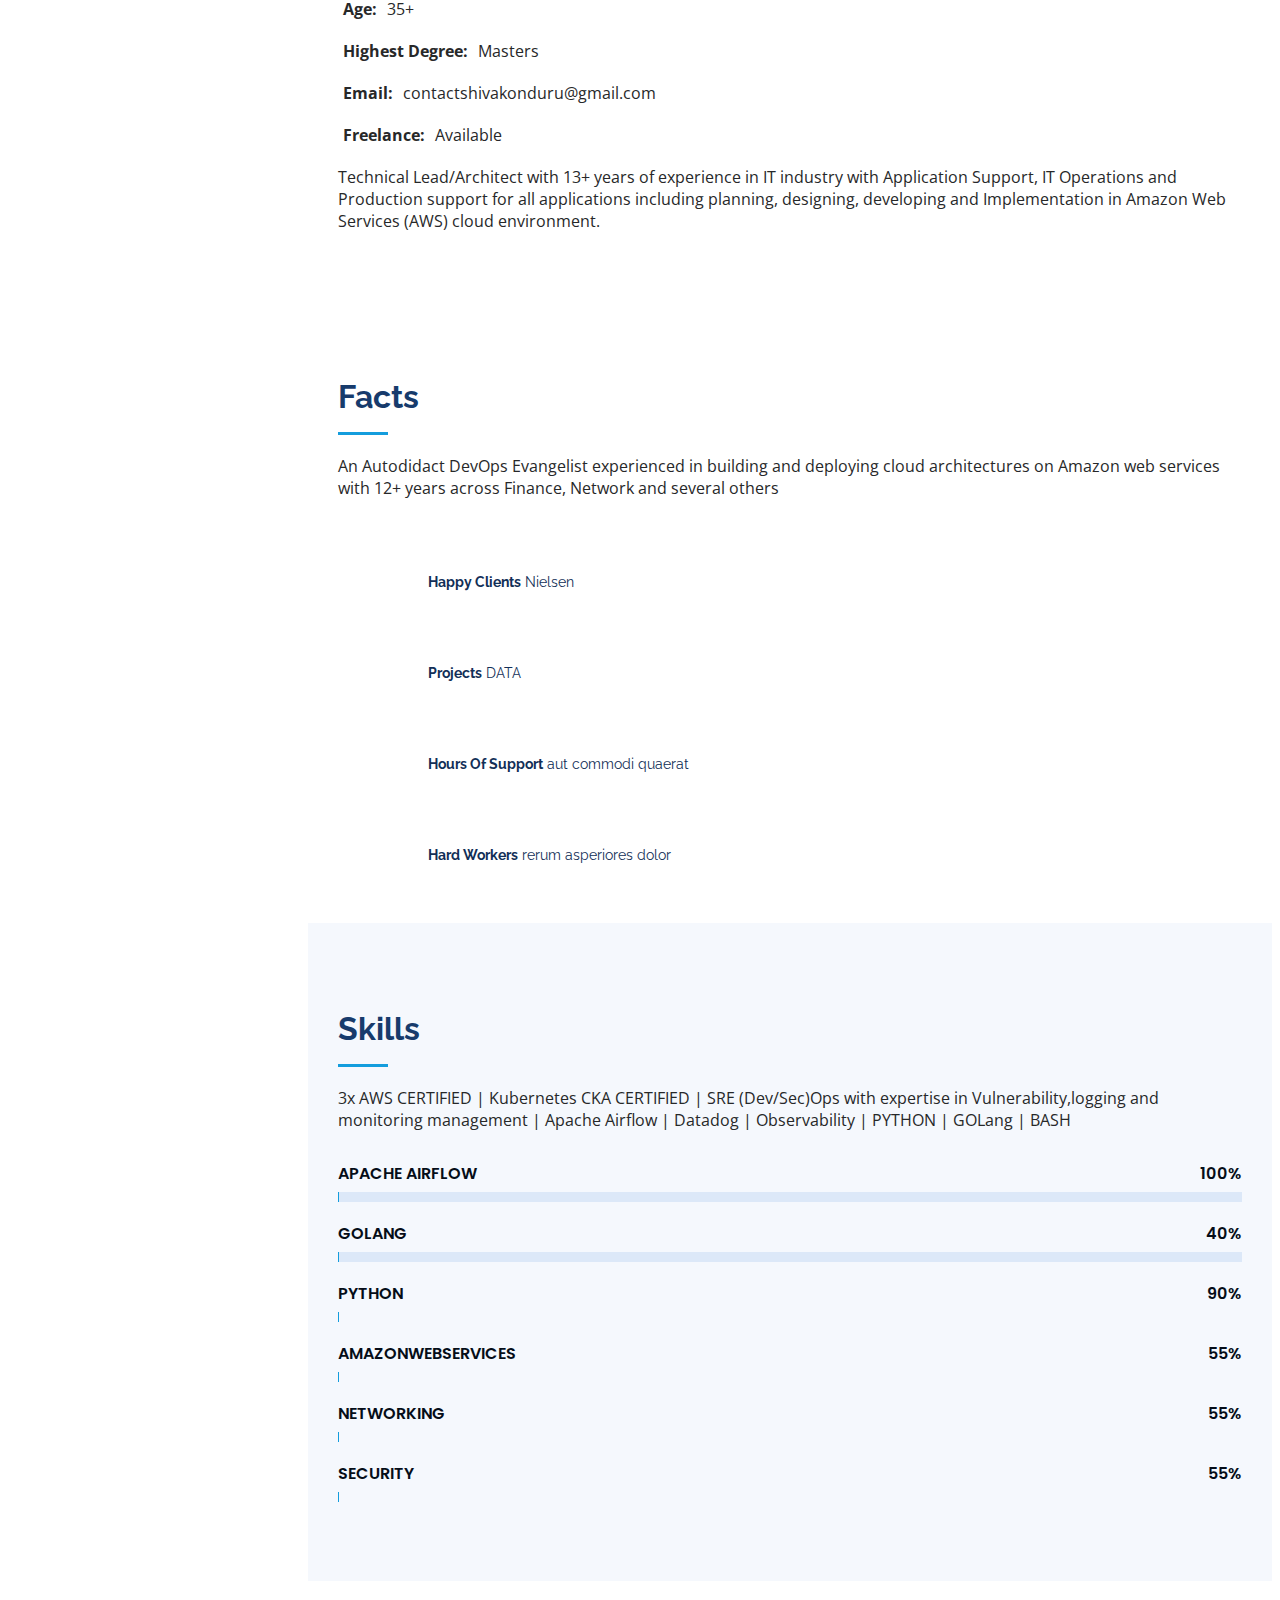
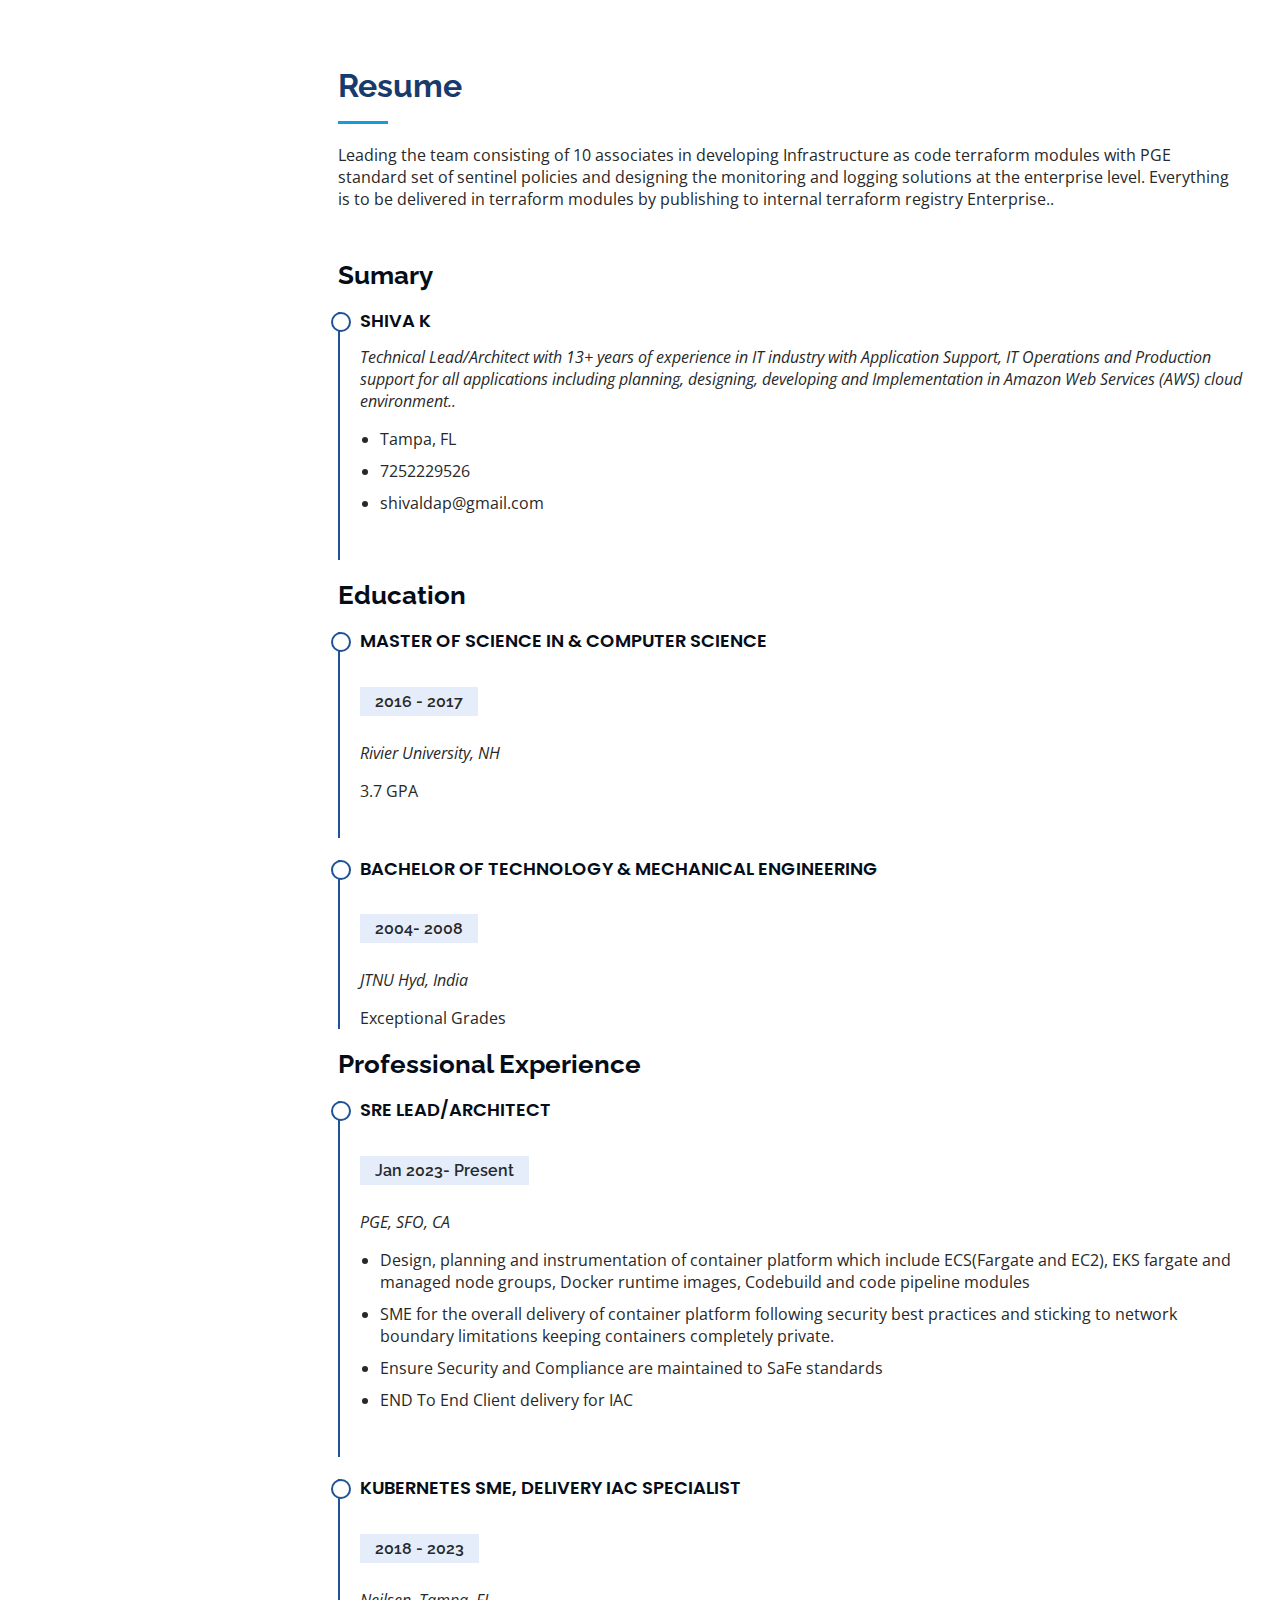
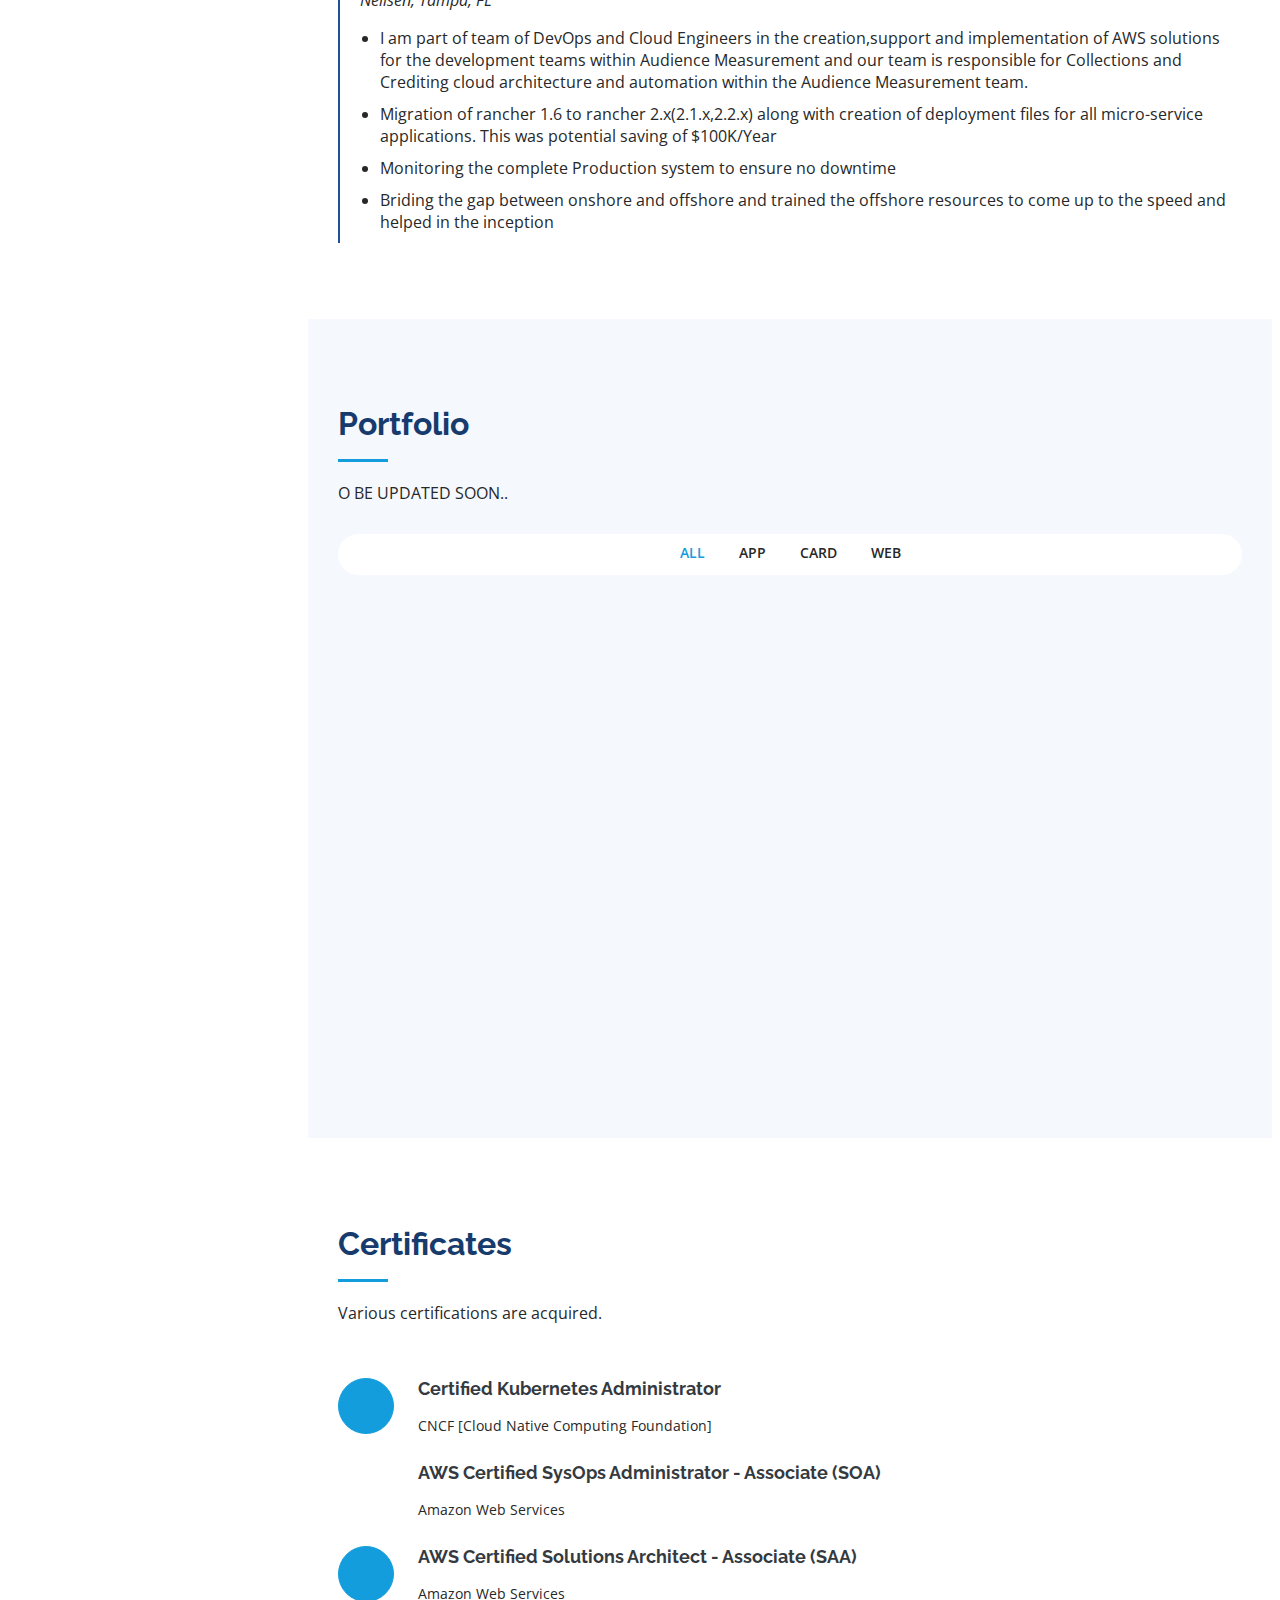
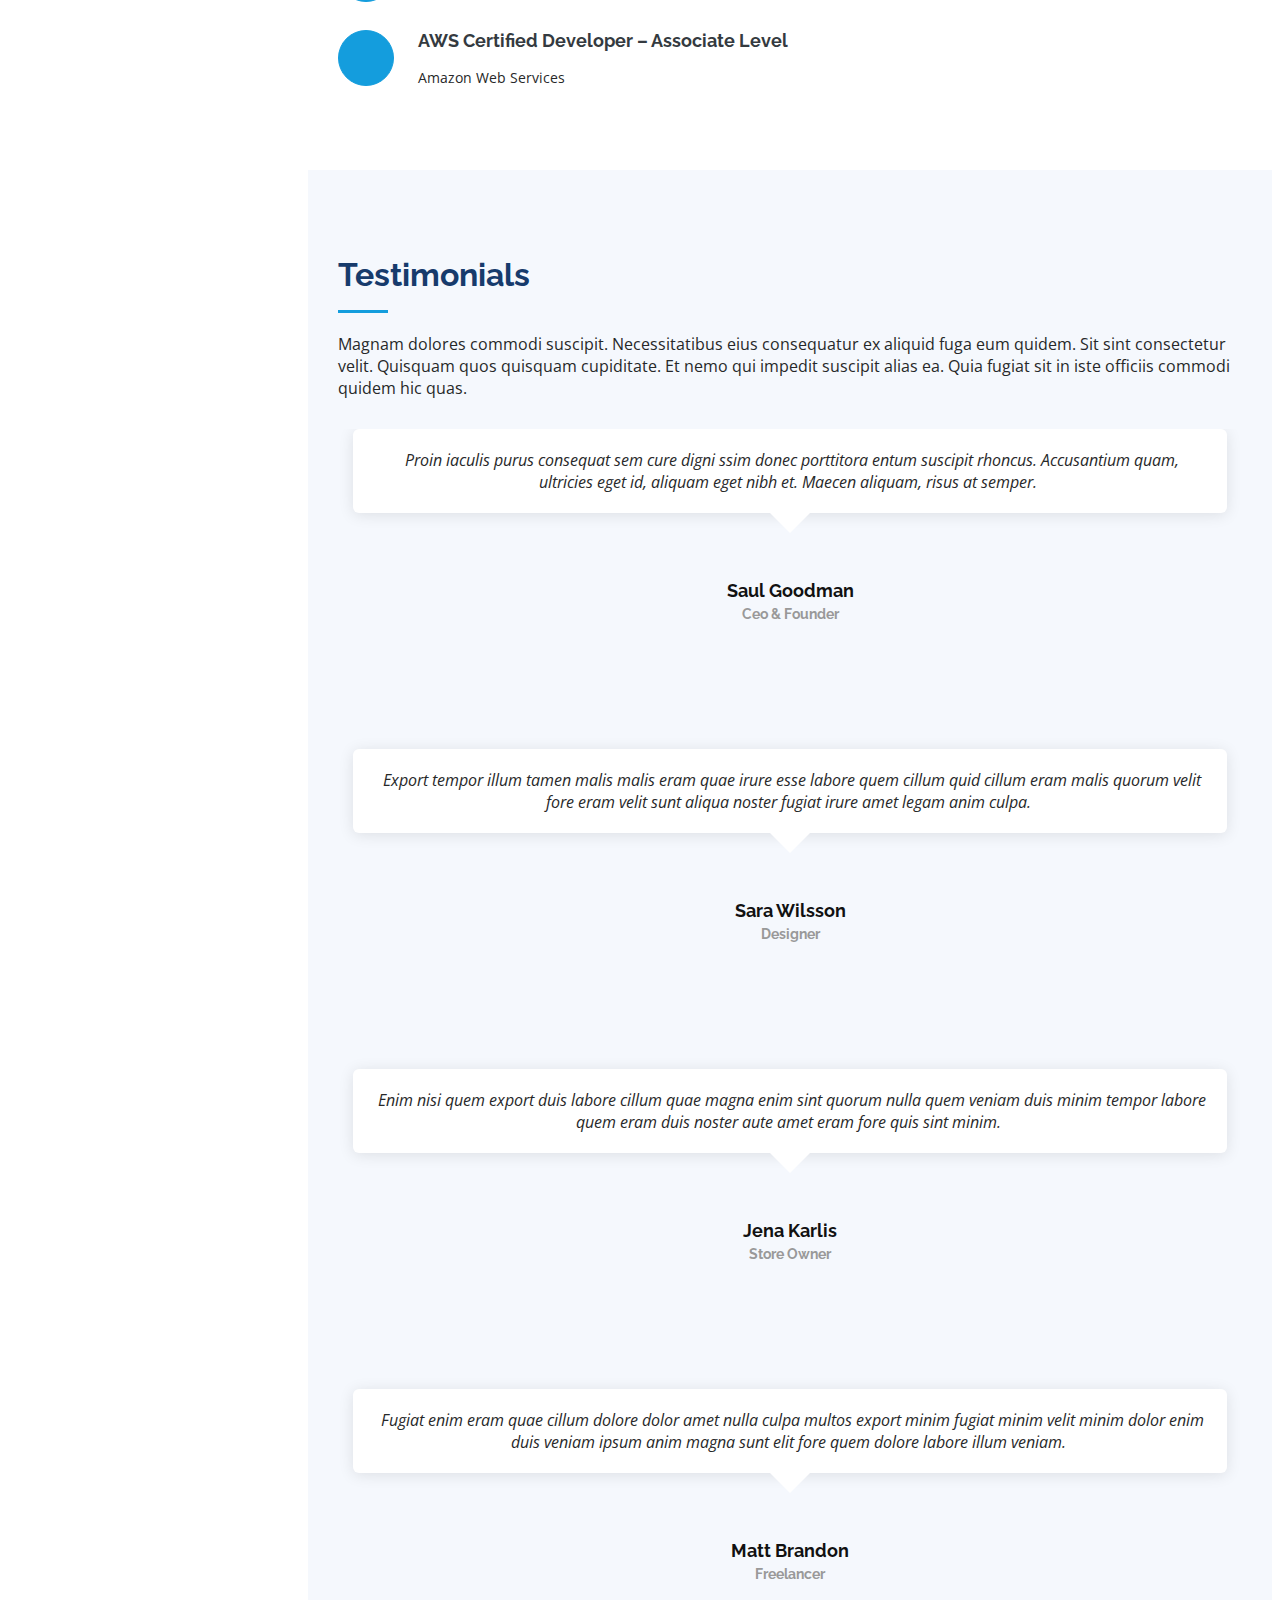
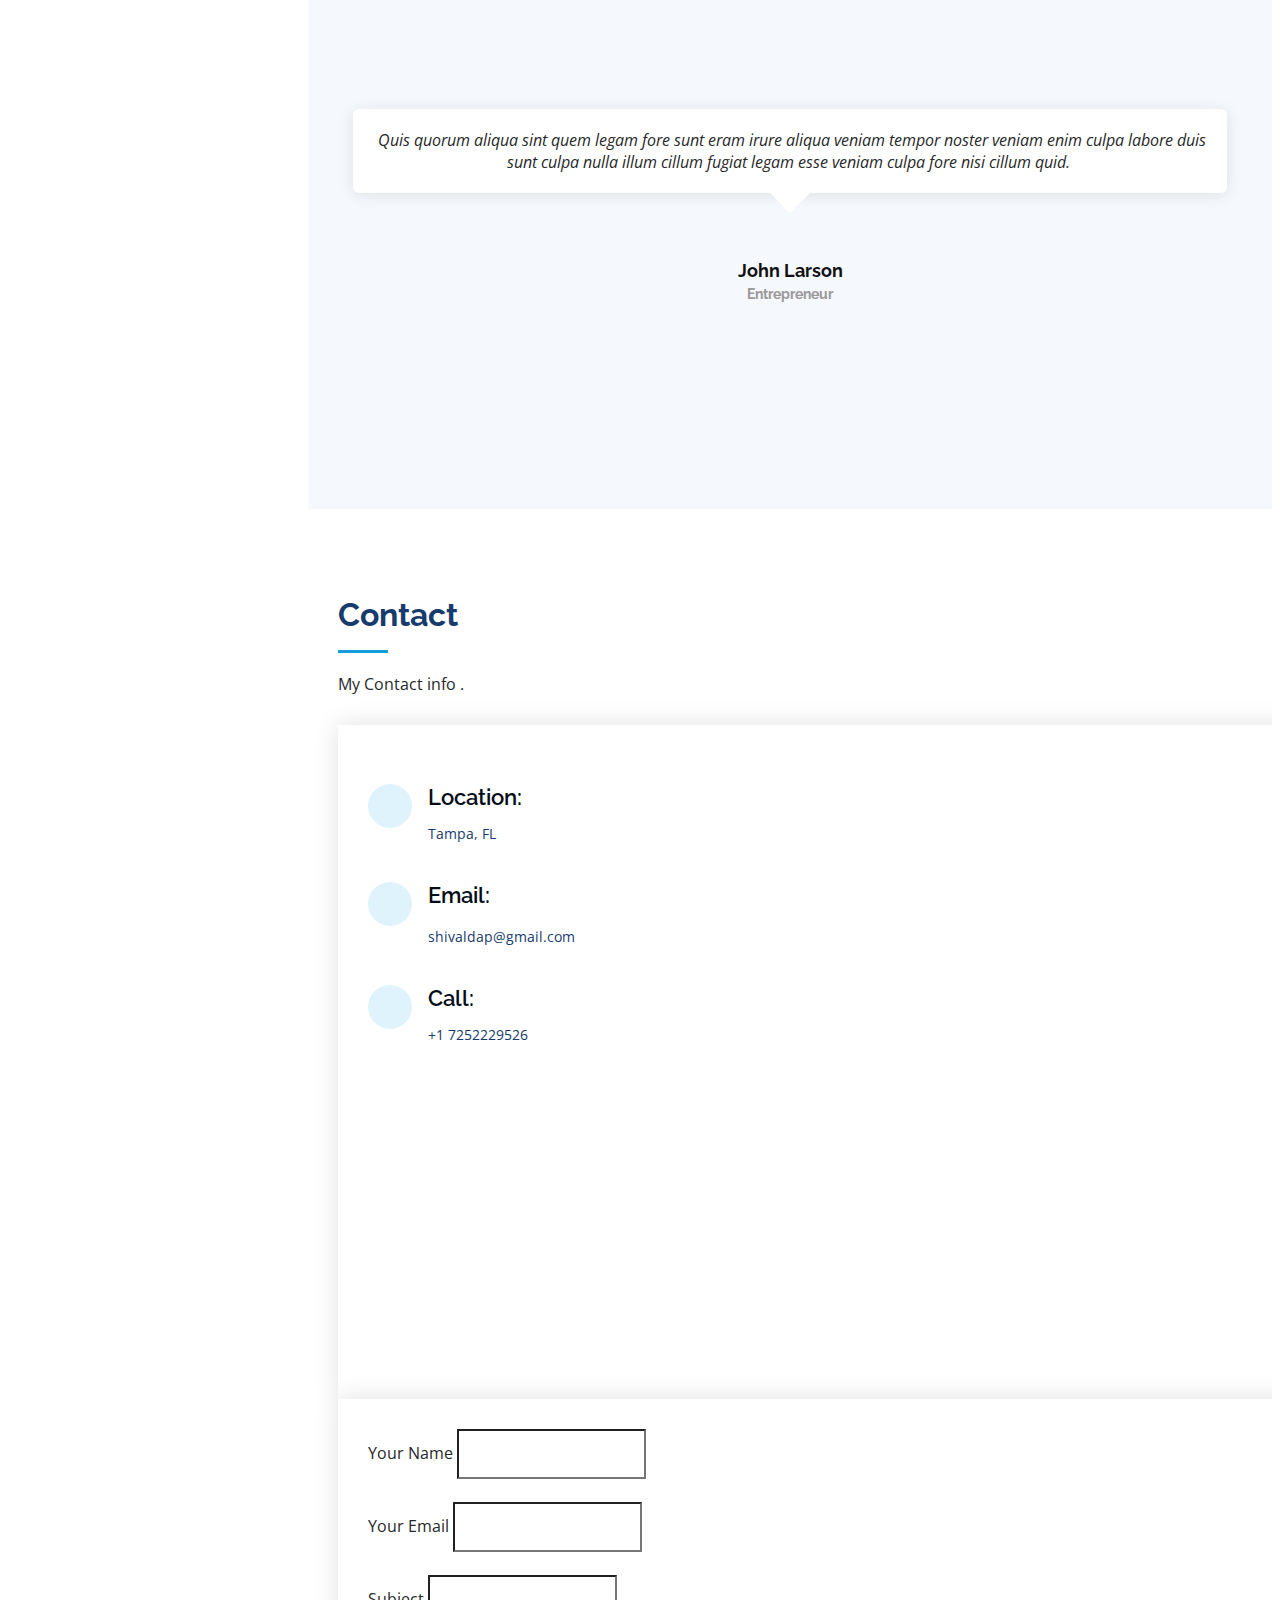
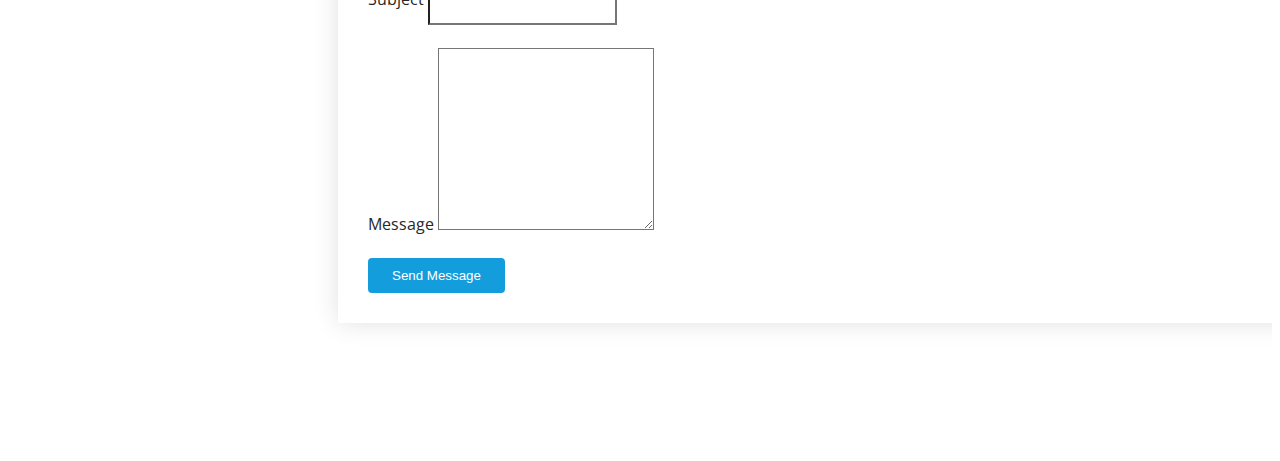
==== commit 9fe14717: "updated ." ====
--- a/index.html
+++ b/index.html
@@ -423,11 +423,11 @@
     </section><!-- End Portfolio Section -->
 
     <!-- ======= Services Section ======= -->
-    <section id="Certifications" class="Certifications">
-      <div class="container">
-
-        <div class="section-title">
-          <h2>Certifications</h2>
+    <section id="certificates" class="certificates">
+      <div class="container">
+
+        <div class="section-title">
+          <h2>Certificates</h2>
           <p>Various certifications are acquired.</p>
         </div>
 
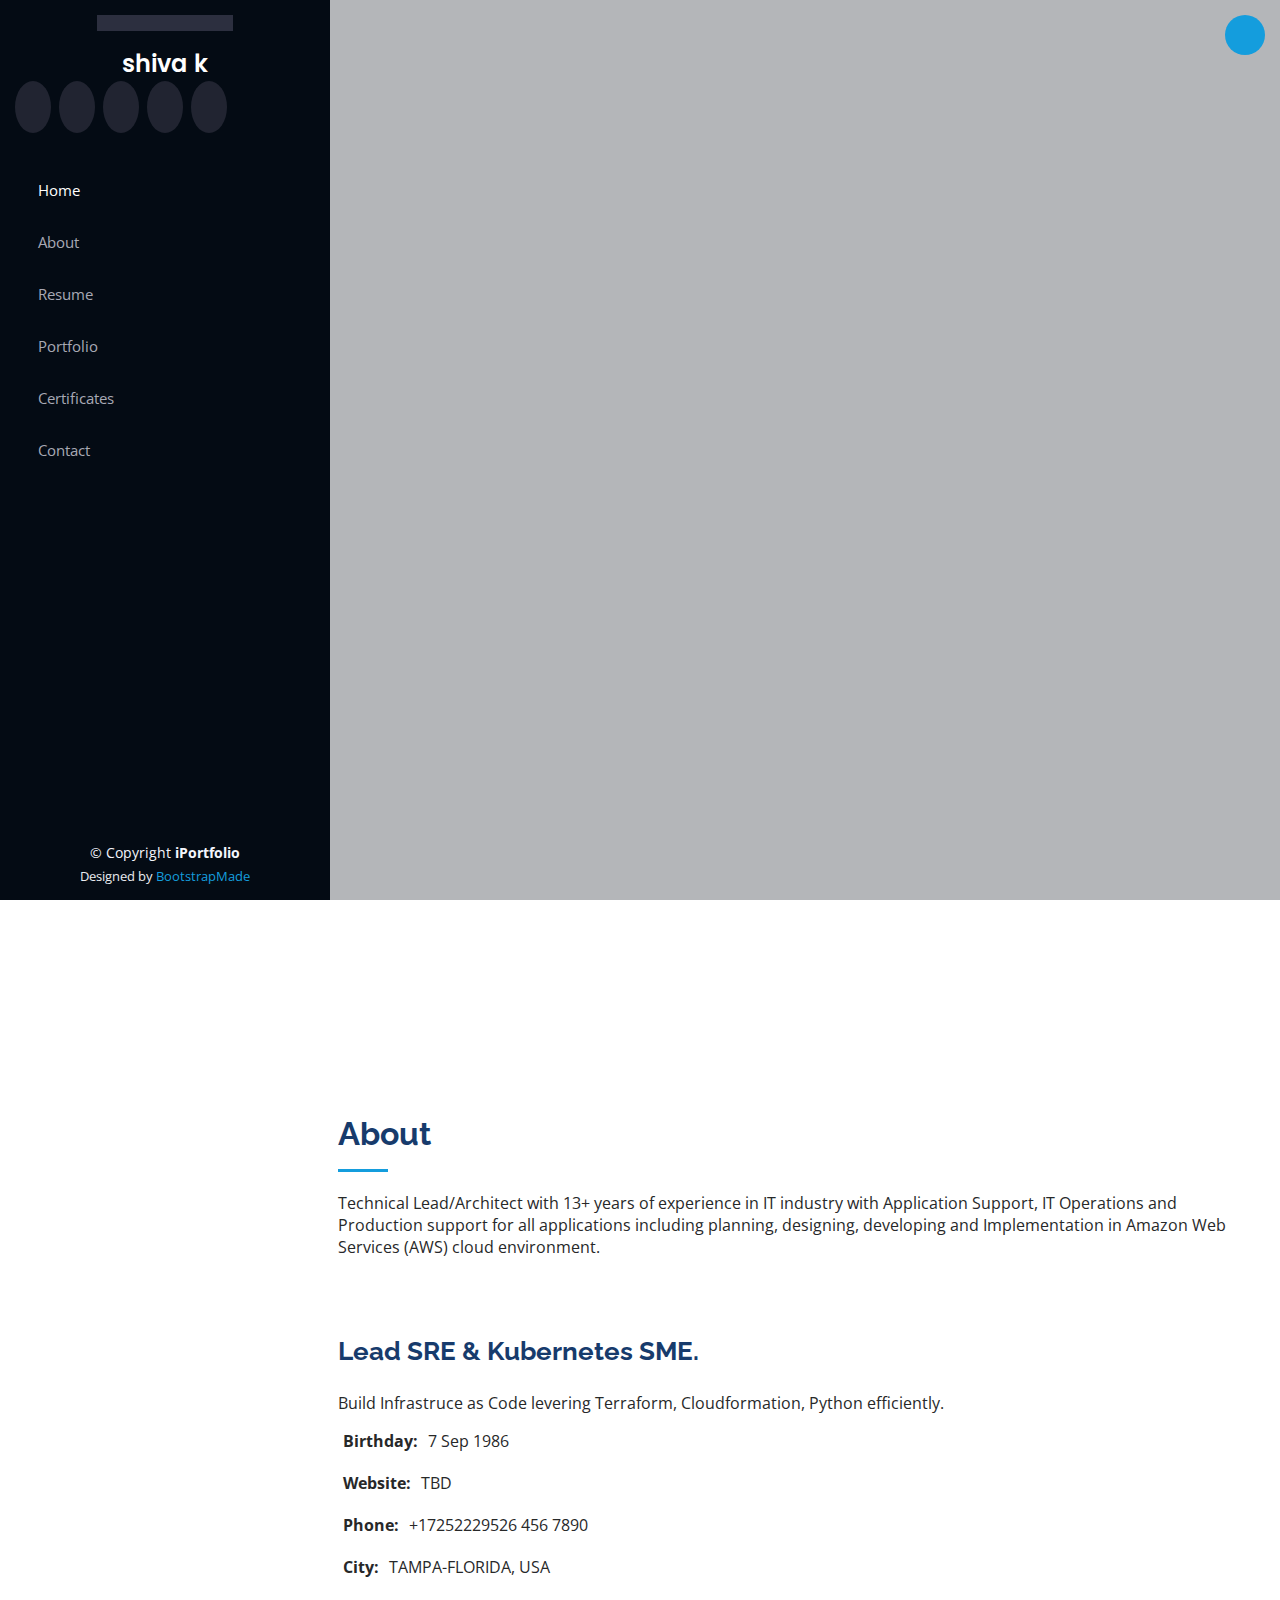
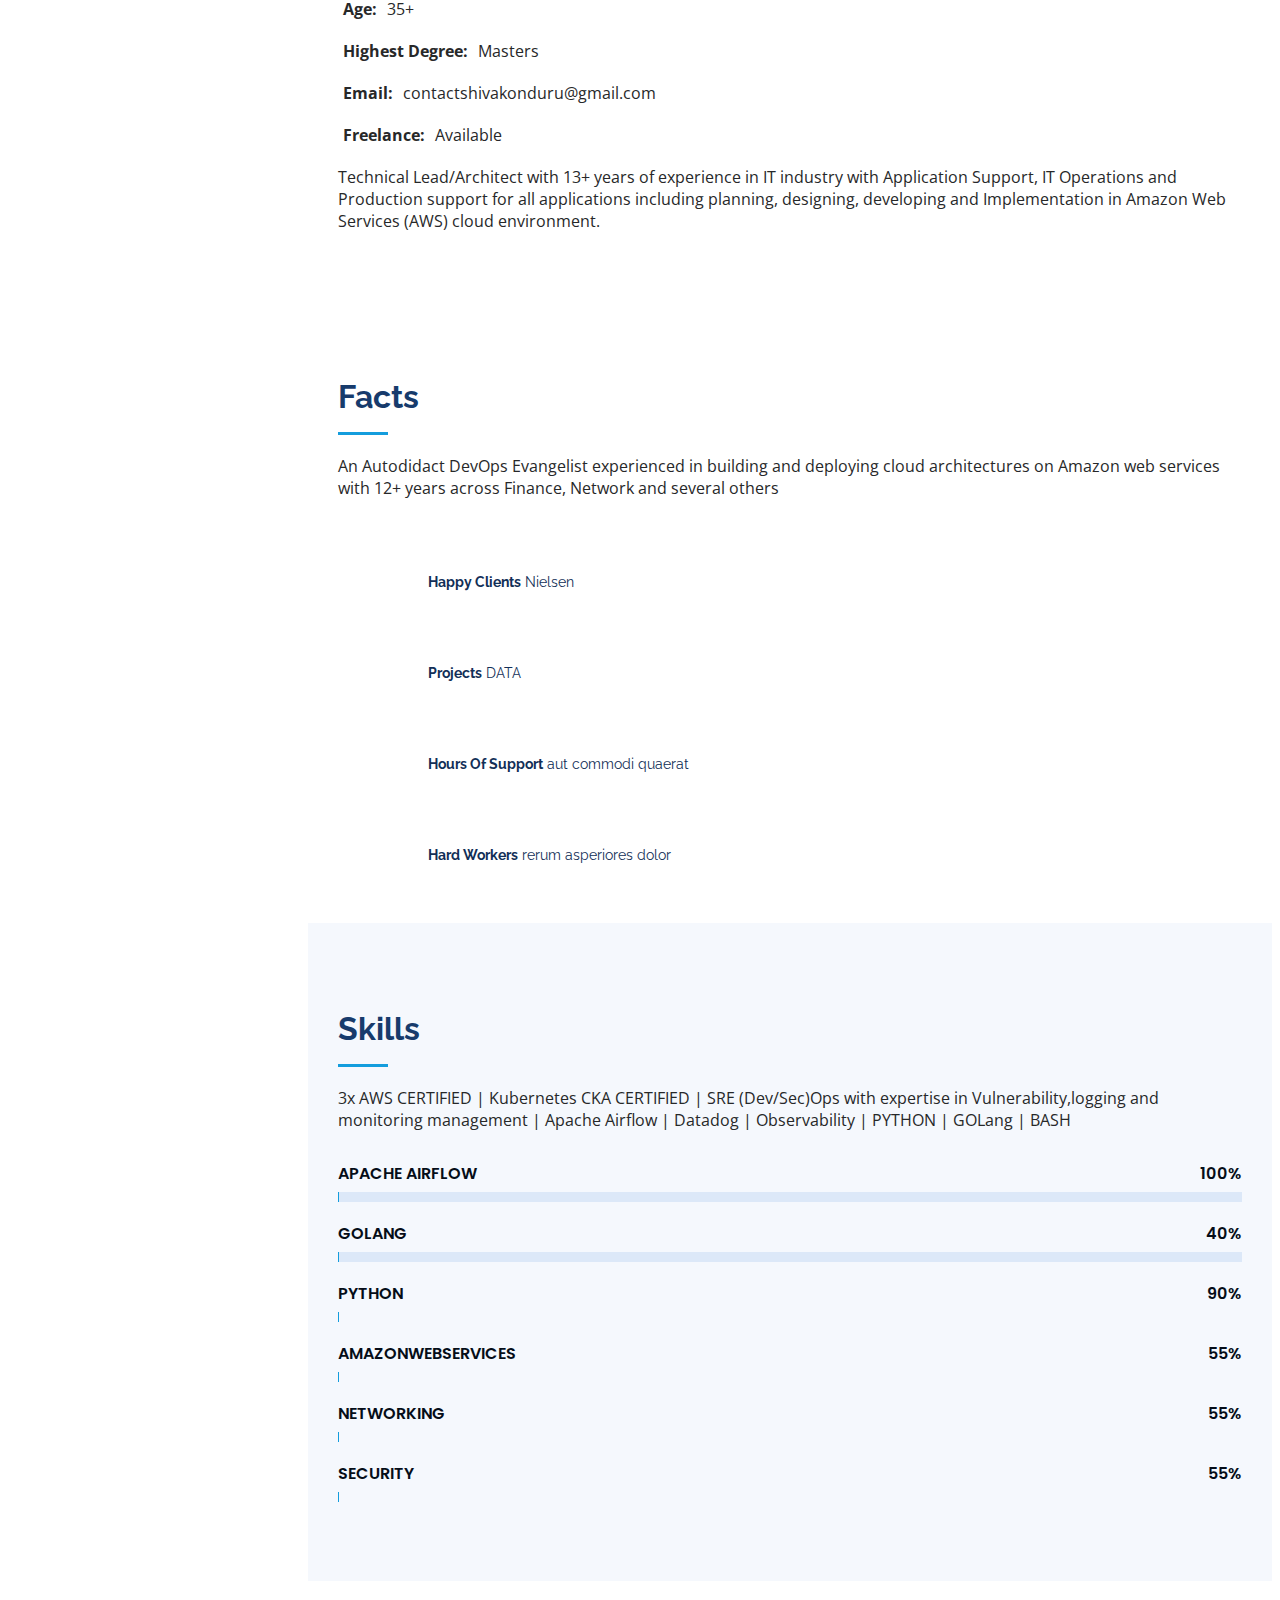
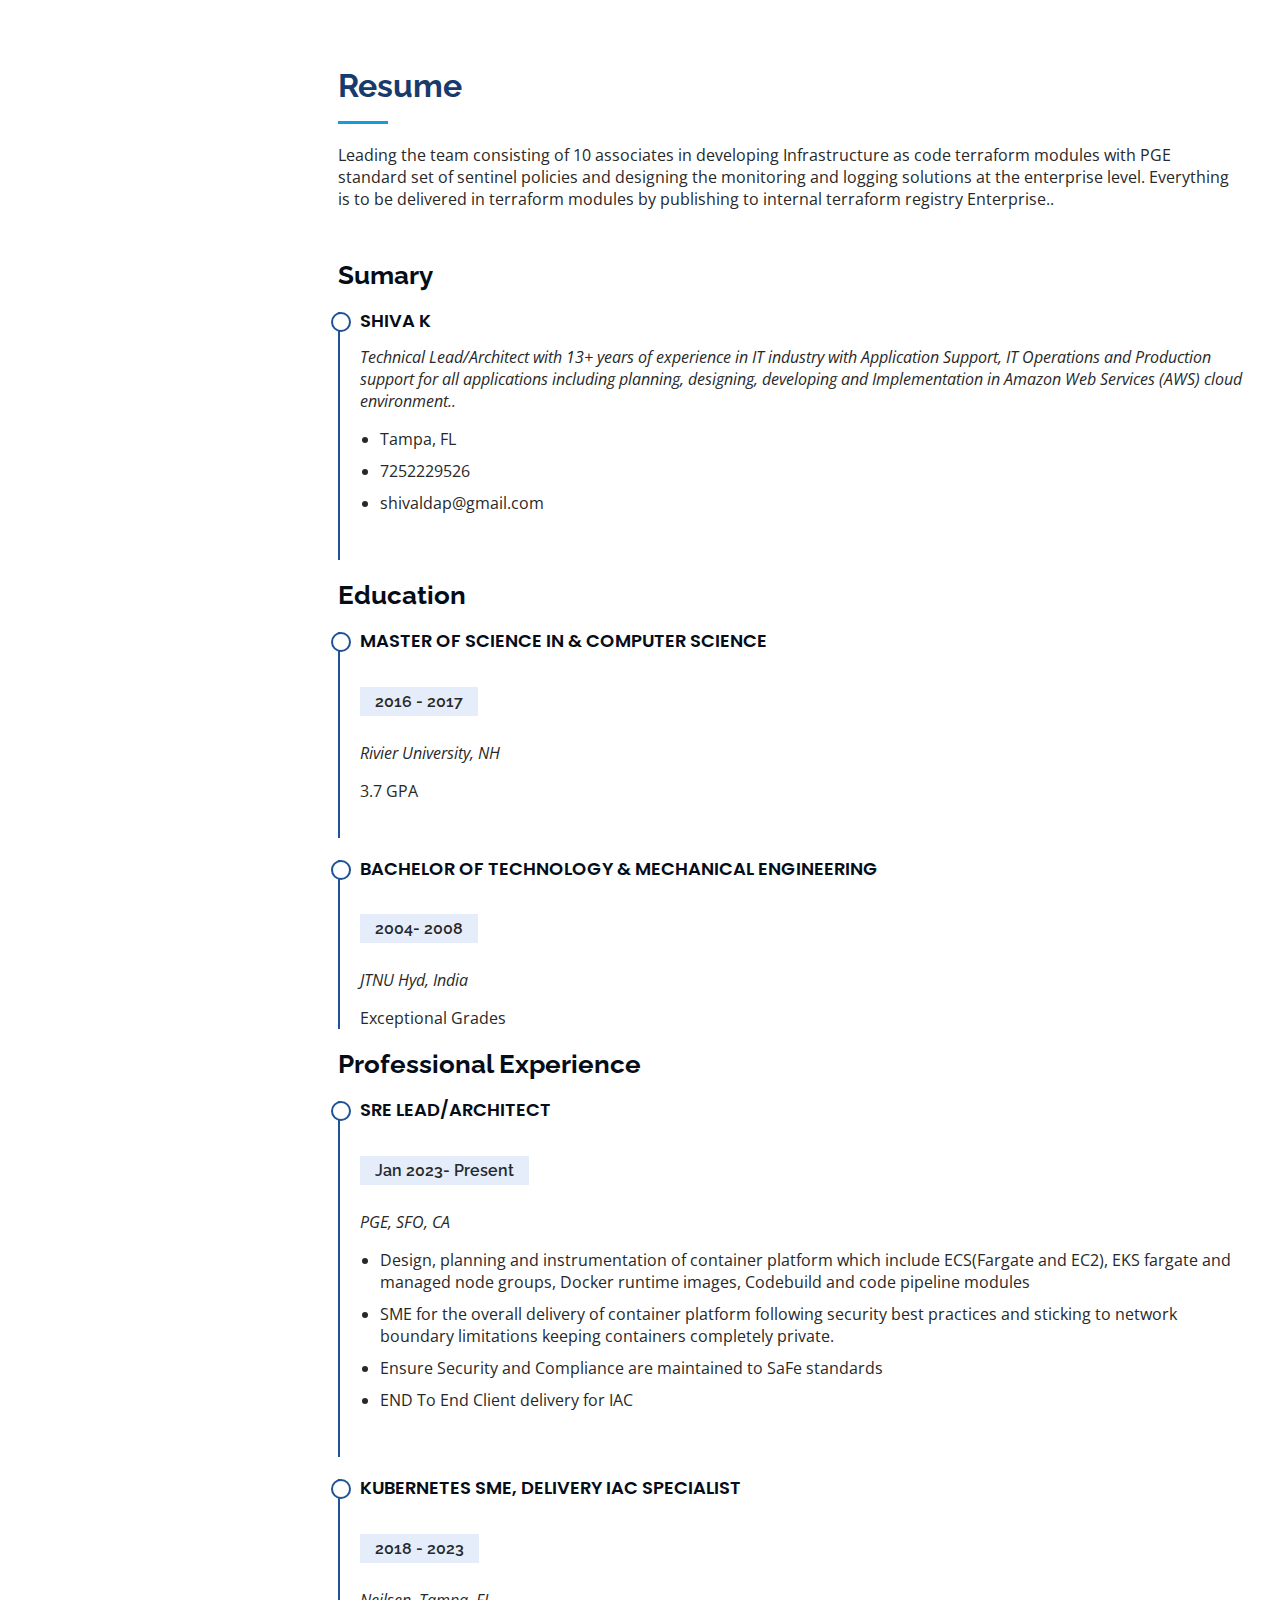
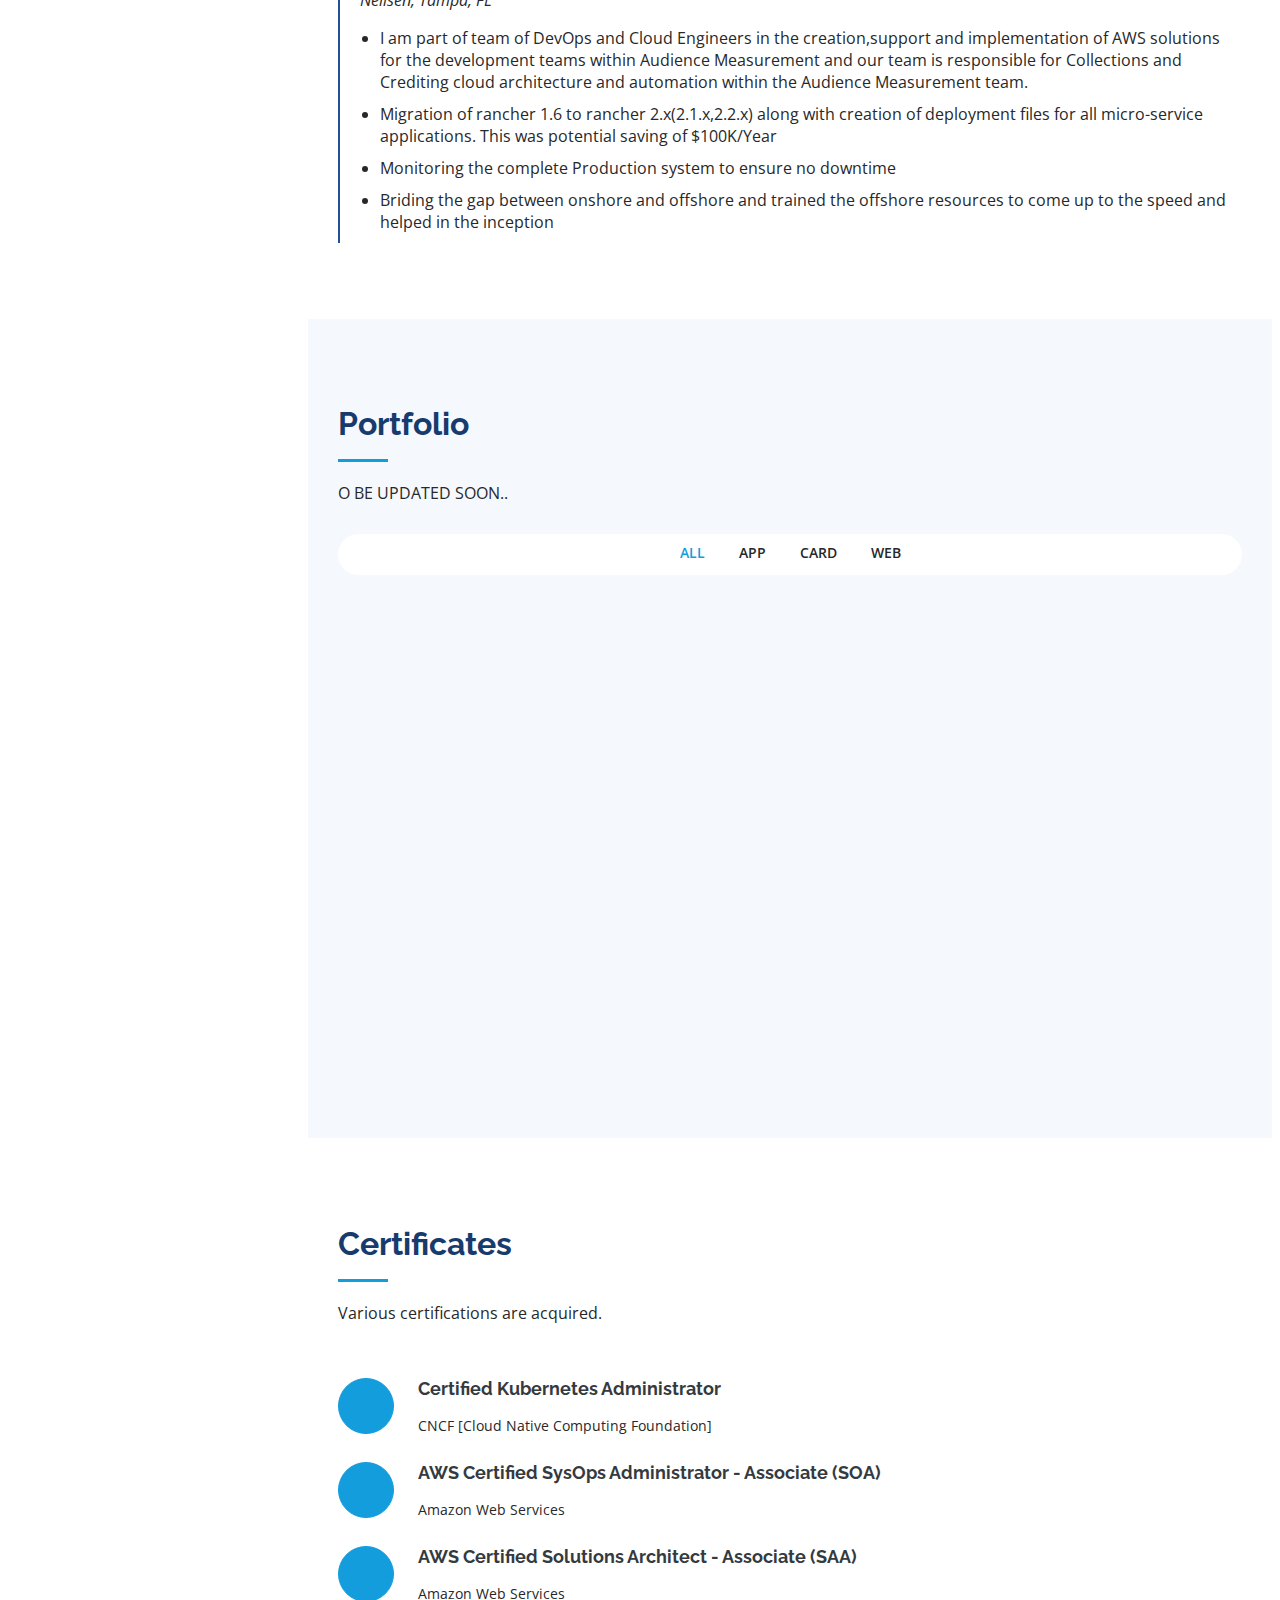
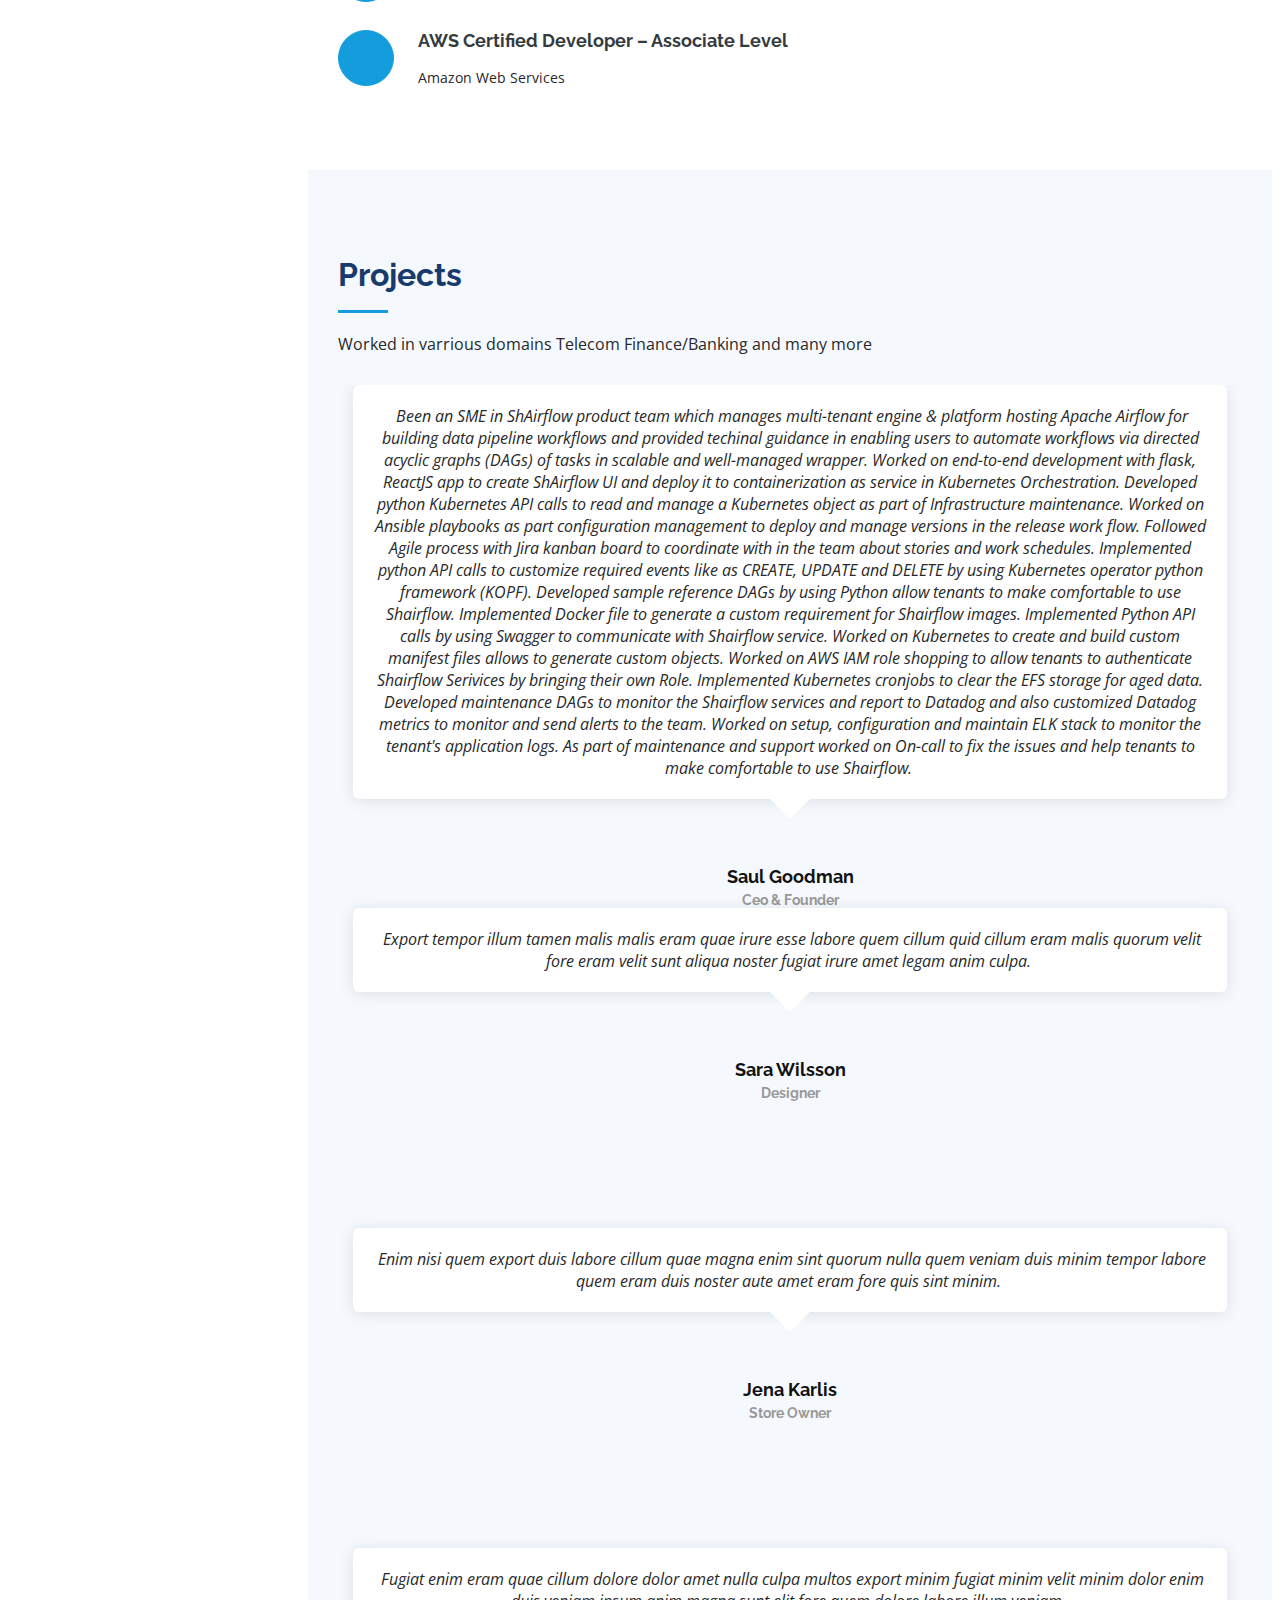
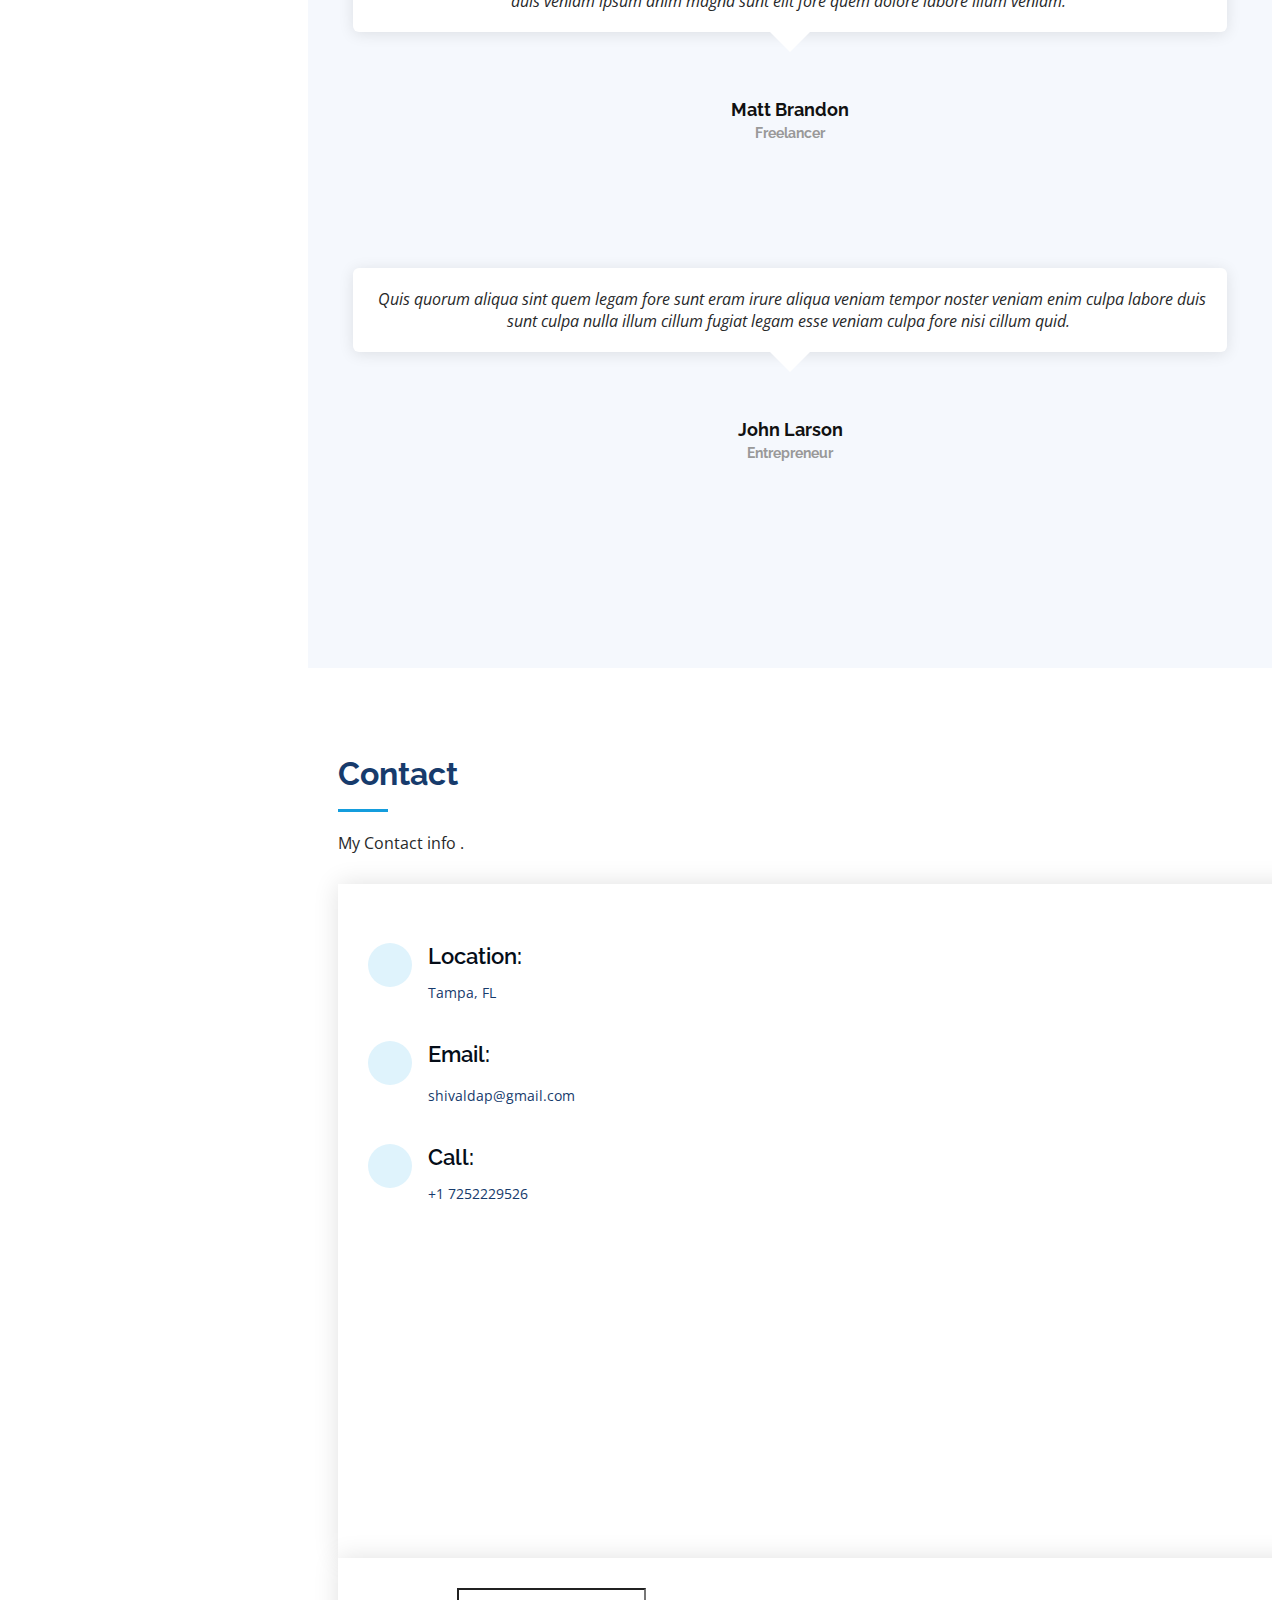
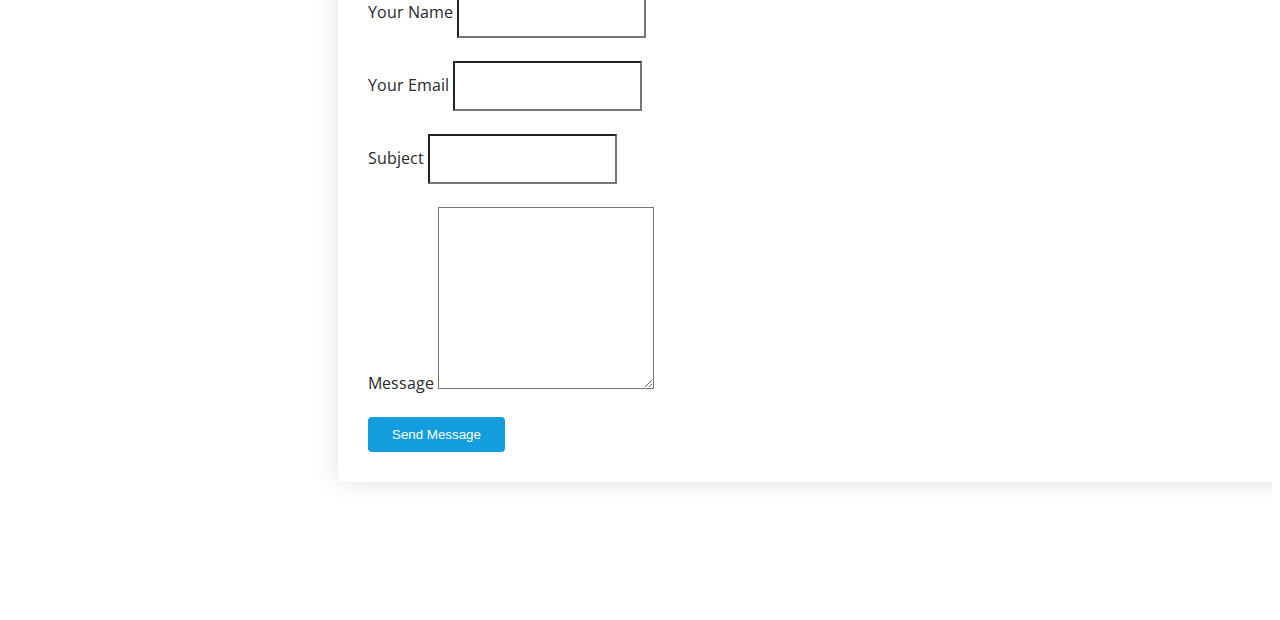
==== commit 520c0a27: "fine" ====
--- a/index.html
+++ b/index.html
@@ -438,17 +438,17 @@
             <p class="description">CNCF [Cloud Native Computing Foundation]</p>
           </div>
           <div class="col-lg-4 col-md-6 icon-box" data-aos="fade-up" data-aos-delay="100">
-            <span class="iconify" data-icon="ph:certificate"></span>
+            <div class="icon"><i class="bi bi-briefcase"></i></div>
             <h4 class="title"><a href="">AWS Certified SysOps Administrator - Associate (SOA)</a></h4>
             <p class="description">Amazon Web Services</p>
           </div>
           <div class="col-lg-4 col-md-6 icon-box" data-aos="fade-up" data-aos-delay="200">
-            <div class="icon"><i class="bi bi-bar-chart"></i></div>
+            <div class="icon"><i class="bi bi-briefcase"></i></div>
             <h4 class="title"><a href="">AWS Certified Solutions Architect - Associate (SAA)</a></h4>
             <p class="description">Amazon Web Services</p>
           </div>
           <div class="col-lg-4 col-md-6 icon-box" data-aos="fade-up" data-aos-delay="300">
-            <div class="icon"><i class="bi bi-binoculars"></i></div>
+            <div class="icon"><i class="bi bi-briefcase"></i></div>
             <h4 class="title"><a href="">AWS Certified Developer – Associate Level</a></h4>
             <p class="description">Amazon Web Services</p>
           </div>
@@ -462,8 +462,8 @@
       <div class="container">
 
         <div class="section-title">
-          <h2>Testimonials</h2>
-          <p>Magnam dolores commodi suscipit. Necessitatibus eius consequatur ex aliquid fuga eum quidem. Sit sint consectetur velit. Quisquam quos quisquam cupiditate. Et nemo qui impedit suscipit alias ea. Quia fugiat sit in iste officiis commodi quidem hic quas.</p>
+          <h2>Projects</h2>
+          <p>Worked in varrious domains Telecom Finance/Banking and many more</p>
         </div>
 
         <div class="testimonials-slider swiper" data-aos="fade-up" data-aos-delay="100">
@@ -473,7 +473,22 @@
               <div class="testimonial-item" data-aos="fade-up">
                 <p>
                   <i class="bx bxs-quote-alt-left quote-icon-left"></i>
-                  Proin iaculis purus consequat sem cure digni ssim donec porttitora entum suscipit rhoncus. Accusantium quam, ultricies eget id, aliquam eget nibh et. Maecen aliquam, risus at semper.
+                  Been an SME in ShAirflow product team which manages multi-tenant engine & platform hosting Apache Airflow for building data pipeline workflows and provided techinal 
+                  guidance in enabling users to automate workflows via directed acyclic graphs (DAGs) of tasks in scalable and well-managed wrapper.
+                  Worked on end-to-end development with flask, ReactJS app to create ShAirflow UI and deploy it to containerization as service in Kubernetes Orchestration. 
+                  Developed python Kubernetes API calls to read and manage a Kubernetes object as part of Infrastructure maintenance.
+                  Worked on Ansible playbooks as part configuration management to deploy and manage versions in the release work flow.
+                  Followed Agile process with Jira kanban board to coordinate with in the team about stories and work schedules.
+                  Implemented python API calls to customize required events like as CREATE, UPDATE and DELETE by using Kubernetes operator python framework (KOPF).
+                  Developed sample reference DAGs by using Python allow tenants to make comfortable to use Shairflow.
+                  Implemented Docker file to generate a custom requirement for Shairflow images.
+                  Implemented Python API calls by using Swagger to communicate with Shairflow service.
+                  Worked on Kubernetes to create and build custom manifest files allows to generate custom objects.
+                  Worked on AWS IAM role shopping to allow tenants to authenticate Shairflow Serivices by bringing their own Role.
+                  Implemented Kubernetes cronjobs to clear the EFS storage for aged data.
+                  Developed maintenance DAGs to monitor the Shairflow services and report to Datadog and also customized Datadog metrics to monitor and send alerts to the team.
+                  Worked on setup, configuration and maintain ELK stack to monitor the tenant's application logs.
+                  As part of maintenance and support worked on On-call to fix the issues and help tenants to make comfortable to use Shairflow.
                   <i class="bx bxs-quote-alt-right quote-icon-right"></i>
                 </p>
                 <img src="assets/img/testimonials/testimonials-1.jpg" class="testimonial-img" alt="">
